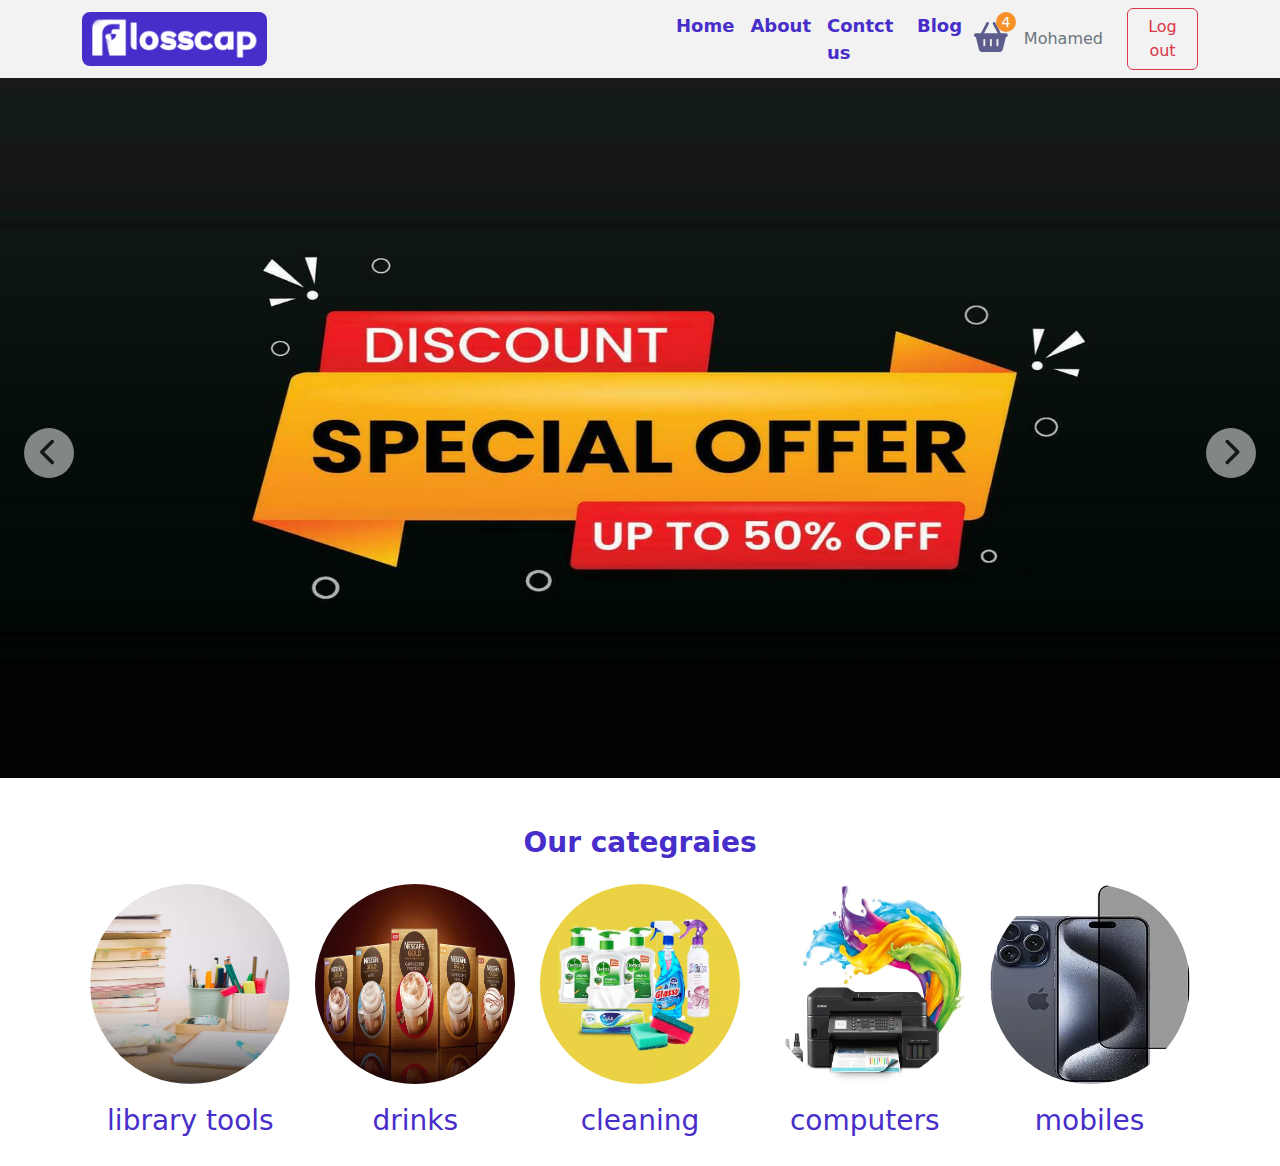
==== index.html @ 570ab121 "structure" ====
<!DOCTYPE html>
<html lang="en">
  <head>
    <meta charset="UTF-8" />
    <meta name="viewport" content="width=device-width, initial-scale=1.0" />
    <title>Home</title>
    <link
      rel="stylesheet"
      href="./bootstrap-5.3.3-dist/css/bootstrap.min.css"
    />
    <link
      rel="stylesheet"
      href="./fontawesome-free-6.7.2-web/css/all.min.css"
    />
    <link rel="preconnect" href="https://fonts.googleapis.com" />
    <link rel="preconnect" href="https://fonts.gstatic.com" crossorigin />
    <link
      href="https://fonts.googleapis.com/css2?family=Poppins:ital,wght@0,100;0,200;0,300;0,400;0,500;0,600;0,700;0,800;0,900;1,100;1,200;1,300;1,400;1,500;1,600;1,700;1,800;1,900&display=swap"
      rel="stylesheet"
    />
    <link rel="stylesheet" href="./css/main.css" />
  </head>
  <body>
    <!-- Navbar -->
    <nav class="py-2">
      <div class="container d-flex justify-content-between align-items-center">
        <div class="logo rounded-3">
          <img src="./images/logo-white.png" alt="LOGO" title="logo" />
        </div>
        <div
          class="nav-content col-6 d-flex justify-content-between align-items-center"
        >
          <div class="links">
            <ul class="d-flex m-0 fw-bolder">
              <li class="p-1 me-2">Home</li>
              <li class="p-1 me-2">About</li>
              <li class="p-1 me-2">Contct us</li>
              <li class="p-1 me-2">Blog</li>
            </ul>
          </div>
          <div class="controls d-flex align-items-center">
            <div class="cart position-relative me-3">
              <i class="fa-solid fa-basket-shopping"></i>
              <span
                class="orders-num position-absolute text-center text-white rounded-circle"
                >4</span
              >
            </div>
            <span class="user text-secondary">Mohamed</span>
            <button class="btn border-1 border-danger text-danger ms-4">
              Log out
            </button>
          </div>
        </div>
      </div>
    </nav>
    <!-- slider -->
    <section class="slider position-relative">
      <div class="w-100 h-100">
        <img class="w-100 h-100" src="./images/slider1.jpg" alt="Slider_img" />
      </div>
      <div
        class="slider-controls position-absolute top-50 d-flex justify-content-between px-4 w-100"
      >
        <div
          class="previous text-center bg-white rounded-circle fs-3 fw-bold opacity-50"
        >
          <i class="fa-solid fa-chevron-left"></i>
        </div>
        <div
          class="next text-center bg-white rounded-circle fs-3 fw-bold opacity-50"
        >
          <i class="fa-solid fa-chevron-right"></i>
        </div>
      </div>
    </section>
<!-- categraies -->
 <section class="categraies py-4 mt-4">
    <div class="section-header text-center mb-4">
        <h3 class="fw-bold">Our categraies</h3>
    </div>
<main class="container d-flex gap-2 ">
    <div class="w-100 text-center">
        <div class="categorye-img">
            <img class="rounded-circle" src="./images/library-tools-category.webp" alt="library">
        </div>
        <div class="mt-3 fs-3 fw-medium category-title">library tools</div>
    </div>
    <div class="w-100 text-center">
        <div class="categorye-img">
            <img class="rounded-circle" src="./images/drinks -categoery.webp" alt="drinks">
        </div>
        <div class="mt-3 fs-3 fw-medium category-title">drinks</div>
    </div>
    <div class="w-100 text-center">
        <div class="categorye-img">
            <img class="rounded-circle" src="./images/detol categoery.webp" alt="cleaning">
        </div>
        <div class="mt-3 fs-3 fw-medium category-title">cleaning</div>
    </div>
    <div class="w-100 text-center">
        <div class="categorye-img">
            <img class="rounded-circle" src="./images/computer-categoery.webp" alt="comuoters-categories">
        </div>
        <div class="mt-3 fs-3 fw-medium category-title">computers</div>
    </div>
    <div class="w-100 text-center">
        <div class="categorye-img">
            <img class="rounded-circle" src="./images/mobile-categorey.webp" alt="mobiles-categories">
        </div>
        <div class="mt-3 fs-3 fw-medium category-title">mobiles</div>
    </div>
</main>
 </section>
    <script src="./bootstrap-5.3.3-dist/js/bootstrap.min.js"></script>
    <script src="./fontawesome-free-6.7.2-web/js/all.min.js"></script>
    <script src="./js/main.js"></script>
  </body>
</html>
---- css/main.css ----
:root {
  --main-color: rgb(71 46 202);
  --bg: #f2f2f2;
}
* {
  margin: 0px;
  padding: 0px;
  box-sizing: border-box;
}
html {
  font-family: "Poppins", serif;
}
ul {
  list-style: none;
}
/* ========== */
.section-header{

}
.section-header h3{
    color: var(--main-color);
}
/* ========== */
/* the nav style */
nav {
  background-color: var(--bg);
}
nav .logo {
  background-color: var(--main-color);
  width: fit-content;
  padding: 5px 10px;
}
nav .logo img {
  width: 165px;
}
.links {
  color: var(--main-color);
  font-size: 18px;
}
nav .nav-content .controls .cart {
}
nav .nav-content .controls .cart svg {
  font-size: 30px;
  color: rgb(92, 92, 141);
}
nav .nav-content .controls .cart .orders-num {
  width: 20px;
  height: 20px;
  font-size: 14px;
  background-color: rgb(247 146 41);
  top: -10px;
  right: -8px;
}
/* slider */
.slider {
  height: calc(100vh - 200px);
  min-height: 500px;
}
.slider .previous,
.slider .next {
  width: 50px;
  height: 50px;
  line-height: 50px;
  cursor: pointer;
}
/* categraies */
.categraies{

}
.categraies img{
    width: 200px;
    height: 200px;
}
.categraies .category-title{
    color: var(--main-color);
}
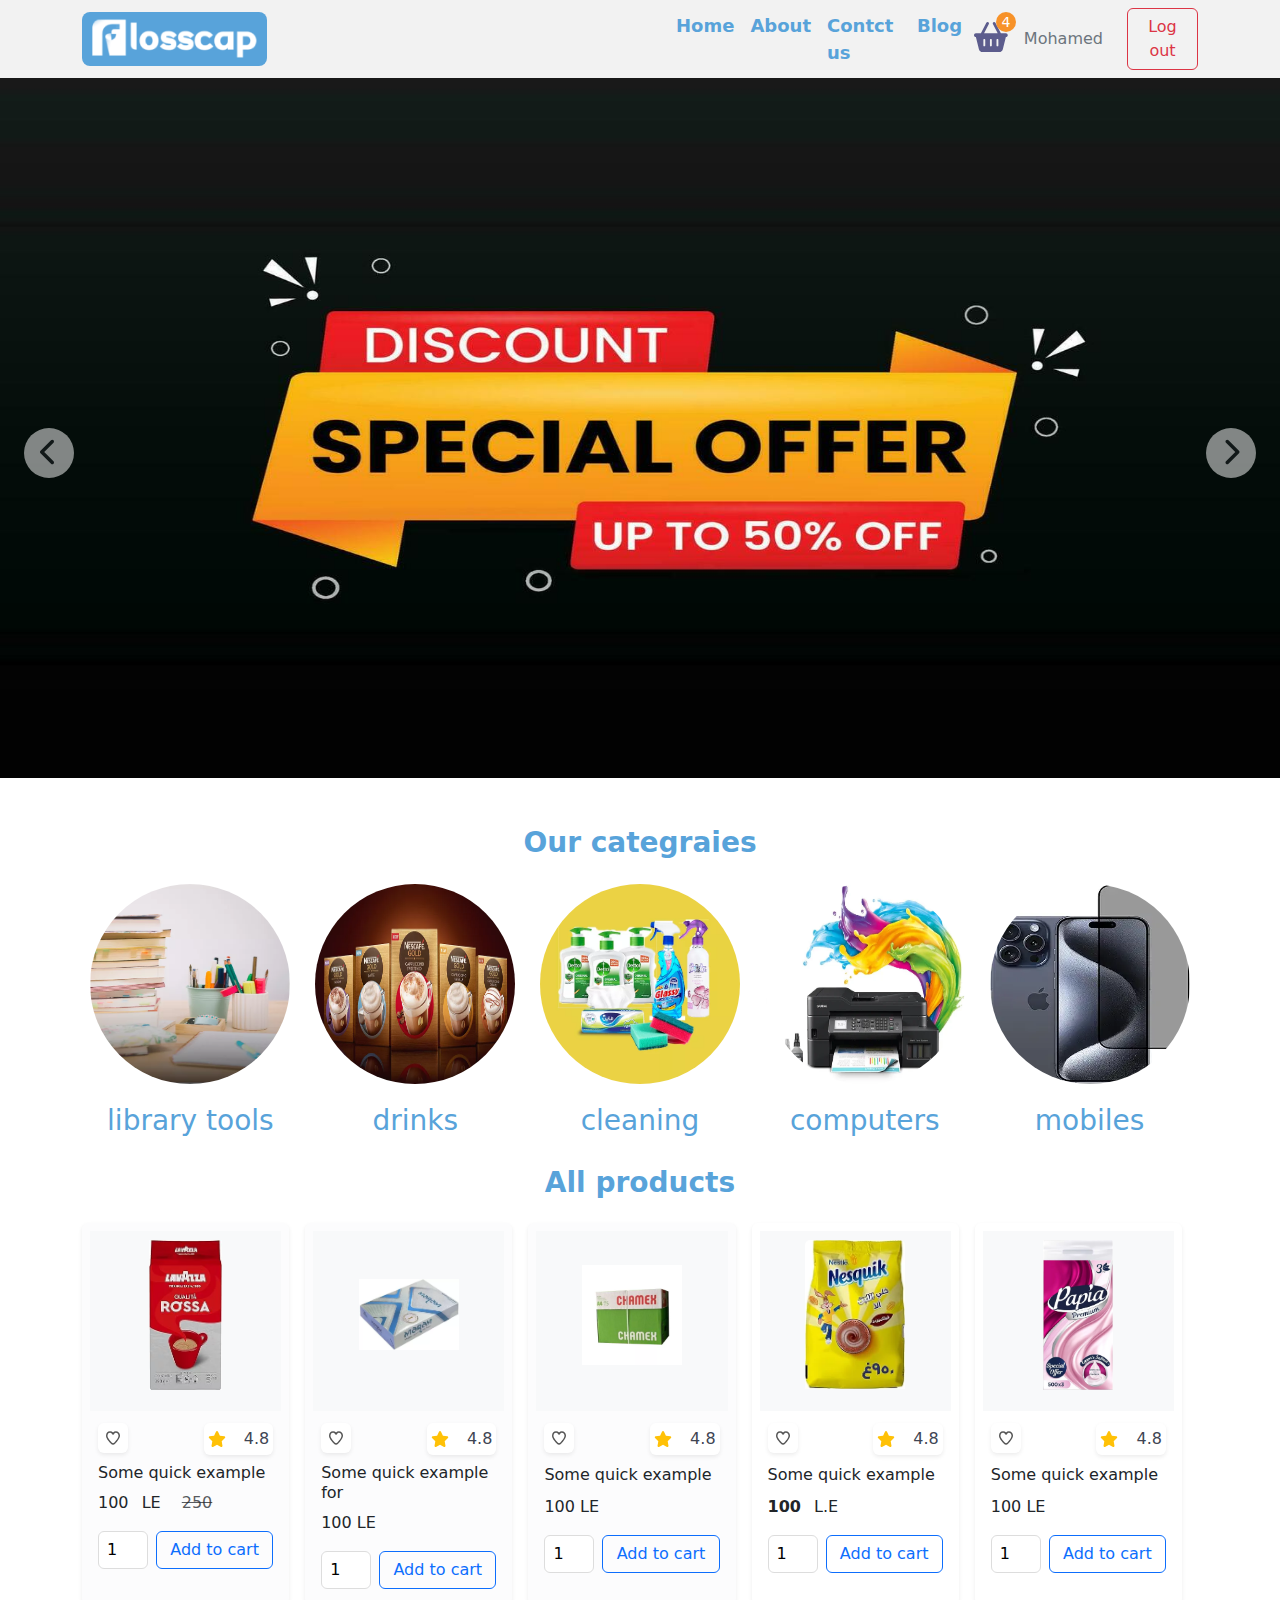
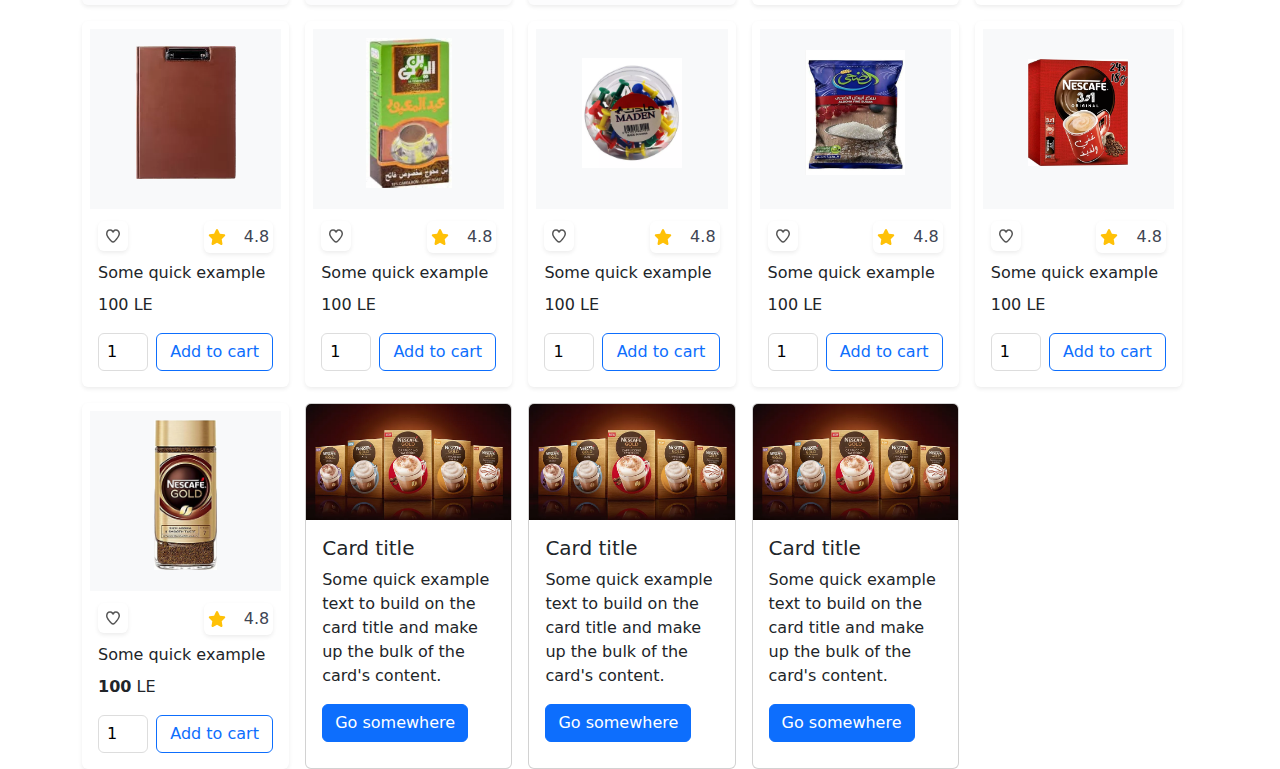
==== commit 45f48c2a: "whishList" ====
--- a/index.html
+++ b/index.html
@@ -4,6 +4,7 @@
     <meta charset="UTF-8" />
     <meta name="viewport" content="width=device-width, initial-scale=1.0" />
     <title>Home</title>
+    <link rel="stylesheet" href="./css/whishList.css">
     <link
       rel="stylesheet"
       href="./bootstrap-5.3.3-dist/css/bootstrap.min.css"
@@ -112,6 +113,559 @@
     </div>
 </main>
  </section>
+ <!-- All proucts -->
+  <section class="all-products">
+    <div class="section-header text-center mb-4">
+      <h3 class="fw-bold">All products </h3>
+      
+  </div>
+    <div class="container">
+    <div class="d-flex flex-wrap gap-3">
+      <div class="card col-sm-5 border-0 shadow-sm bg-light-subtle ">
+       <div class="card-img-box p-2 m-2 bg-light">
+       <a href="#"> <img src="./images/products/0dbc84f20c1c6673ed56eb6a46b4e869.webp" class="card-img-top" alt="..."></a>
+       </div>
+        <div class="card-body pt-1 ">
+         <div class="d-flex justify-content-between">
+          <button class="button border-0 btn-wishlist d-flex justify-content-center align-items-center rounded shadow-sm " onclick="wishList(this)" aria-label="Add to wishlist">
+            <div class="btn__effect">
+                <svg class="heart-stroke icon-svg icon-svg--size-4 icon-svg--color-silver" viewBox="20 18 29 28" aria-hidden="true" focusable="false">
+                    <path d="M28.3 21.1a4.3 4.3 0 0 1 4.1 2.6 2.5 2.5 0 0 0 2.3 1.7c1 0 1.7-.6 2.2-1.7a3.7 3.7 0 0 1 3.7-2.6c2.7 0 5.2 2.7 5.3 5.8.2 4-5.4 11.2-9.3 15a2.8 2.8 0 0 1-2 1 3.4 3.4 0 0 1-2.2-1c-9.6-10-9.4-13.2-9.3-15 0-1 .6-5.8 5.2-5.8m0-3c-5.3 0-7.9 4.3-8.2 8.5-.2 3.2.4 7.2 10.2 17.4a6.3 6.3 0 0 0 4.3 1.9 5.7 5.7 0 0 0 4.1-1.9c1.1-1 10.6-10.7 10.3-17.3-.2-4.6-4-8.6-8.4-8.6a7.6 7.6 0 0 0-6 2.7 8.1 8.1 0 0 0-6.2-2.7z">
+                    </path>
+                </svg>
+                <svg class="heart-full icon-svg icon-svg--size-4 icon-svg--color-blue" viewBox="0 0 19.2 18.5" aria-hidden="true" focusable="false">
+                    <path d="M9.66 18.48a4.23 4.23 0 0 1-2.89-1.22C.29 10.44-.12 7.79.02 5.67.21 2.87 1.95.03 5.42.01c1.61-.07 3.16.57 4.25 1.76A5.07 5.07 0 0 1 13.6 0c2.88 0 5.43 2.66 5.59 5.74.2 4.37-6.09 10.79-6.8 11.5-.71.77-1.7 1.21-2.74 1.23z">
+                    </path>
+                </svg>
+                <svg class="broken-heart" xmlns="http://www.w3.org/2000/svg" width="48" height="16" viewBox="5.707 17 48 16">
+                    <g fill="#A98F43">
+                        <path class="broken-heart--left" d="M29.865 32.735V18.703a4.562 4.562 0 0 0-3.567-1.476c-2.916.017-4.378 2.403-4.538 4.756-.118 1.781.227 4.006 5.672 9.737a3.544 3.544 0 0 0 2.428 1.025l-.008-.008.013-.002z"></path>
+                        <path class="broken-heart--right" d="M37.868 22.045c-.135-2.588-2.277-4.823-4.697-4.823a4.258 4.258 0 0 0-3.302 1.487l-.004-.003v14.035a3.215 3.215 0 0 0 2.289-1.033c.598-.596 5.882-5.99 5.714-9.663z"></path>
+                    </g>
+                    <path class="broken-heart--crack" fill="none" stroke="#FFF" stroke-miterlimit="10" d="M29.865 18.205v14.573"></path>
+                </svg>
+                <div class="effect-group">
+                    <span class="effect"></span>
+                    <span class="effect"></span>
+                    <span class="effect"></span>
+                    <span class="effect"></span>
+                    <span class="effect"></span>
+                </div>
+            </div>
+          
+        </button>
+        <div class="badge-rate rounded-2 bg-white shadow-sm p-1">
+          <i class="fa-solid fa-star star text-warning"></i>
+          
+          <span class="ms-2">4.8</span>
+        </div>
+         </div>
+          
+          <p class="card-text my-2 lh-sm">Some quick example</p>
+          <p class="card-text mb-3"><span class="price me-2">100</span> LE <span class="text-muted text-decoration-line-through ms-3">250</span></p>
+          <div class="d-flex addToCart gap-2">
+            <input class="d-inline-block px-2  rounded-2 " type="number" step="1" min="1" value="1">
+            <button class="w-100 btn btn-outline-primary">Add to cart</button>
+          </div>
+        </div>
+      </div>
+      <div class="card col-sm-5 border-0 shadow-sm bg-light-subtle">
+        <div class="card-img-box p-2 m-2 bg-light">
+        <a href="#"> <img src="./images/products/كرتونة-ورق-طباعه-مرام-5-عبوات-70-جم322.webp" class="card-img-top" alt="..."></a>
+        </div>
+         <div class="card-body pt-1 ">
+          <div class="d-flex justify-content-between">
+           <button class="button border-0 btn-wishlist d-flex justify-content-center align-items-center rounded shadow-sm " onclick="wishList(this)" aria-label="Add to wishlist">
+             <div class="btn__effect">
+                 <svg class="heart-stroke icon-svg icon-svg--size-4 icon-svg--color-silver" viewBox="20 18 29 28" aria-hidden="true" focusable="false">
+                     <path d="M28.3 21.1a4.3 4.3 0 0 1 4.1 2.6 2.5 2.5 0 0 0 2.3 1.7c1 0 1.7-.6 2.2-1.7a3.7 3.7 0 0 1 3.7-2.6c2.7 0 5.2 2.7 5.3 5.8.2 4-5.4 11.2-9.3 15a2.8 2.8 0 0 1-2 1 3.4 3.4 0 0 1-2.2-1c-9.6-10-9.4-13.2-9.3-15 0-1 .6-5.8 5.2-5.8m0-3c-5.3 0-7.9 4.3-8.2 8.5-.2 3.2.4 7.2 10.2 17.4a6.3 6.3 0 0 0 4.3 1.9 5.7 5.7 0 0 0 4.1-1.9c1.1-1 10.6-10.7 10.3-17.3-.2-4.6-4-8.6-8.4-8.6a7.6 7.6 0 0 0-6 2.7 8.1 8.1 0 0 0-6.2-2.7z">
+                     </path>
+                 </svg>
+                 <svg class="heart-full icon-svg icon-svg--size-4 icon-svg--color-blue" viewBox="0 0 19.2 18.5" aria-hidden="true" focusable="false">
+                     <path d="M9.66 18.48a4.23 4.23 0 0 1-2.89-1.22C.29 10.44-.12 7.79.02 5.67.21 2.87 1.95.03 5.42.01c1.61-.07 3.16.57 4.25 1.76A5.07 5.07 0 0 1 13.6 0c2.88 0 5.43 2.66 5.59 5.74.2 4.37-6.09 10.79-6.8 11.5-.71.77-1.7 1.21-2.74 1.23z">
+                     </path>
+                 </svg>
+                 <svg class="broken-heart" xmlns="http://www.w3.org/2000/svg" width="48" height="16" viewBox="5.707 17 48 16">
+                     <g fill="#A98F43">
+                         <path class="broken-heart--left" d="M29.865 32.735V18.703a4.562 4.562 0 0 0-3.567-1.476c-2.916.017-4.378 2.403-4.538 4.756-.118 1.781.227 4.006 5.672 9.737a3.544 3.544 0 0 0 2.428 1.025l-.008-.008.013-.002z"></path>
+                         <path class="broken-heart--right" d="M37.868 22.045c-.135-2.588-2.277-4.823-4.697-4.823a4.258 4.258 0 0 0-3.302 1.487l-.004-.003v14.035a3.215 3.215 0 0 0 2.289-1.033c.598-.596 5.882-5.99 5.714-9.663z"></path>
+                     </g>
+                     <path class="broken-heart--crack" fill="none" stroke="#FFF" stroke-miterlimit="10" d="M29.865 18.205v14.573"></path>
+                 </svg>
+                 <div class="effect-group">
+                     <span class="effect"></span>
+                     <span class="effect"></span>
+                     <span class="effect"></span>
+                     <span class="effect"></span>
+                     <span class="effect"></span>
+                 </div>
+             </div>
+           
+         </button>
+         <div class="badge-rate rounded-2 bg-white shadow-sm p-1">
+           <i class="fa-solid fa-star star text-warning"></i>
+           <span class="ms-2">4.8</span>
+         </div>
+          </div>
+           
+           <p class="card-text my-2 lh-sm">Some quick example for </p>
+           <p class="card-text mb-3"><span class="price">100</span> LE</p>
+           <div class="d-flex addToCart gap-2">
+             <input class="d-inline-block px-2  rounded-2 " type="number" step="1" min="1" value="1">
+             <button class="w-100 btn btn-outline-primary">Add to cart</button>
+           </div>
+         </div>
+       </div>
+       <div class="card col-sm-5 border-0 shadow-sm bg-light-subtle">
+        <div class="card-img-box p-2 m-2 bg-light">
+        <a href="#"> <img src="./images/products/كرتونة-ورق-طباعة-شيمكس-5-عبوات-75جم323.webp" class="card-img-top" alt="..."></a>
+        </div>
+         <div class="card-body pt-1 ">
+          <div class="d-flex justify-content-between">
+           <button class="button border-0 btn-wishlist d-flex justify-content-center align-items-center rounded shadow-sm " onclick="wishList(this)" aria-label="Add to wishlist">
+             <div class="btn__effect">
+                 <svg class="heart-stroke icon-svg icon-svg--size-4 icon-svg--color-silver" viewBox="20 18 29 28" aria-hidden="true" focusable="false">
+                     <path d="M28.3 21.1a4.3 4.3 0 0 1 4.1 2.6 2.5 2.5 0 0 0 2.3 1.7c1 0 1.7-.6 2.2-1.7a3.7 3.7 0 0 1 3.7-2.6c2.7 0 5.2 2.7 5.3 5.8.2 4-5.4 11.2-9.3 15a2.8 2.8 0 0 1-2 1 3.4 3.4 0 0 1-2.2-1c-9.6-10-9.4-13.2-9.3-15 0-1 .6-5.8 5.2-5.8m0-3c-5.3 0-7.9 4.3-8.2 8.5-.2 3.2.4 7.2 10.2 17.4a6.3 6.3 0 0 0 4.3 1.9 5.7 5.7 0 0 0 4.1-1.9c1.1-1 10.6-10.7 10.3-17.3-.2-4.6-4-8.6-8.4-8.6a7.6 7.6 0 0 0-6 2.7 8.1 8.1 0 0 0-6.2-2.7z">
+                     </path>
+                 </svg>
+                 <svg class="heart-full icon-svg icon-svg--size-4 icon-svg--color-blue" viewBox="0 0 19.2 18.5" aria-hidden="true" focusable="false">
+                     <path d="M9.66 18.48a4.23 4.23 0 0 1-2.89-1.22C.29 10.44-.12 7.79.02 5.67.21 2.87 1.95.03 5.42.01c1.61-.07 3.16.57 4.25 1.76A5.07 5.07 0 0 1 13.6 0c2.88 0 5.43 2.66 5.59 5.74.2 4.37-6.09 10.79-6.8 11.5-.71.77-1.7 1.21-2.74 1.23z">
+                     </path>
+                 </svg>
+                 <svg class="broken-heart" xmlns="http://www.w3.org/2000/svg" width="48" height="16" viewBox="5.707 17 48 16">
+                     <g fill="#A98F43">
+                         <path class="broken-heart--left" d="M29.865 32.735V18.703a4.562 4.562 0 0 0-3.567-1.476c-2.916.017-4.378 2.403-4.538 4.756-.118 1.781.227 4.006 5.672 9.737a3.544 3.544 0 0 0 2.428 1.025l-.008-.008.013-.002z"></path>
+                         <path class="broken-heart--right" d="M37.868 22.045c-.135-2.588-2.277-4.823-4.697-4.823a4.258 4.258 0 0 0-3.302 1.487l-.004-.003v14.035a3.215 3.215 0 0 0 2.289-1.033c.598-.596 5.882-5.99 5.714-9.663z"></path>
+                     </g>
+                     <path class="broken-heart--crack" fill="none" stroke="#FFF" stroke-miterlimit="10" d="M29.865 18.205v14.573"></path>
+                 </svg>
+                 <div class="effect-group">
+                     <span class="effect"></span>
+                     <span class="effect"></span>
+                     <span class="effect"></span>
+                     <span class="effect"></span>
+                     <span class="effect"></span>
+                 </div>
+             </div>
+           
+         </button>
+         <div class="badge-rate rounded-2 bg-white shadow-sm p-1">
+           <i class="fa-solid fa-star star text-warning"></i>
+           <span class="ms-2">4.8</span>
+         </div>
+          </div>
+           
+           <p class="card-text my-2">Some quick example</p>
+           <p class="card-text mb-3"><span class="price">100</span> LE</p>
+           <div class="d-flex addToCart gap-2">
+             <input class="d-inline-block px-2  rounded-2 " type="number" step="1" min="1" value="1">
+             <button class="w-100 btn btn-outline-primary">Add to cart</button>
+           </div>
+         </div>
+       </div>
+      <div class="card col-sm-5 border-0 shadow-sm ">
+        <div class="card-img-box p-2 m-2 bg-light">
+        <a href="#"> <img src="./images/products/b12ae351b4836e8644abd2c361f3d3fa.webp" class="card-img-top" alt="..."></a>
+        </div>
+         <div class="card-body pt-1">
+          <div class="d-flex justify-content-between">
+           <button class="button border-0 btn-wishlist d-flex justify-content-center align-items-center rounded shadow-sm " onclick="wishList(this)" aria-label="Add to wishlist">
+             <div class="btn__effect">
+                 <svg class="heart-stroke icon-svg icon-svg--size-4 icon-svg--color-silver" viewBox="20 18 29 28" aria-hidden="true" focusable="false">
+                     <path d="M28.3 21.1a4.3 4.3 0 0 1 4.1 2.6 2.5 2.5 0 0 0 2.3 1.7c1 0 1.7-.6 2.2-1.7a3.7 3.7 0 0 1 3.7-2.6c2.7 0 5.2 2.7 5.3 5.8.2 4-5.4 11.2-9.3 15a2.8 2.8 0 0 1-2 1 3.4 3.4 0 0 1-2.2-1c-9.6-10-9.4-13.2-9.3-15 0-1 .6-5.8 5.2-5.8m0-3c-5.3 0-7.9 4.3-8.2 8.5-.2 3.2.4 7.2 10.2 17.4a6.3 6.3 0 0 0 4.3 1.9 5.7 5.7 0 0 0 4.1-1.9c1.1-1 10.6-10.7 10.3-17.3-.2-4.6-4-8.6-8.4-8.6a7.6 7.6 0 0 0-6 2.7 8.1 8.1 0 0 0-6.2-2.7z">
+                     </path>
+                 </svg>
+                 <svg class="heart-full icon-svg icon-svg--size-4 icon-svg--color-blue" viewBox="0 0 19.2 18.5" aria-hidden="true" focusable="false">
+                     <path d="M9.66 18.48a4.23 4.23 0 0 1-2.89-1.22C.29 10.44-.12 7.79.02 5.67.21 2.87 1.95.03 5.42.01c1.61-.07 3.16.57 4.25 1.76A5.07 5.07 0 0 1 13.6 0c2.88 0 5.43 2.66 5.59 5.74.2 4.37-6.09 10.79-6.8 11.5-.71.77-1.7 1.21-2.74 1.23z">
+                     </path>
+                 </svg>
+                 <svg class="broken-heart" xmlns="http://www.w3.org/2000/svg" width="48" height="16" viewBox="5.707 17 48 16">
+                     <g fill="#A98F43">
+                         <path class="broken-heart--left" d="M29.865 32.735V18.703a4.562 4.562 0 0 0-3.567-1.476c-2.916.017-4.378 2.403-4.538 4.756-.118 1.781.227 4.006 5.672 9.737a3.544 3.544 0 0 0 2.428 1.025l-.008-.008.013-.002z"></path>
+                         <path class="broken-heart--right" d="M37.868 22.045c-.135-2.588-2.277-4.823-4.697-4.823a4.258 4.258 0 0 0-3.302 1.487l-.004-.003v14.035a3.215 3.215 0 0 0 2.289-1.033c.598-.596 5.882-5.99 5.714-9.663z"></path>
+                     </g>
+                     <path class="broken-heart--crack" fill="none" stroke="#FFF" stroke-miterlimit="10" d="M29.865 18.205v14.573"></path>
+                 </svg>
+                 <div class="effect-group">
+                     <span class="effect"></span>
+                     <span class="effect"></span>
+                     <span class="effect"></span>
+                     <span class="effect"></span>
+                     <span class="effect"></span>
+                 </div>
+             </div>
+           
+         </button>
+         <div class="badge-rate rounded-2 bg-white shadow-sm p-1">
+           <i class="fa-solid fa-star star text-warning"></i>
+           <span class="ms-2">4.8</span>
+         </div>
+          </div>
+           
+           <p class="card-text my-2">Some quick example</p>
+           <p class="card-text mb-3"><span class="price fw-bold me-2">100</span> <span class="">L.E</span></p>
+           <div class="d-flex addToCart gap-2">
+             <input class="d-inline-block px-2  rounded-2 " type="number" step="1" min="1" value="1">
+             <button class="w-100 btn btn-outline-primary">Add to cart</button>
+           </div>
+         </div>
+       </div>
+       <div class="card col-sm-5 border-0 shadow-sm ">
+        <div class="card-img-box p-2 m-2 bg-light">
+        <a href="#"> <img src="./images/products/بابيا-مناديل-سحب-عبوة-متعددة-3-طبقات-بريميوم-مرطبة...230.webp" class="card-img-top" alt="..."></a>
+        </div>
+         <div class="card-body pt-1">
+          <div class="d-flex justify-content-between">
+           <button class="button border-0 btn-wishlist d-flex justify-content-center align-items-center rounded shadow-sm " onclick="wishList(this)" aria-label="Add to wishlist">
+             <div class="btn__effect">
+                 <svg class="heart-stroke icon-svg icon-svg--size-4 icon-svg--color-silver" viewBox="20 18 29 28" aria-hidden="true" focusable="false">
+                     <path d="M28.3 21.1a4.3 4.3 0 0 1 4.1 2.6 2.5 2.5 0 0 0 2.3 1.7c1 0 1.7-.6 2.2-1.7a3.7 3.7 0 0 1 3.7-2.6c2.7 0 5.2 2.7 5.3 5.8.2 4-5.4 11.2-9.3 15a2.8 2.8 0 0 1-2 1 3.4 3.4 0 0 1-2.2-1c-9.6-10-9.4-13.2-9.3-15 0-1 .6-5.8 5.2-5.8m0-3c-5.3 0-7.9 4.3-8.2 8.5-.2 3.2.4 7.2 10.2 17.4a6.3 6.3 0 0 0 4.3 1.9 5.7 5.7 0 0 0 4.1-1.9c1.1-1 10.6-10.7 10.3-17.3-.2-4.6-4-8.6-8.4-8.6a7.6 7.6 0 0 0-6 2.7 8.1 8.1 0 0 0-6.2-2.7z">
+                     </path>
+                 </svg>
+                 <svg class="heart-full icon-svg icon-svg--size-4 icon-svg--color-blue" viewBox="0 0 19.2 18.5" aria-hidden="true" focusable="false">
+                     <path d="M9.66 18.48a4.23 4.23 0 0 1-2.89-1.22C.29 10.44-.12 7.79.02 5.67.21 2.87 1.95.03 5.42.01c1.61-.07 3.16.57 4.25 1.76A5.07 5.07 0 0 1 13.6 0c2.88 0 5.43 2.66 5.59 5.74.2 4.37-6.09 10.79-6.8 11.5-.71.77-1.7 1.21-2.74 1.23z">
+                     </path>
+                 </svg>
+                 <svg class="broken-heart" xmlns="http://www.w3.org/2000/svg" width="48" height="16" viewBox="5.707 17 48 16">
+                     <g fill="#A98F43">
+                         <path class="broken-heart--left" d="M29.865 32.735V18.703a4.562 4.562 0 0 0-3.567-1.476c-2.916.017-4.378 2.403-4.538 4.756-.118 1.781.227 4.006 5.672 9.737a3.544 3.544 0 0 0 2.428 1.025l-.008-.008.013-.002z"></path>
+                         <path class="broken-heart--right" d="M37.868 22.045c-.135-2.588-2.277-4.823-4.697-4.823a4.258 4.258 0 0 0-3.302 1.487l-.004-.003v14.035a3.215 3.215 0 0 0 2.289-1.033c.598-.596 5.882-5.99 5.714-9.663z"></path>
+                     </g>
+                     <path class="broken-heart--crack" fill="none" stroke="#FFF" stroke-miterlimit="10" d="M29.865 18.205v14.573"></path>
+                 </svg>
+                 <div class="effect-group">
+                     <span class="effect"></span>
+                     <span class="effect"></span>
+                     <span class="effect"></span>
+                     <span class="effect"></span>
+                     <span class="effect"></span>
+                 </div>
+             </div>
+           
+         </button>
+         <div class="badge-rate rounded-2 bg-white shadow-sm p-1">
+           <i class="fa-solid fa-star star text-warning"></i>
+           <span class="ms-2">4.8</span>
+         </div>
+          </div>
+           
+           <p class="card-text my-2">Some quick example</p>
+           <p class="card-text mb-3"><span class="price">100</span> LE</p>
+           <div class="d-flex addToCart gap-2">
+             <input class="d-inline-block px-2  rounded-2 " type="number" step="1" min="1" value="1">
+             <button class="w-100 btn btn-outline-primary">Add to cart</button>
+           </div>
+         </div>
+       </div>
+       <div class="card col-sm-5 border-0 shadow-sm ">
+        <div class="card-img-box p-2 m-2 bg-light">
+        <a href="#"> <img src="./images/products/بلانشيطة-مفرد-رمسيس-جلد149.webp" class="card-img-top" alt="..."></a>
+        </div>
+         <div class="card-body pt-1">
+          <div class="d-flex justify-content-between">
+           <button class="button border-0 btn-wishlist d-flex justify-content-center align-items-center rounded shadow-sm " onclick="wishList(this)" aria-label="Add to wishlist">
+             <div class="btn__effect">
+                 <svg class="heart-stroke icon-svg icon-svg--size-4 icon-svg--color-silver" viewBox="20 18 29 28" aria-hidden="true" focusable="false">
+                     <path d="M28.3 21.1a4.3 4.3 0 0 1 4.1 2.6 2.5 2.5 0 0 0 2.3 1.7c1 0 1.7-.6 2.2-1.7a3.7 3.7 0 0 1 3.7-2.6c2.7 0 5.2 2.7 5.3 5.8.2 4-5.4 11.2-9.3 15a2.8 2.8 0 0 1-2 1 3.4 3.4 0 0 1-2.2-1c-9.6-10-9.4-13.2-9.3-15 0-1 .6-5.8 5.2-5.8m0-3c-5.3 0-7.9 4.3-8.2 8.5-.2 3.2.4 7.2 10.2 17.4a6.3 6.3 0 0 0 4.3 1.9 5.7 5.7 0 0 0 4.1-1.9c1.1-1 10.6-10.7 10.3-17.3-.2-4.6-4-8.6-8.4-8.6a7.6 7.6 0 0 0-6 2.7 8.1 8.1 0 0 0-6.2-2.7z">
+                     </path>
+                 </svg>
+                 <svg class="heart-full icon-svg icon-svg--size-4 icon-svg--color-blue" viewBox="0 0 19.2 18.5" aria-hidden="true" focusable="false">
+                     <path d="M9.66 18.48a4.23 4.23 0 0 1-2.89-1.22C.29 10.44-.12 7.79.02 5.67.21 2.87 1.95.03 5.42.01c1.61-.07 3.16.57 4.25 1.76A5.07 5.07 0 0 1 13.6 0c2.88 0 5.43 2.66 5.59 5.74.2 4.37-6.09 10.79-6.8 11.5-.71.77-1.7 1.21-2.74 1.23z">
+                     </path>
+                 </svg>
+                 <svg class="broken-heart" xmlns="http://www.w3.org/2000/svg" width="48" height="16" viewBox="5.707 17 48 16">
+                     <g fill="#A98F43">
+                         <path class="broken-heart--left" d="M29.865 32.735V18.703a4.562 4.562 0 0 0-3.567-1.476c-2.916.017-4.378 2.403-4.538 4.756-.118 1.781.227 4.006 5.672 9.737a3.544 3.544 0 0 0 2.428 1.025l-.008-.008.013-.002z"></path>
+                         <path class="broken-heart--right" d="M37.868 22.045c-.135-2.588-2.277-4.823-4.697-4.823a4.258 4.258 0 0 0-3.302 1.487l-.004-.003v14.035a3.215 3.215 0 0 0 2.289-1.033c.598-.596 5.882-5.99 5.714-9.663z"></path>
+                     </g>
+                     <path class="broken-heart--crack" fill="none" stroke="#FFF" stroke-miterlimit="10" d="M29.865 18.205v14.573"></path>
+                 </svg>
+                 <div class="effect-group">
+                     <span class="effect"></span>
+                     <span class="effect"></span>
+                     <span class="effect"></span>
+                     <span class="effect"></span>
+                     <span class="effect"></span>
+                 </div>
+             </div>
+           
+         </button>
+         <div class="badge-rate rounded-2 bg-white shadow-sm p-1">
+           <i class="fa-solid fa-star star text-warning"></i>
+           <span class="ms-2">4.8</span>
+         </div>
+          </div>
+           
+           <p class="card-text my-2">Some quick example</p>
+           <p class="card-text mb-3"><span class="price">100</span> LE</p>
+           <div class="d-flex addToCart gap-2">
+             <input class="d-inline-block px-2  rounded-2 " type="number" step="1" min="1" value="1">
+             <button class="w-100 btn btn-outline-primary">Add to cart</button>
+           </div>
+         </div>
+       </div>
+       <div class="card col-sm-5 border-0 shadow-sm ">
+        <div class="card-img-box p-2 m-2 bg-light">
+        <a href="#"> <img src="./images/products/بن-عبد-المعبود-اليمني-محوج-فاتح-200جم361.webp" class="card-img-top" alt="..."></a>
+        </div>
+         <div class="card-body pt-1">
+          <div class="d-flex justify-content-between">
+           <button class="button border-0 btn-wishlist d-flex justify-content-center align-items-center rounded shadow-sm " onclick="wishList(this)" aria-label="Add to wishlist">
+             <div class="btn__effect">
+                 <svg class="heart-stroke icon-svg icon-svg--size-4 icon-svg--color-silver" viewBox="20 18 29 28" aria-hidden="true" focusable="false">
+                     <path d="M28.3 21.1a4.3 4.3 0 0 1 4.1 2.6 2.5 2.5 0 0 0 2.3 1.7c1 0 1.7-.6 2.2-1.7a3.7 3.7 0 0 1 3.7-2.6c2.7 0 5.2 2.7 5.3 5.8.2 4-5.4 11.2-9.3 15a2.8 2.8 0 0 1-2 1 3.4 3.4 0 0 1-2.2-1c-9.6-10-9.4-13.2-9.3-15 0-1 .6-5.8 5.2-5.8m0-3c-5.3 0-7.9 4.3-8.2 8.5-.2 3.2.4 7.2 10.2 17.4a6.3 6.3 0 0 0 4.3 1.9 5.7 5.7 0 0 0 4.1-1.9c1.1-1 10.6-10.7 10.3-17.3-.2-4.6-4-8.6-8.4-8.6a7.6 7.6 0 0 0-6 2.7 8.1 8.1 0 0 0-6.2-2.7z">
+                     </path>
+                 </svg>
+                 <svg class="heart-full icon-svg icon-svg--size-4 icon-svg--color-blue" viewBox="0 0 19.2 18.5" aria-hidden="true" focusable="false">
+                     <path d="M9.66 18.48a4.23 4.23 0 0 1-2.89-1.22C.29 10.44-.12 7.79.02 5.67.21 2.87 1.95.03 5.42.01c1.61-.07 3.16.57 4.25 1.76A5.07 5.07 0 0 1 13.6 0c2.88 0 5.43 2.66 5.59 5.74.2 4.37-6.09 10.79-6.8 11.5-.71.77-1.7 1.21-2.74 1.23z">
+                     </path>
+                 </svg>
+                 <svg class="broken-heart" xmlns="http://www.w3.org/2000/svg" width="48" height="16" viewBox="5.707 17 48 16">
+                     <g fill="#A98F43">
+                         <path class="broken-heart--left" d="M29.865 32.735V18.703a4.562 4.562 0 0 0-3.567-1.476c-2.916.017-4.378 2.403-4.538 4.756-.118 1.781.227 4.006 5.672 9.737a3.544 3.544 0 0 0 2.428 1.025l-.008-.008.013-.002z"></path>
+                         <path class="broken-heart--right" d="M37.868 22.045c-.135-2.588-2.277-4.823-4.697-4.823a4.258 4.258 0 0 0-3.302 1.487l-.004-.003v14.035a3.215 3.215 0 0 0 2.289-1.033c.598-.596 5.882-5.99 5.714-9.663z"></path>
+                     </g>
+                     <path class="broken-heart--crack" fill="none" stroke="#FFF" stroke-miterlimit="10" d="M29.865 18.205v14.573"></path>
+                 </svg>
+                 <div class="effect-group">
+                     <span class="effect"></span>
+                     <span class="effect"></span>
+                     <span class="effect"></span>
+                     <span class="effect"></span>
+                     <span class="effect"></span>
+                 </div>
+             </div>
+           
+         </button>
+         <div class="badge-rate rounded-2 bg-white shadow-sm p-1">
+           <i class="fa-solid fa-star star text-warning"></i>
+           <span class="ms-2">4.8</span>
+         </div>
+          </div>
+           
+           <p class="card-text my-2">Some quick example</p>
+           <p class="card-text mb-3"><span class="price">100</span> LE</p>
+           <div class="d-flex addToCart gap-2">
+             <input class="d-inline-block px-2  rounded-2 " type="number" step="1" min="1" value="1">
+             <button class="w-100 btn btn-outline-primary">Add to cart</button>
+           </div>
+         </div>
+       </div>
+       <div class="card col-sm-5 border-0 shadow-sm ">
+        <div class="card-img-box p-2 m-2 bg-light">
+        <a href="#"> <img src="./images/products/دبوس-منظور-ملون-مادن160.webp" class="card-img-top" alt="..."></a>
+        </div>
+         <div class="card-body pt-1">
+          <div class="d-flex justify-content-between">
+           <button class="button border-0 btn-wishlist d-flex justify-content-center align-items-center rounded shadow-sm " onclick="wishList(this)" aria-label="Add to wishlist">
+             <div class="btn__effect">
+                 <svg class="heart-stroke icon-svg icon-svg--size-4 icon-svg--color-silver" viewBox="20 18 29 28" aria-hidden="true" focusable="false">
+                     <path d="M28.3 21.1a4.3 4.3 0 0 1 4.1 2.6 2.5 2.5 0 0 0 2.3 1.7c1 0 1.7-.6 2.2-1.7a3.7 3.7 0 0 1 3.7-2.6c2.7 0 5.2 2.7 5.3 5.8.2 4-5.4 11.2-9.3 15a2.8 2.8 0 0 1-2 1 3.4 3.4 0 0 1-2.2-1c-9.6-10-9.4-13.2-9.3-15 0-1 .6-5.8 5.2-5.8m0-3c-5.3 0-7.9 4.3-8.2 8.5-.2 3.2.4 7.2 10.2 17.4a6.3 6.3 0 0 0 4.3 1.9 5.7 5.7 0 0 0 4.1-1.9c1.1-1 10.6-10.7 10.3-17.3-.2-4.6-4-8.6-8.4-8.6a7.6 7.6 0 0 0-6 2.7 8.1 8.1 0 0 0-6.2-2.7z">
+                     </path>
+                 </svg>
+                 <svg class="heart-full icon-svg icon-svg--size-4 icon-svg--color-blue" viewBox="0 0 19.2 18.5" aria-hidden="true" focusable="false">
+                     <path d="M9.66 18.48a4.23 4.23 0 0 1-2.89-1.22C.29 10.44-.12 7.79.02 5.67.21 2.87 1.95.03 5.42.01c1.61-.07 3.16.57 4.25 1.76A5.07 5.07 0 0 1 13.6 0c2.88 0 5.43 2.66 5.59 5.74.2 4.37-6.09 10.79-6.8 11.5-.71.77-1.7 1.21-2.74 1.23z">
+                     </path>
+                 </svg>
+                 <svg class="broken-heart" xmlns="http://www.w3.org/2000/svg" width="48" height="16" viewBox="5.707 17 48 16">
+                     <g fill="#A98F43">
+                         <path class="broken-heart--left" d="M29.865 32.735V18.703a4.562 4.562 0 0 0-3.567-1.476c-2.916.017-4.378 2.403-4.538 4.756-.118 1.781.227 4.006 5.672 9.737a3.544 3.544 0 0 0 2.428 1.025l-.008-.008.013-.002z"></path>
+                         <path class="broken-heart--right" d="M37.868 22.045c-.135-2.588-2.277-4.823-4.697-4.823a4.258 4.258 0 0 0-3.302 1.487l-.004-.003v14.035a3.215 3.215 0 0 0 2.289-1.033c.598-.596 5.882-5.99 5.714-9.663z"></path>
+                     </g>
+                     <path class="broken-heart--crack" fill="none" stroke="#FFF" stroke-miterlimit="10" d="M29.865 18.205v14.573"></path>
+                 </svg>
+                 <div class="effect-group">
+                     <span class="effect"></span>
+                     <span class="effect"></span>
+                     <span class="effect"></span>
+                     <span class="effect"></span>
+                     <span class="effect"></span>
+                 </div>
+             </div>
+           
+         </button>
+         <div class="badge-rate rounded-2 bg-white shadow-sm p-1">
+           <i class="fa-solid fa-star star text-warning"></i>
+           <span class="ms-2">4.8</span>
+         </div>
+          </div>
+           
+           <p class="card-text my-2">Some quick example</p>
+           <p class="card-text mb-3"><span class="price">100</span> LE</p>
+           <div class="d-flex addToCart gap-2">
+             <input class="d-inline-block px-2  rounded-2 " type="number" step="1" min="1" value="1">
+             <button class="w-100 btn btn-outline-primary">Add to cart</button>
+           </div>
+         </div>
+       </div>
+       <div class="card col-sm-5 border-0 shadow-sm ">
+        <div class="card-img-box p-2 m-2 bg-light">
+        <a href="#"> <img src="./images/products/سكر-الضحي-1-كحم61.webp" class="card-img-top" alt="..."></a>
+        </div>
+         <div class="card-body pt-1">
+          <div class="d-flex justify-content-between">
+           <button class="button border-0 btn-wishlist d-flex justify-content-center align-items-center rounded shadow-sm " onclick="wishList(this)" aria-label="Add to wishlist">
+             <div class="btn__effect">
+                 <svg class="heart-stroke icon-svg icon-svg--size-4 icon-svg--color-silver" viewBox="20 18 29 28" aria-hidden="true" focusable="false">
+                     <path d="M28.3 21.1a4.3 4.3 0 0 1 4.1 2.6 2.5 2.5 0 0 0 2.3 1.7c1 0 1.7-.6 2.2-1.7a3.7 3.7 0 0 1 3.7-2.6c2.7 0 5.2 2.7 5.3 5.8.2 4-5.4 11.2-9.3 15a2.8 2.8 0 0 1-2 1 3.4 3.4 0 0 1-2.2-1c-9.6-10-9.4-13.2-9.3-15 0-1 .6-5.8 5.2-5.8m0-3c-5.3 0-7.9 4.3-8.2 8.5-.2 3.2.4 7.2 10.2 17.4a6.3 6.3 0 0 0 4.3 1.9 5.7 5.7 0 0 0 4.1-1.9c1.1-1 10.6-10.7 10.3-17.3-.2-4.6-4-8.6-8.4-8.6a7.6 7.6 0 0 0-6 2.7 8.1 8.1 0 0 0-6.2-2.7z">
+                     </path>
+                 </svg>
+                 <svg class="heart-full icon-svg icon-svg--size-4 icon-svg--color-blue" viewBox="0 0 19.2 18.5" aria-hidden="true" focusable="false">
+                     <path d="M9.66 18.48a4.23 4.23 0 0 1-2.89-1.22C.29 10.44-.12 7.79.02 5.67.21 2.87 1.95.03 5.42.01c1.61-.07 3.16.57 4.25 1.76A5.07 5.07 0 0 1 13.6 0c2.88 0 5.43 2.66 5.59 5.74.2 4.37-6.09 10.79-6.8 11.5-.71.77-1.7 1.21-2.74 1.23z">
+                     </path>
+                 </svg>
+                 <svg class="broken-heart" xmlns="http://www.w3.org/2000/svg" width="48" height="16" viewBox="5.707 17 48 16">
+                     <g fill="#A98F43">
+                         <path class="broken-heart--left" d="M29.865 32.735V18.703a4.562 4.562 0 0 0-3.567-1.476c-2.916.017-4.378 2.403-4.538 4.756-.118 1.781.227 4.006 5.672 9.737a3.544 3.544 0 0 0 2.428 1.025l-.008-.008.013-.002z"></path>
+                         <path class="broken-heart--right" d="M37.868 22.045c-.135-2.588-2.277-4.823-4.697-4.823a4.258 4.258 0 0 0-3.302 1.487l-.004-.003v14.035a3.215 3.215 0 0 0 2.289-1.033c.598-.596 5.882-5.99 5.714-9.663z"></path>
+                     </g>
+                     <path class="broken-heart--crack" fill="none" stroke="#FFF" stroke-miterlimit="10" d="M29.865 18.205v14.573"></path>
+                 </svg>
+                 <div class="effect-group">
+                     <span class="effect"></span>
+                     <span class="effect"></span>
+                     <span class="effect"></span>
+                     <span class="effect"></span>
+                     <span class="effect"></span>
+                 </div>
+             </div>
+           
+         </button>
+         <div class="badge-rate rounded-2 bg-white shadow-sm p-1">
+           <i class="fa-solid fa-star star text-warning"></i>
+           <span class="ms-2">4.8</span>
+         </div>
+          </div>
+           
+           <p class="card-text my-2">Some quick example</p>
+           <p class="card-text mb-3"><span class="price">100</span> LE</p>
+           <div class="d-flex addToCart gap-2">
+             <input class="d-inline-block px-2  rounded-2 " type="number" step="1" min="1" value="1">
+             <button class="w-100 btn btn-outline-primary">Add to cart</button>
+           </div>
+         </div>
+       </div>
+       <div class="card col-sm-5 border-0 shadow-sm ">
+        <div class="card-img-box p-2 m-2 bg-light">
+        <a href="#"> <img src="./images/products/عبوة-واحدة-من-نسكافيه-3-في-1،-عبوة-24-كيس302.webp" class="card-img-top" alt="..."></a>
+        </div>
+         <div class="card-body pt-1">
+          <div class="d-flex justify-content-between">
+           <button class="button border-0 btn-wishlist d-flex justify-content-center align-items-center rounded shadow-sm " onclick="wishList(this)" aria-label="Add to wishlist">
+             <div class="btn__effect">
+                 <svg class="heart-stroke icon-svg icon-svg--size-4 icon-svg--color-silver" viewBox="20 18 29 28" aria-hidden="true" focusable="false">
+                     <path d="M28.3 21.1a4.3 4.3 0 0 1 4.1 2.6 2.5 2.5 0 0 0 2.3 1.7c1 0 1.7-.6 2.2-1.7a3.7 3.7 0 0 1 3.7-2.6c2.7 0 5.2 2.7 5.3 5.8.2 4-5.4 11.2-9.3 15a2.8 2.8 0 0 1-2 1 3.4 3.4 0 0 1-2.2-1c-9.6-10-9.4-13.2-9.3-15 0-1 .6-5.8 5.2-5.8m0-3c-5.3 0-7.9 4.3-8.2 8.5-.2 3.2.4 7.2 10.2 17.4a6.3 6.3 0 0 0 4.3 1.9 5.7 5.7 0 0 0 4.1-1.9c1.1-1 10.6-10.7 10.3-17.3-.2-4.6-4-8.6-8.4-8.6a7.6 7.6 0 0 0-6 2.7 8.1 8.1 0 0 0-6.2-2.7z">
+                     </path>
+                 </svg>
+                 <svg class="heart-full icon-svg icon-svg--size-4 icon-svg--color-blue" viewBox="0 0 19.2 18.5" aria-hidden="true" focusable="false">
+                     <path d="M9.66 18.48a4.23 4.23 0 0 1-2.89-1.22C.29 10.44-.12 7.79.02 5.67.21 2.87 1.95.03 5.42.01c1.61-.07 3.16.57 4.25 1.76A5.07 5.07 0 0 1 13.6 0c2.88 0 5.43 2.66 5.59 5.74.2 4.37-6.09 10.79-6.8 11.5-.71.77-1.7 1.21-2.74 1.23z">
+                     </path>
+                 </svg>
+                 <svg class="broken-heart" xmlns="http://www.w3.org/2000/svg" width="48" height="16" viewBox="5.707 17 48 16">
+                     <g fill="#A98F43">
+                         <path class="broken-heart--left" d="M29.865 32.735V18.703a4.562 4.562 0 0 0-3.567-1.476c-2.916.017-4.378 2.403-4.538 4.756-.118 1.781.227 4.006 5.672 9.737a3.544 3.544 0 0 0 2.428 1.025l-.008-.008.013-.002z"></path>
+                         <path class="broken-heart--right" d="M37.868 22.045c-.135-2.588-2.277-4.823-4.697-4.823a4.258 4.258 0 0 0-3.302 1.487l-.004-.003v14.035a3.215 3.215 0 0 0 2.289-1.033c.598-.596 5.882-5.99 5.714-9.663z"></path>
+                     </g>
+                     <path class="broken-heart--crack" fill="none" stroke="#FFF" stroke-miterlimit="10" d="M29.865 18.205v14.573"></path>
+                 </svg>
+                 <div class="effect-group">
+                     <span class="effect"></span>
+                     <span class="effect"></span>
+                     <span class="effect"></span>
+                     <span class="effect"></span>
+                     <span class="effect"></span>
+                 </div>
+             </div>
+           
+         </button>
+         <div class="badge-rate rounded-2 bg-white shadow-sm p-1">
+           <i class="fa-solid fa-star star text-warning"></i>
+           <span class="ms-2">4.8</span>
+         </div>
+          </div>
+           
+           <p class="card-text my-2">Some quick example</p>
+           <p class="card-text mb-3"><span class="price">100</span> LE</p>
+           <div class="d-flex addToCart gap-2">
+             <input class="d-inline-block px-2  rounded-2 " type="number" step="1" min="1" value="1">
+             <button class="w-100 btn btn-outline-primary">Add to cart</button>
+           </div>
+         </div>
+       </div>
+       <div class="card col-sm-5 border-0 shadow-sm ">
+        <div class="card-img-box p-2 m-2 bg-light">
+        <a href="#"> <img src="./images/products/قهوة-سريعة-التحضير-من-نسكافيه-جولد-200-جم،-برطمان303.webp" class="card-img-top" alt="..."></a>
+        </div>
+         <div class="card-body pt-1">
+          <div class="d-flex justify-content-between">
+           <button class="button border-0 btn-wishlist d-flex justify-content-center align-items-center rounded shadow-sm " onclick="wishList(this)" aria-label="Add to wishlist">
+             <div class="btn__effect">
+                 <svg class="heart-stroke icon-svg icon-svg--size-4 icon-svg--color-silver" viewBox="20 18 29 28" aria-hidden="true" focusable="false">
+                     <path d="M28.3 21.1a4.3 4.3 0 0 1 4.1 2.6 2.5 2.5 0 0 0 2.3 1.7c1 0 1.7-.6 2.2-1.7a3.7 3.7 0 0 1 3.7-2.6c2.7 0 5.2 2.7 5.3 5.8.2 4-5.4 11.2-9.3 15a2.8 2.8 0 0 1-2 1 3.4 3.4 0 0 1-2.2-1c-9.6-10-9.4-13.2-9.3-15 0-1 .6-5.8 5.2-5.8m0-3c-5.3 0-7.9 4.3-8.2 8.5-.2 3.2.4 7.2 10.2 17.4a6.3 6.3 0 0 0 4.3 1.9 5.7 5.7 0 0 0 4.1-1.9c1.1-1 10.6-10.7 10.3-17.3-.2-4.6-4-8.6-8.4-8.6a7.6 7.6 0 0 0-6 2.7 8.1 8.1 0 0 0-6.2-2.7z">
+                     </path>
+                 </svg>
+                 <svg class="heart-full icon-svg icon-svg--size-4 icon-svg--color-blue" viewBox="0 0 19.2 18.5" aria-hidden="true" focusable="false">
+                     <path d="M9.66 18.48a4.23 4.23 0 0 1-2.89-1.22C.29 10.44-.12 7.79.02 5.67.21 2.87 1.95.03 5.42.01c1.61-.07 3.16.57 4.25 1.76A5.07 5.07 0 0 1 13.6 0c2.88 0 5.43 2.66 5.59 5.74.2 4.37-6.09 10.79-6.8 11.5-.71.77-1.7 1.21-2.74 1.23z">
+                     </path>
+                 </svg>
+                 <svg class="broken-heart" xmlns="http://www.w3.org/2000/svg" width="48" height="16" viewBox="5.707 17 48 16">
+                     <g fill="#A98F43">
+                         <path class="broken-heart--left" d="M29.865 32.735V18.703a4.562 4.562 0 0 0-3.567-1.476c-2.916.017-4.378 2.403-4.538 4.756-.118 1.781.227 4.006 5.672 9.737a3.544 3.544 0 0 0 2.428 1.025l-.008-.008.013-.002z"></path>
+                         <path class="broken-heart--right" d="M37.868 22.045c-.135-2.588-2.277-4.823-4.697-4.823a4.258 4.258 0 0 0-3.302 1.487l-.004-.003v14.035a3.215 3.215 0 0 0 2.289-1.033c.598-.596 5.882-5.99 5.714-9.663z"></path>
+                     </g>
+                     <path class="broken-heart--crack" fill="none" stroke="#FFF" stroke-miterlimit="10" d="M29.865 18.205v14.573"></path>
+                 </svg>
+                 <div class="effect-group">
+                     <span class="effect"></span>
+                     <span class="effect"></span>
+                     <span class="effect"></span>
+                     <span class="effect"></span>
+                     <span class="effect"></span>
+                 </div>
+             </div>
+           
+         </button>
+         <div class="badge-rate rounded-2 bg-white shadow-sm p-1">
+           <i class="fa-solid fa-star star text-warning"></i>
+           <span class="ms-2">4.8</span>
+         </div>
+          </div>
+           
+           <p class="card-text my-2">Some quick example</p>
+           <p class="card-text mb-3"><span class="price fw-bold">100</span> LE</p>
+           <div class="d-flex addToCart gap-2">
+             <input class="d-inline-block px-2  rounded-2 " type="number" step="1" min="1" value="1">
+             <button class="w-100 btn btn-outline-primary">Add to cart</button>
+           </div>
+         </div>
+       </div>
+      <div class="card col-sm-5 ">
+        <img src="./images/drinks -categoery.webp" class="card-img-top" alt="...">
+        <div class="card-body">
+          <h5 class="card-title">Card title</h5>
+          <p class="card-text">Some quick example text to build on the card title and make up the bulk of the card's content.</p>
+          <a href="#" class="btn btn-primary">Go somewhere</a>
+        </div>
+      </div>
+      <div class="card col-sm-5 ">
+        <img src="./images/drinks -categoery.webp" class="card-img-top" alt="...">
+        <div class="card-body">
+          <h5 class="card-title">Card title</h5>
+          <p class="card-text">Some quick example text to build on the card title and make up the bulk of the card's content.</p>
+          <a href="#" class="btn btn-primary">Go somewhere</a>
+        </div>
+      </div>
+      <div class="card col-sm-5 ">
+        <img src="./images/drinks -categoery.webp" class="card-img-top" alt="...">
+        <div class="card-body">
+          <h5 class="card-title">Card title</h5>
+          <p class="card-text">Some quick example text to build on the card title and make up the bulk of the card's content.</p>
+          <a href="#" class="btn btn-primary">Go somewhere</a>
+        </div>
+      
+    </div>
+</div>
+  </section>
     <script src="./bootstrap-5.3.3-dist/js/bootstrap.min.js"></script>
     <script src="./fontawesome-free-6.7.2-web/js/all.min.js"></script>
     <script src="./js/main.js"></script>
--- a/css/whishList.css
+++ b/css/whishList.css
@@ -0,0 +1,511 @@
+.badge-rate {
+    position: relative;
+    display: flex;
+    -webkit-box-pack: center;
+    justify-content: center;
+    -webkit-box-align: center;
+    align-items: center;
+    gap: 10px;
+    border-radius: 9px;
+    background: rgb(255, 255, 255);
+    padding: 3px 12px;
+    z-index: 1;
+    color: rgb(64, 69, 83);
+  
+  }
+  
+  
+  
+  .btn-wishlist {
+    color: black;
+    text-decoration: none;
+    display: flex;
+    align-items: center;
+    justify-content: center;
+    text-align: center;
+    width: 30px;
+    height: 30px;
+    background-color: white;
+  }
+  
+  .btn-wishlist button {
+    border: 0;
+    background-color: white;
+    width: 40px;
+    height: 40px;
+  }
+  
+  .button--full-width {
+    min-width: 385px;
+  }
+  
+  .icon-with-text {
+    display: inline-flex;
+    align-items: flex-start;
+  }
+  
+  .icon-with-text__icon {
+    flex-shrink: 0;
+    margin-right: 8px;
+    margin-top: -2px;
+  }
+  
+  .icon-svg--color-silver {
+    fill: #555;
+    color: #555;
+  }
+  
+  .icon-svg--color-blue {
+    fill: #FF0000;
+    color: #FF0000;
+  }
+  
+  .icon-svg {
+    display: inline-block;
+    vertical-align: middle;
+    height: 14px;
+    width: 14px;
+  }
+  
+  .heart-full {
+    position: absolute;
+    left: 0;
+    top: 0;
+    opacity: 0;
+  }
+  
+  .btn__effect {
+    position: relative;
+    display: flex;
+    align-items: center;
+    justify-content: center;
+  }
+  
+  .effect-group {
+    position: absolute;
+    top: 0;
+    left: 0;
+    width: 100%;
+    height: 100%;
+    transform: rotate(25deg);
+  }
+  
+  .effect-group .effect {
+    display: block;
+    position: absolute;
+    top: 38%;
+    left: 50%;
+    width: 20px;
+    transform-origin: 0px 2px;
+  }
+  
+  .effect-group .effect:nth-child(2) {
+    transform: rotate(72deg);
+  }
+  
+  .effect-group .effect:nth-child(3) {
+    transform: rotate(144deg);
+  }
+  
+  .effect-group .effect:nth-child(4) {
+    transform: rotate(216deg);
+  }
+  
+  .effect-group .effect:nth-child(5) {
+    transform: rotate(288deg);
+  }
+  
+  .effect-group .effect:before {
+    content: "";
+    display: block;
+    position: absolute;
+    right: 0;
+    border-radius: 1.5px;
+    height: 3px;
+    background: #FF0000;
+  }
+  
+  .effect-group .effect:after {
+    content: "";
+    display: block;
+    position: absolute;
+    top: 10px;
+    right: 10%;
+    border-radius: 50%;
+    width: 3px;
+    height: 3px;
+    background: #ff6600;
+    transform: scale(0, 0);
+  }
+  
+  .active .heart-stroke {
+    opacity: 0;
+  }
+  
+  .active .heart-full {
+    opacity: 1;
+  }
+  
+  .active .icon-svg {
+    -webkit-animation: bounceIn 0.5s linear;
+    animation: bounceIn 0.5s linear;
+  }
+  
+  .active .effect:before {
+    -webkit-animation: fireworkLine 0.5s linear 0.1s;
+    animation: fireworkLine 0.5s linear 0.1s;
+  }
+  
+  .active .effect:after {
+    -webkit-animation: fireworkPoint 0.5s linear 0.1s;
+    animation: fireworkPoint 0.5s linear 0.1s;
+  }
+  
+  .broken-heart {
+    position: absolute;
+    left: -16px;
+    top: 0;
+    opacity: 0;
+  }
+  
+  .broken-heart--left {
+    transform: rotate(0deg);
+    transform-origin: 60% 200%;
+  }
+  
+  .broken-heart--right {
+    transform: rotate(0deg);
+    transform-origin: 63% 200%;
+  }
+  
+  .broken-heart--crack {
+    stroke-dasharray: 15;
+    stroke-dashoffset: 15;
+  }
+  
+  .deactivate .broken-heart {
+    opacity: 1;
+  }
+  
+  .deactivate .broken-heart--left {
+    -webkit-animation: crackLeft 0.35s cubic-bezier(0.68, -0.55, 0.265, 2.85) 0.15s forwards, hide 0.25s ease-in 0.55s forwards;
+    animation: crackLeft 0.35s cubic-bezier(0.68, -0.55, 0.265, 2.85) 0.15s forwards, hide 0.25s ease-in 0.55s forwards;
+  }
+  
+  .deactivate .broken-heart--right {
+    -webkit-animation: crackRight 0.35s cubic-bezier(0.68, -0.55, 0.265, 2.85) 0.15s forwards, hide 0.25s ease-in 0.55s forwards;
+    animation: crackRight 0.35s cubic-bezier(0.68, -0.55, 0.265, 2.85) 0.15s forwards, hide 0.25s ease-in 0.55s forwards;
+  }
+  
+  .deactivate .broken-heart--crack {
+    -webkit-animation: crack 0.2s ease-in forwards;
+    animation: crack 0.2s ease-in forwards;
+  }
+  
+  .button.one.desktop:not(.active):hover .heart-stroke {
+    -webkit-animation: pulse 1s ease-out infinite;
+    animation: pulse 1s ease-out infinite;
+  }
+  
+  .button.two.desktop:not(.active):hover .heart-stroke {
+    -webkit-animation: pulseBlue 1s ease-out infinite;
+    animation: pulseBlue 1s ease-out infinite;
+  }
+  
+  @-webkit-keyframes pulse {
+    0% {
+        opacity: 1;
+        transform-origin: center center;
+        transform: scale(1);
+    }
+  
+    50% {
+        opacity: 0.6;
+        transform: scale(1.15);
+    }
+  
+    100% {
+        opacity: 1;
+        transform: scale(1);
+    }
+  }
+  
+  @keyframes pulse {
+    0% {
+        opacity: 1;
+        transform-origin: center center;
+        transform: scale(1);
+    }
+  
+    50% {
+        opacity: 0.6;
+        transform: scale(1.15);
+    }
+  
+    100% {
+        opacity: 1;
+        transform: scale(1);
+    }
+  }
+  
+  @-webkit-keyframes pulseBlue {
+    0% {
+        transform-origin: center center;
+        transform: scale(1);
+        fill: #cccccc;
+    }
+  
+    50% {
+        transform: scale(1.15);
+        fill: #FF0000;
+    }
+  
+    100% {
+        transform: scale(1);
+        fill: #cccccc;
+    }
+  }
+  
+  @keyframes pulseBlue {
+    0% {
+        transform-origin: center center;
+        transform: scale(1);
+        fill: #cccccc;
+    }
+  
+    50% {
+        transform: scale(1.15);
+        fill: #FF0000;
+    }
+  
+    100% {
+        transform: scale(1);
+        fill: #cccccc;
+    }
+  }
+  
+  @-webkit-keyframes fireworkLine {
+    0% {
+        right: 20%;
+        transform: scale(0, 0);
+    }
+  
+    25% {
+        right: 20%;
+        width: 6px;
+        transform: scale(1, 1);
+    }
+  
+    35% {
+        right: 0;
+        width: 35%;
+    }
+  
+    70% {
+        right: 0;
+        width: 4px;
+        transform: scale(1, 1);
+    }
+  
+    100% {
+        right: 0;
+        transform: scale(0, 0);
+    }
+  }
+  
+  @keyframes fireworkLine {
+    0% {
+        right: 20%;
+        transform: scale(0, 0);
+    }
+  
+    25% {
+        right: 20%;
+        width: 6px;
+        transform: scale(1, 1);
+    }
+  
+    35% {
+        right: 0;
+        width: 35%;
+    }
+  
+    70% {
+        right: 0;
+        width: 4px;
+        transform: scale(1, 1);
+    }
+  
+    100% {
+        right: 0;
+        transform: scale(0, 0);
+    }
+  }
+  
+  @-webkit-keyframes fireworkPoint {
+    30% {
+        transform: scale(0, 0);
+    }
+  
+    60% {
+        transform: scale(1, 1);
+    }
+  
+    100% {
+        transform: scale(0, 0);
+    }
+  }
+  
+  @keyframes fireworkPoint {
+    30% {
+        transform: scale(0, 0);
+    }
+  
+    60% {
+        transform: scale(1, 1);
+    }
+  
+    100% {
+        transform: scale(0, 0);
+    }
+  }
+  
+  @-webkit-keyframes bounceIn {
+    0% {
+        transform: scale(0);
+    }
+  
+    30% {
+        transform: scale(1.25);
+    }
+  
+    50% {
+        transform: scale(0.9);
+    }
+  
+    70% {
+        transform: scale(1.1);
+    }
+  
+    80% {
+        transform: scale(1);
+    }
+  }
+  
+  @keyframes bounceIn {
+    0% {
+        transform: scale(0);
+    }
+  
+    30% {
+        transform: scale(1.25);
+    }
+  
+    50% {
+        transform: scale(0.9);
+    }
+  
+    70% {
+        transform: scale(1.1);
+    }
+  
+    80% {
+        transform: scale(1);
+    }
+  }
+  
+  @-webkit-keyframes crackLeft {
+    0% {
+        transform: rotate(0deg);
+    }
+  
+    100% {
+        transform: rotate(-45deg);
+    }
+  }
+  
+  @keyframes crackLeft {
+    0% {
+        transform: rotate(0deg);
+    }
+  
+    100% {
+        transform: rotate(-45deg);
+    }
+  }
+  
+  @-webkit-keyframes crackRight {
+    0% {
+        transform: rotate(0deg);
+    }
+  
+    100% {
+        transform: rotate(45deg);
+    }
+  }
+  
+  @keyframes crackRight {
+    0% {
+        transform: rotate(0deg);
+    }
+  
+    100% {
+        transform: rotate(45deg);
+    }
+  }
+  
+  @-webkit-keyframes crack {
+    0% {
+        stroke-dasharray: 15;
+        stroke-dashoffset: 15;
+    }
+  
+    80% {
+        stroke-dasharray: 15;
+        stroke-dashoffset: 0;
+        opacity: 1;
+    }
+  
+    100% {
+        opacity: 0;
+    }
+  }
+  
+  @keyframes crack {
+    0% {
+        stroke-dasharray: 15;
+        stroke-dashoffset: 15;
+    }
+  
+    80% {
+        stroke-dasharray: 15;
+        stroke-dashoffset: 0;
+        opacity: 1;
+    }
+  
+    100% {
+        opacity: 0;
+    }
+  }
+  
+  @-webkit-keyframes hide {
+    0% {
+        opacity: 1;
+    }
+  
+    100% {
+        opacity: 0;
+    }
+  }
+  
+  @keyframes hide {
+    0% {
+        opacity: 1;
+    }
+  
+    100% {
+        opacity: 0;
+    }
+  }
+  
+  /* end btn-wishlist */--- a/css/main.css
+++ b/css/main.css
@@ -1,5 +1,6 @@
 :root {
-  --main-color: rgb(71 46 202);
+  /* --main-color: rgb(71 46 202); */
+  --main-color:#58a3da;
   --bg: #f2f2f2;
 }
 * {
@@ -19,6 +20,17 @@
 }
 .section-header h3{
     color: var(--main-color);
+    position: relative;
+
+}
+.section-header h3::after{
+  content: "";
+  height: 110%;
+  height: 30px;
+  background-color: #ff6600;
+  /* position: absolute;
+  bottom: 0px;
+  right: 0px; */
 }
 /* ========== */
 /* the nav style */
@@ -73,4 +85,31 @@
 }
 .categraies .category-title{
     color: var(--main-color);
-}+
+}
+/* All Products */
+.card{
+  flex-basis: calc((100% - 80px) / 5);
+  
+}
+
+.card-img-box{
+  height: 180px;
+  text-align: center;
+  line-height: 150px;
+}
+.card-img-box img{
+  display: inline-block;
+  width: 100px;
+  height: 150px;
+ object-fit: contain;
+ aspect-ratio: 1/1;
+}
+.card .addToCart{
+
+}
+.card .addToCart input{
+ outline: none;
+border: 1px solid #ddd;
+   width: 50px; 
+}
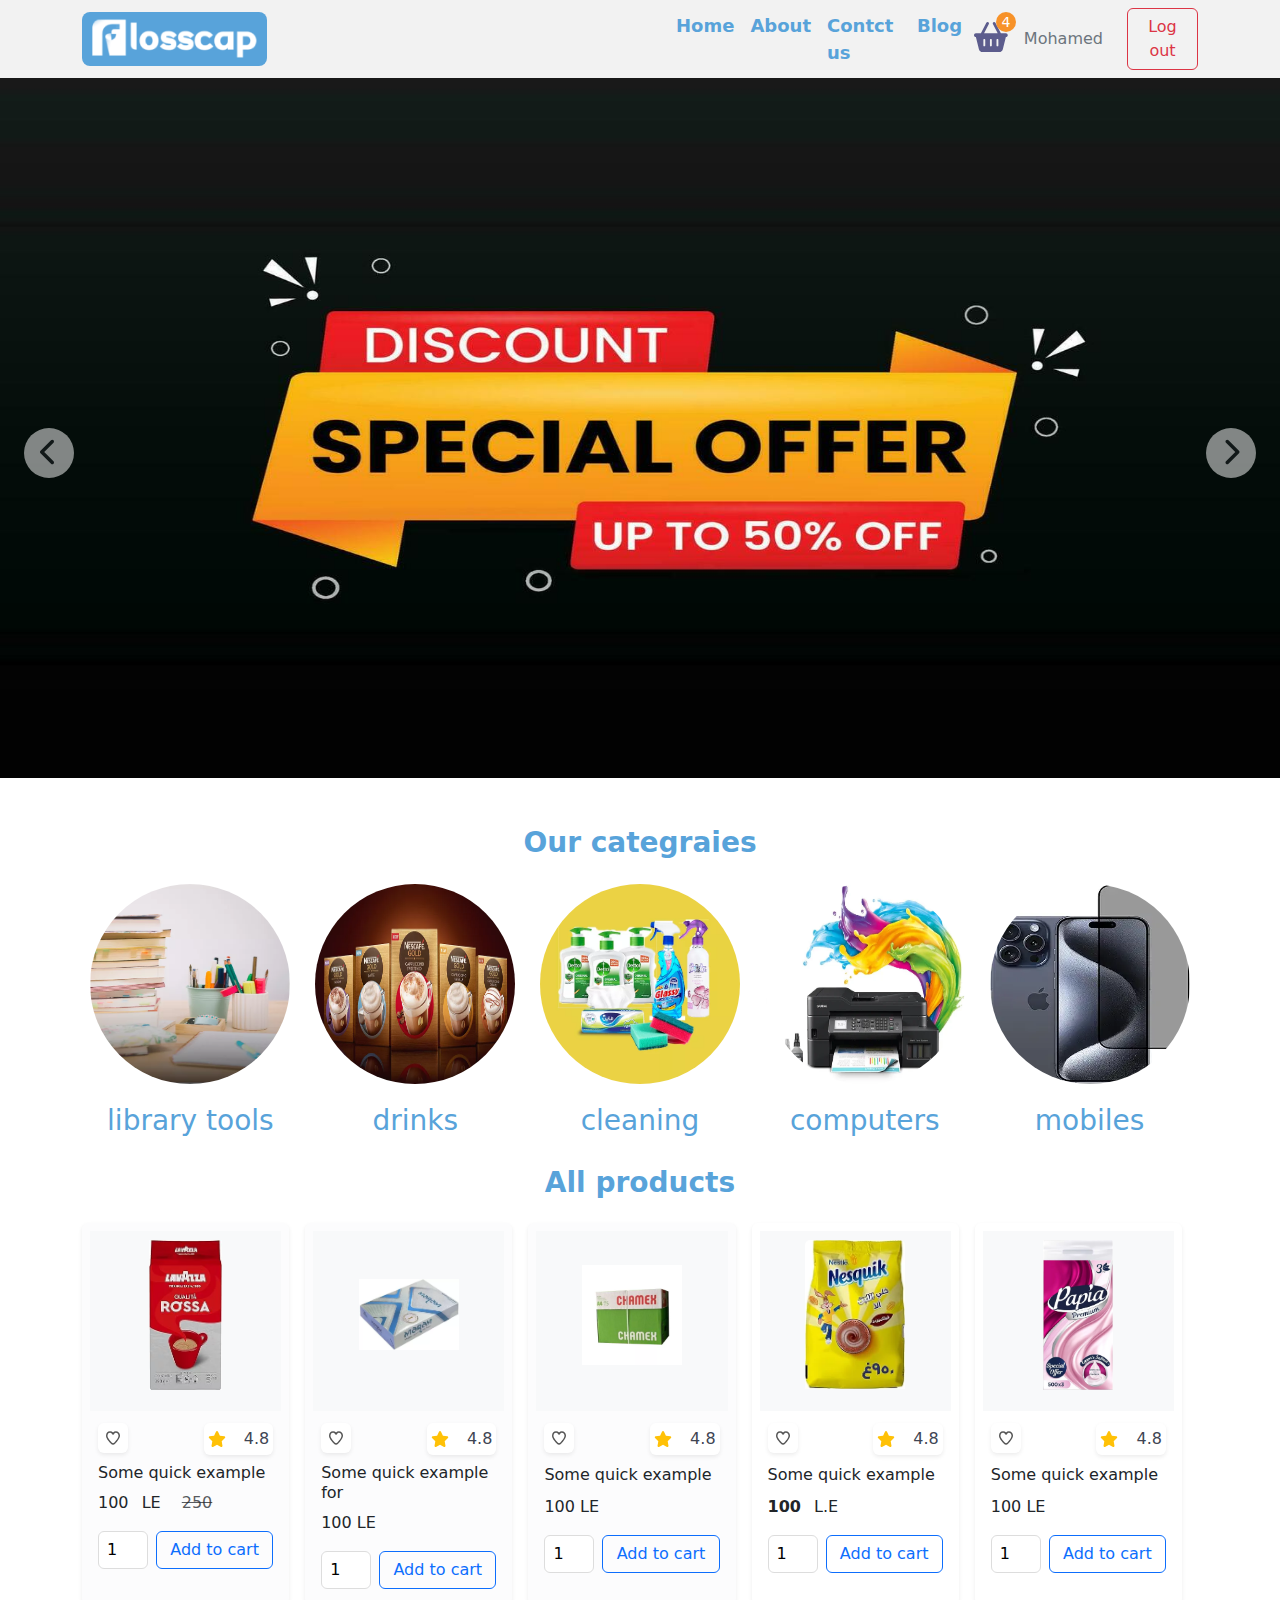
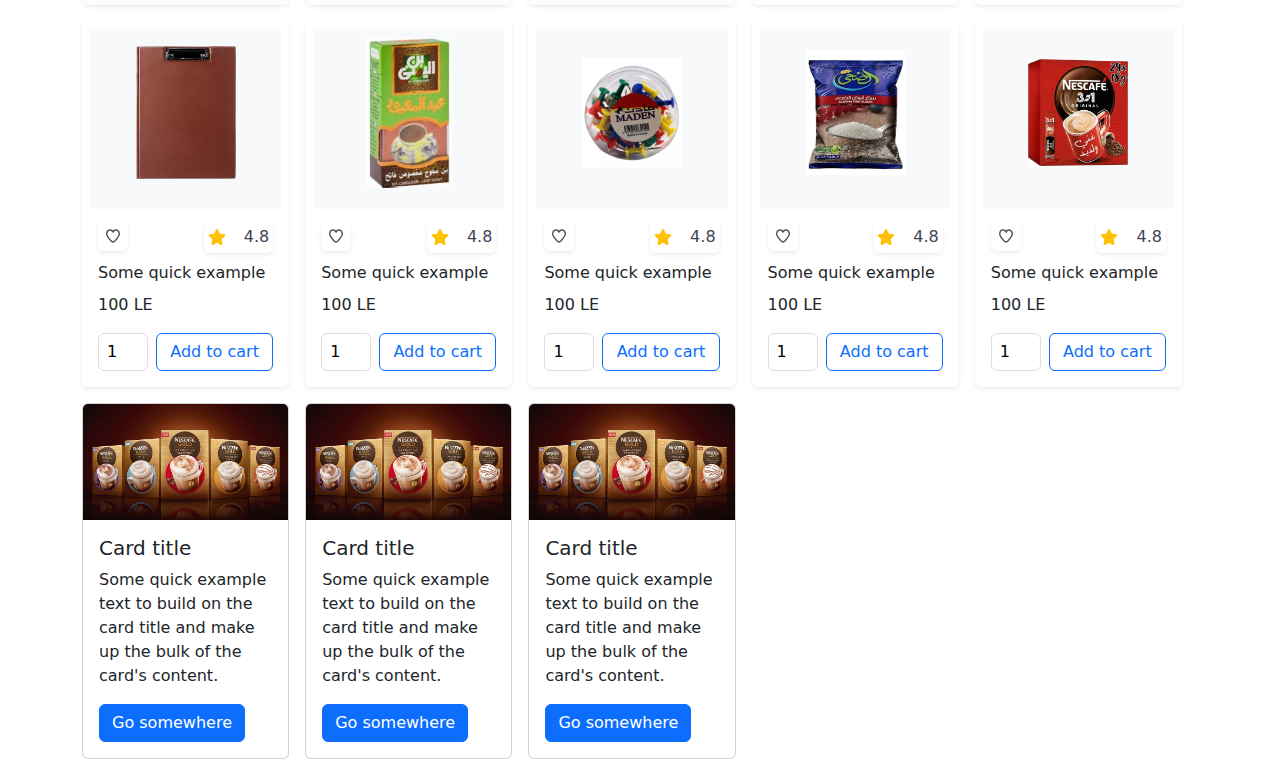
==== commit 25a0396c: "delete card" ====
--- a/index.html
+++ b/index.html
@@ -592,53 +592,6 @@
            </div>
          </div>
        </div>
-       <div class="card col-sm-5 border-0 shadow-sm ">
-        <div class="card-img-box p-2 m-2 bg-light">
-        <a href="#"> <img src="./images/products/قهوة-سريعة-التحضير-من-نسكافيه-جولد-200-جم،-برطمان303.webp" class="card-img-top" alt="..."></a>
-        </div>
-         <div class="card-body pt-1">
-          <div class="d-flex justify-content-between">
-           <button class="button border-0 btn-wishlist d-flex justify-content-center align-items-center rounded shadow-sm " onclick="wishList(this)" aria-label="Add to wishlist">
-             <div class="btn__effect">
-                 <svg class="heart-stroke icon-svg icon-svg--size-4 icon-svg--color-silver" viewBox="20 18 29 28" aria-hidden="true" focusable="false">
-                     <path d="M28.3 21.1a4.3 4.3 0 0 1 4.1 2.6 2.5 2.5 0 0 0 2.3 1.7c1 0 1.7-.6 2.2-1.7a3.7 3.7 0 0 1 3.7-2.6c2.7 0 5.2 2.7 5.3 5.8.2 4-5.4 11.2-9.3 15a2.8 2.8 0 0 1-2 1 3.4 3.4 0 0 1-2.2-1c-9.6-10-9.4-13.2-9.3-15 0-1 .6-5.8 5.2-5.8m0-3c-5.3 0-7.9 4.3-8.2 8.5-.2 3.2.4 7.2 10.2 17.4a6.3 6.3 0 0 0 4.3 1.9 5.7 5.7 0 0 0 4.1-1.9c1.1-1 10.6-10.7 10.3-17.3-.2-4.6-4-8.6-8.4-8.6a7.6 7.6 0 0 0-6 2.7 8.1 8.1 0 0 0-6.2-2.7z">
-                     </path>
-                 </svg>
-                 <svg class="heart-full icon-svg icon-svg--size-4 icon-svg--color-blue" viewBox="0 0 19.2 18.5" aria-hidden="true" focusable="false">
-                     <path d="M9.66 18.48a4.23 4.23 0 0 1-2.89-1.22C.29 10.44-.12 7.79.02 5.67.21 2.87 1.95.03 5.42.01c1.61-.07 3.16.57 4.25 1.76A5.07 5.07 0 0 1 13.6 0c2.88 0 5.43 2.66 5.59 5.74.2 4.37-6.09 10.79-6.8 11.5-.71.77-1.7 1.21-2.74 1.23z">
-                     </path>
-                 </svg>
-                 <svg class="broken-heart" xmlns="http://www.w3.org/2000/svg" width="48" height="16" viewBox="5.707 17 48 16">
-                     <g fill="#A98F43">
-                         <path class="broken-heart--left" d="M29.865 32.735V18.703a4.562 4.562 0 0 0-3.567-1.476c-2.916.017-4.378 2.403-4.538 4.756-.118 1.781.227 4.006 5.672 9.737a3.544 3.544 0 0 0 2.428 1.025l-.008-.008.013-.002z"></path>
-                         <path class="broken-heart--right" d="M37.868 22.045c-.135-2.588-2.277-4.823-4.697-4.823a4.258 4.258 0 0 0-3.302 1.487l-.004-.003v14.035a3.215 3.215 0 0 0 2.289-1.033c.598-.596 5.882-5.99 5.714-9.663z"></path>
-                     </g>
-                     <path class="broken-heart--crack" fill="none" stroke="#FFF" stroke-miterlimit="10" d="M29.865 18.205v14.573"></path>
-                 </svg>
-                 <div class="effect-group">
-                     <span class="effect"></span>
-                     <span class="effect"></span>
-                     <span class="effect"></span>
-                     <span class="effect"></span>
-                     <span class="effect"></span>
-                 </div>
-             </div>
-           
-         </button>
-         <div class="badge-rate rounded-2 bg-white shadow-sm p-1">
-           <i class="fa-solid fa-star star text-warning"></i>
-           <span class="ms-2">4.8</span>
-         </div>
-          </div>
-           
-           <p class="card-text my-2">Some quick example</p>
-           <p class="card-text mb-3"><span class="price fw-bold">100</span> LE</p>
-           <div class="d-flex addToCart gap-2">
-             <input class="d-inline-block px-2  rounded-2 " type="number" step="1" min="1" value="1">
-             <button class="w-100 btn btn-outline-primary">Add to cart</button>
-           </div>
-         </div>
-       </div>
       <div class="card col-sm-5 ">
         <img src="./images/drinks -categoery.webp" class="card-img-top" alt="...">
         <div class="card-body">
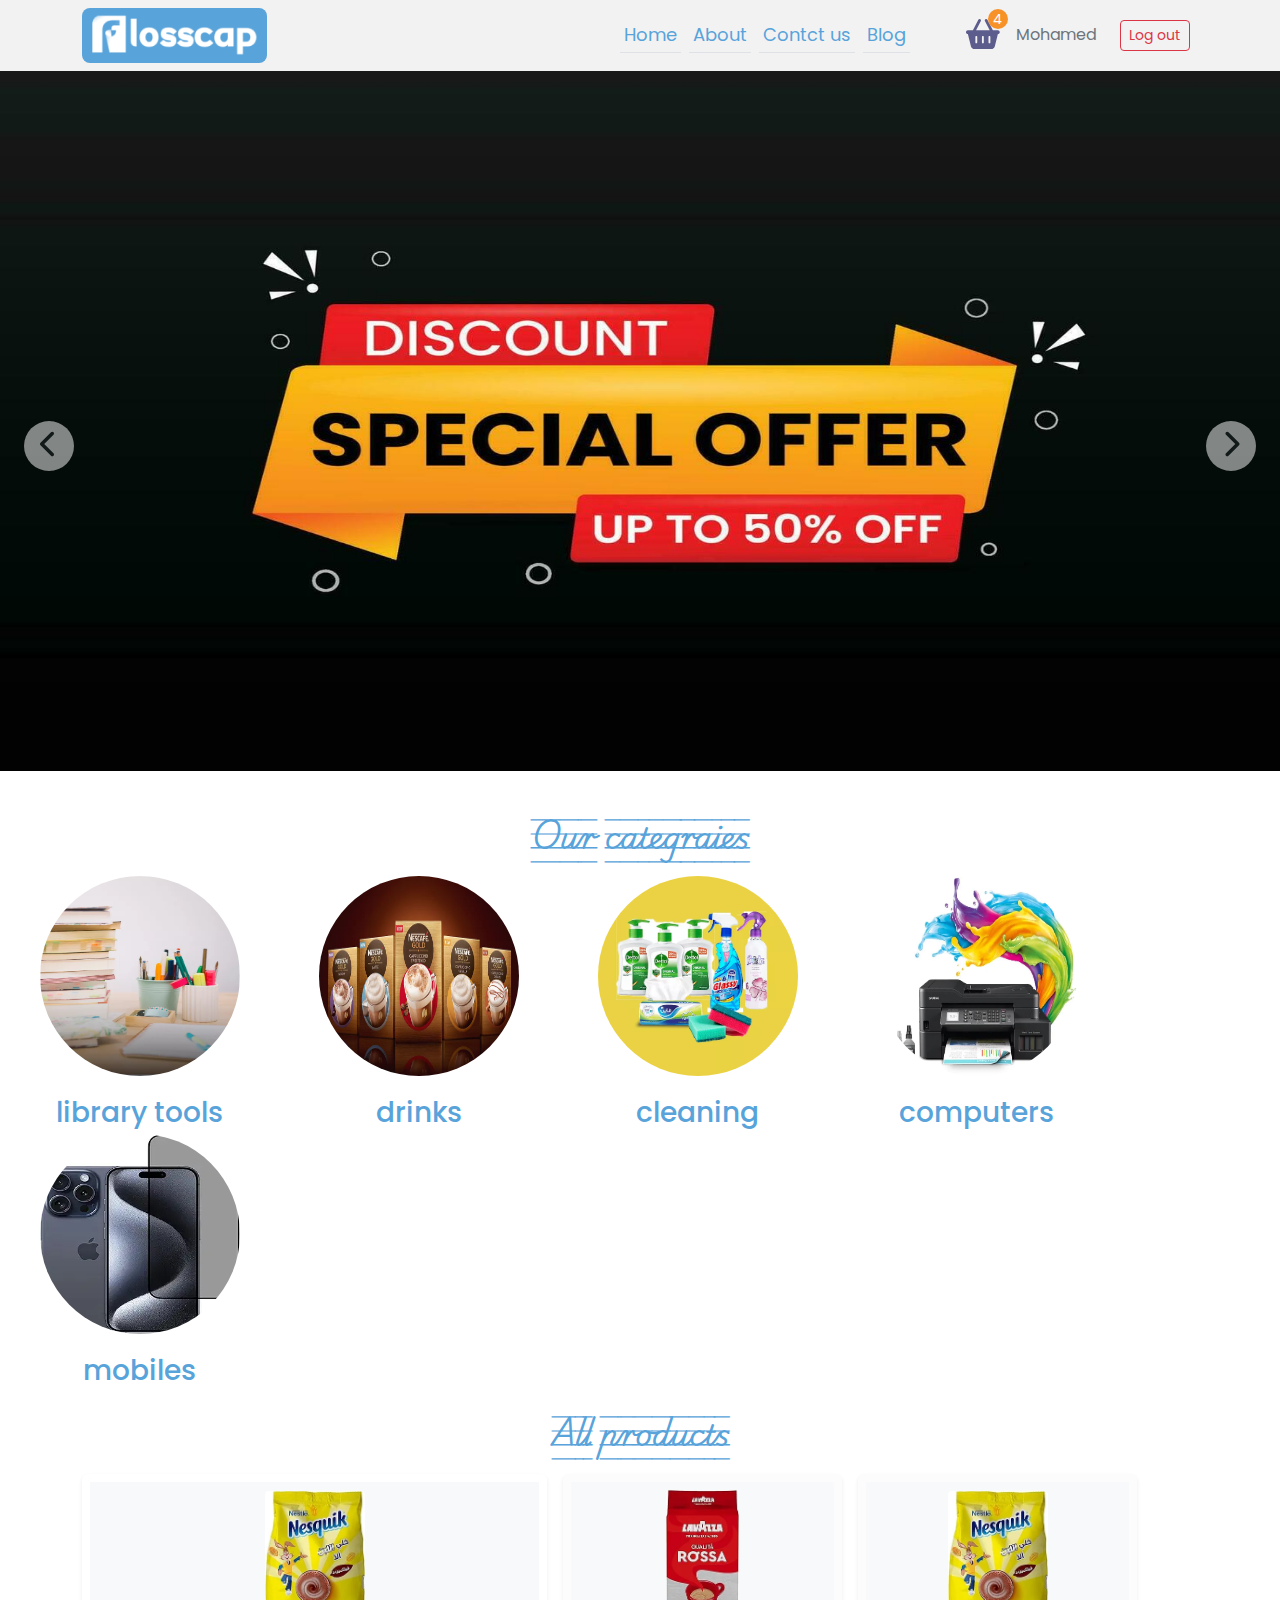
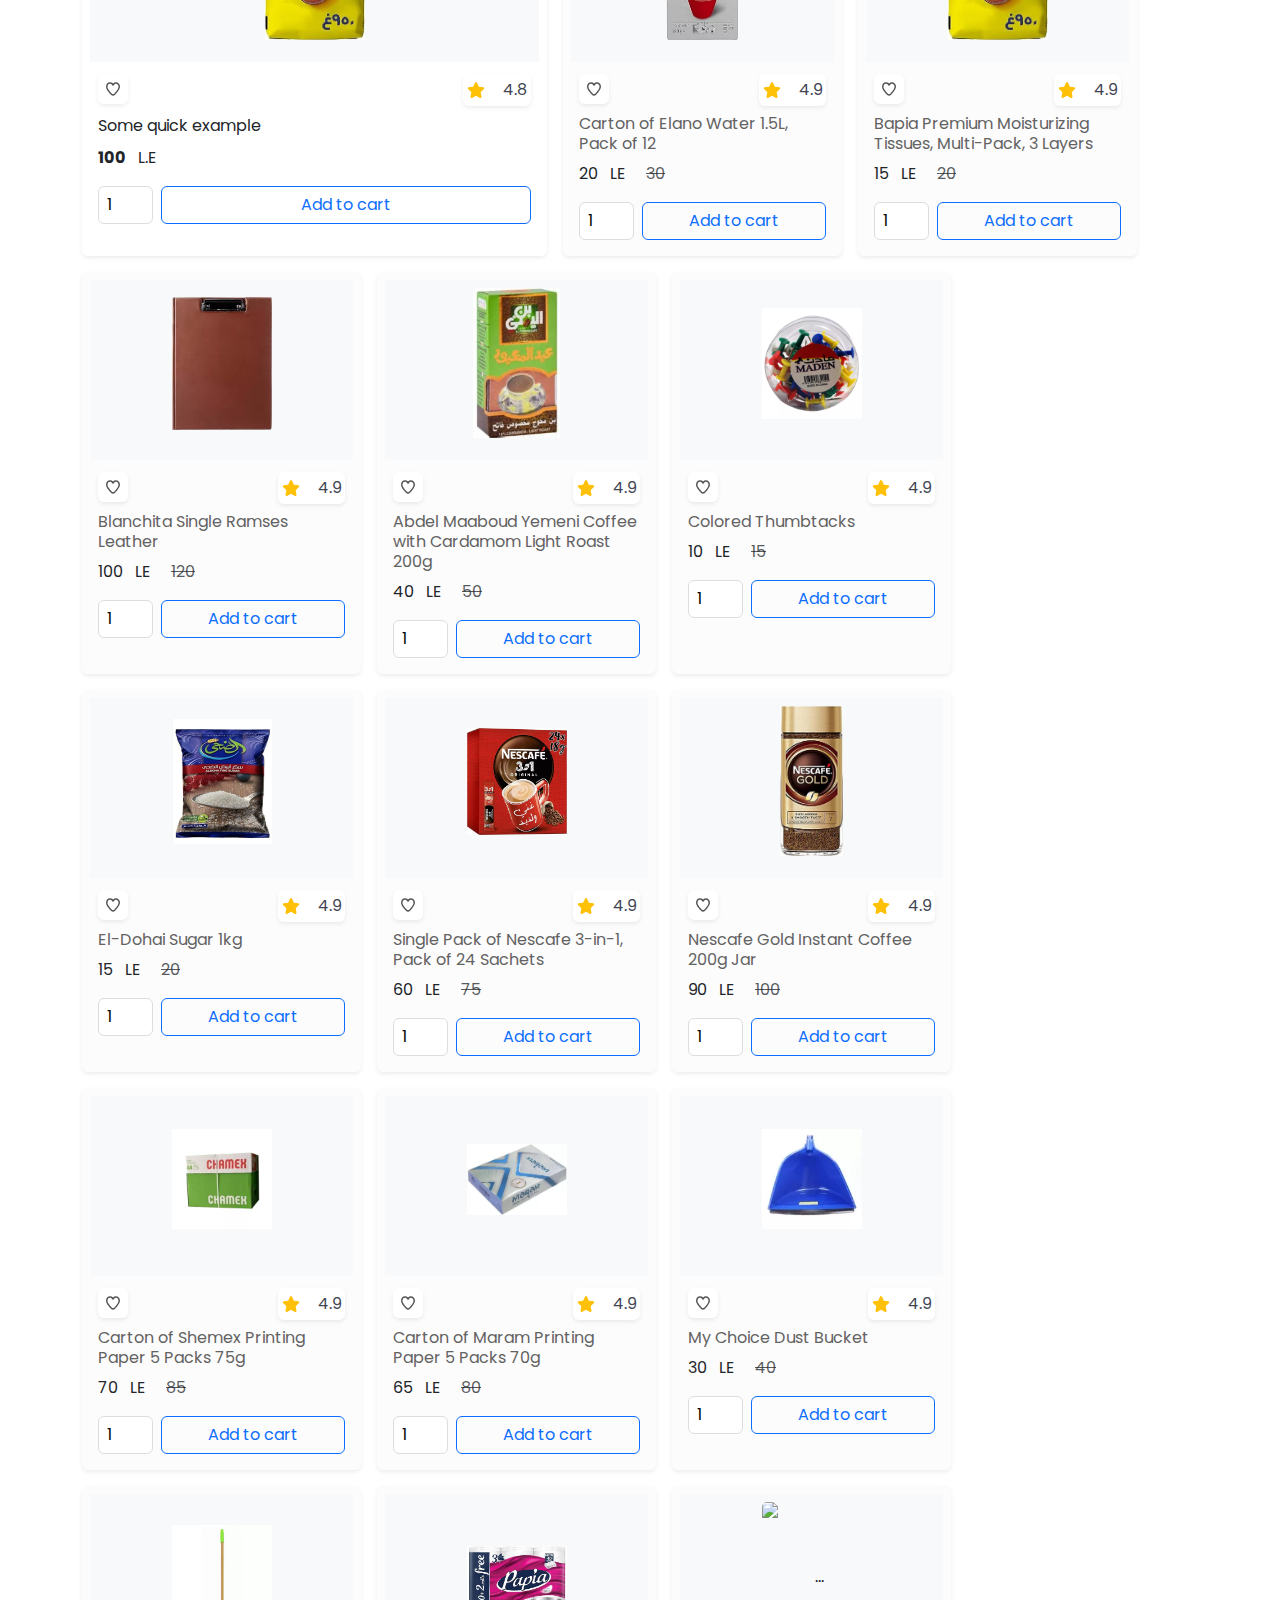
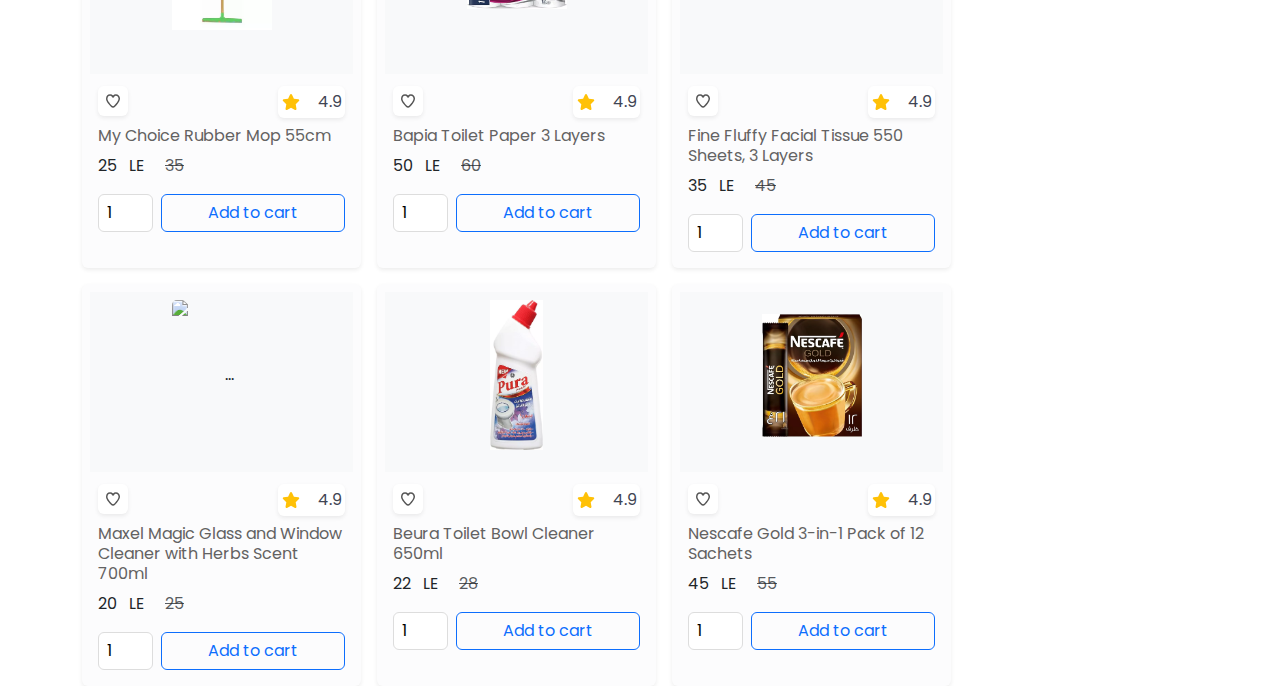
==== commit c0a30289: "structure" ====
--- a/index.html
+++ b/index.html
@@ -19,42 +19,55 @@
       href="https://fonts.googleapis.com/css2?family=Poppins:ital,wght@0,100;0,200;0,300;0,400;0,500;0,600;0,700;0,800;0,900;1,100;1,200;1,300;1,400;1,500;1,600;1,700;1,800;1,900&display=swap"
       rel="stylesheet"
     />
+    <link rel="preconnect" href="https://fonts.googleapis.com">
+<link rel="preconnect" href="https://fonts.gstatic.com" crossorigin>
+<link href="https://fonts.googleapis.com/css2?family=Playwrite+AU+VIC+Guides&display=swap" rel="stylesheet">
+<link rel="stylesheet" href="./css/togle_menu.css">
     <link rel="stylesheet" href="./css/main.css" />
   </head>
   <body>
     <!-- Navbar -->
-    <nav class="py-2">
+    <nav class="py-2  position-relative">
       <div class="container d-flex justify-content-between align-items-center">
-        <div class="logo rounded-3">
-          <img src="./images/logo-white.png" alt="LOGO" title="logo" />
-        </div>
-        <div
-          class="nav-content col-6 d-flex justify-content-between align-items-center"
-        >
-          <div class="links">
-            <ul class="d-flex m-0 fw-bolder">
-              <li class="p-1 me-2">Home</li>
-              <li class="p-1 me-2">About</li>
-              <li class="p-1 me-2">Contct us</li>
-              <li class="p-1 me-2">Blog</li>
-            </ul>
+          <div class="logo rounded-3">
+              <img src="./images/logo-white.png" alt="LOGO" title="logo" />
           </div>
-          <div class="controls d-flex align-items-center">
-            <div class="cart position-relative me-3">
-              <i class="fa-solid fa-basket-shopping"></i>
-              <span
-                class="orders-num position-absolute text-center text-white rounded-circle"
-                >4</span
-              >
-            </div>
-            <span class="user text-secondary">Mohamed</span>
-            <button class="btn border-1 border-danger text-danger ms-4">
-              Log out
-            </button>
+          <div class="nav-content col-8 d-flex gap-5 justify-content-end align-items-center  flex-column flex-sm-row p-2 d-none d-sm-flex">
+              <div class="links ">
+                  <ul class="d-flex m-0 fw-sm-bold flex-column flex-sm-row p-0 text-center">
+                      <li class="p-1 m-0 me-sm-2 border-bottom border-1"><a href="./index.html">Home</a></li>
+                      <li class="p-1 m-0 me-sm-2 border-bottom border-1">About</li>
+                      <li class="p-1 m-0 me-sm-2 border-bottom border-1">Contct us</li>
+                      <li class="p-1 m-0 me-sm-2 border-bottom border-1">Blog</li>
+                  </ul>
+              </div>
+              <div class="controls d-flex align-items-center">
+                  <div class="cart position-relative me-3" onclick="(location.href='./cart.html')">
+                      <i class="fa-solid fa-basket-shopping"></i>
+                      <span class="orders-num position-absolute text-center text-white rounded-circle">4</span>
+                  </div>
+                  <span class="user text-secondary">Mohamed</span>
+                  <button class="btn btn-outline-danger  ms-4 btn-sm">
+                      Log out
+                  </button>
+              </div>
+        
           </div>
-        </div>
+          <div class="togle-menu d-block d-sm-none text-danger ">
+              <button class="menu"
+                  onclick="this.classList.toggle('opened');this.setAttribute('aria-expanded', this.classList.contains('opened'))"
+                  aria-label="Main Menu">
+                  <svg width="50" height="50" viewBox="0 0 100 100">
+                      <path class="line line1"
+                          d="M 20,29.000046 H 80.000231 C 80.000231,29.000046 94.498839,28.817352 94.532987,66.711331 94.543142,77.980673 90.966081,81.670246 85.259173,81.668997 79.552261,81.667751 75.000211,74.999942 75.000211,74.999942 L 25.000021,25.000058" />
+                      <path class="line line2" d="M 20,50 H 80" />
+                      <path class="line line3"
+                          d="M 20,70.999954 H 80.000231 C 80.000231,70.999954 94.498839,71.182648 94.532987,33.288669 94.543142,22.019327 90.966081,18.329754 85.259173,18.331003 79.552261,18.332249 75.000211,25.000058 75.000211,25.000058 L 25.000021,74.999942" />
+                  </svg>
+              </button>
+          </div>
       </div>
-    </nav>
+  </nav>
     <!-- slider -->
     <section class="slider position-relative">
       <div class="w-100 h-100">
@@ -73,6 +86,7 @@
         >
           <i class="fa-solid fa-chevron-right"></i>
         </div>
+        
       </div>
     </section>
 <!-- categraies -->
@@ -80,32 +94,32 @@
     <div class="section-header text-center mb-4">
         <h3 class="fw-bold">Our categraies</h3>
     </div>
-<main class="container d-flex gap-2 ">
-    <div class="w-100 text-center">
+<main class="container row flex-wrap">
+    <div class=" text-center col-12 col-sm-4 col-md-3">
         <div class="categorye-img">
             <img class="rounded-circle" src="./images/library-tools-category.webp" alt="library">
         </div>
         <div class="mt-3 fs-3 fw-medium category-title">library tools</div>
     </div>
-    <div class="w-100 text-center">
+    <div class=" text-center col-12 col-sm-4 col-md-3">
         <div class="categorye-img">
             <img class="rounded-circle" src="./images/drinks -categoery.webp" alt="drinks">
         </div>
         <div class="mt-3 fs-3 fw-medium category-title">drinks</div>
     </div>
-    <div class="w-100 text-center">
+    <div class=" text-center col-12 col-sm-4 col-md-3">
         <div class="categorye-img">
             <img class="rounded-circle" src="./images/detol categoery.webp" alt="cleaning">
         </div>
         <div class="mt-3 fs-3 fw-medium category-title">cleaning</div>
     </div>
-    <div class="w-100 text-center">
+    <div class=" text-center col-12 col-sm-4 col-md-3">
         <div class="categorye-img">
             <img class="rounded-circle" src="./images/computer-categoery.webp" alt="comuoters-categories">
         </div>
         <div class="mt-3 fs-3 fw-medium category-title">computers</div>
     </div>
-    <div class="w-100 text-center">
+    <div class=" text-center col-12 col-sm-4 col-md-3">
         <div class="categorye-img">
             <img class="rounded-circle" src="./images/mobile-categorey.webp" alt="mobiles-categories">
         </div>
@@ -120,507 +134,61 @@
       
   </div>
     <div class="container">
-    <div class="d-flex flex-wrap gap-3">
-      <div class="card col-sm-5 border-0 shadow-sm bg-light-subtle ">
-       <div class="card-img-box p-2 m-2 bg-light">
-       <a href="#"> <img src="./images/products/0dbc84f20c1c6673ed56eb6a46b4e869.webp" class="card-img-top" alt="..."></a>
-       </div>
-        <div class="card-body pt-1 ">
-         <div class="d-flex justify-content-between">
-          <button class="button border-0 btn-wishlist d-flex justify-content-center align-items-center rounded shadow-sm " onclick="wishList(this)" aria-label="Add to wishlist">
-            <div class="btn__effect">
-                <svg class="heart-stroke icon-svg icon-svg--size-4 icon-svg--color-silver" viewBox="20 18 29 28" aria-hidden="true" focusable="false">
-                    <path d="M28.3 21.1a4.3 4.3 0 0 1 4.1 2.6 2.5 2.5 0 0 0 2.3 1.7c1 0 1.7-.6 2.2-1.7a3.7 3.7 0 0 1 3.7-2.6c2.7 0 5.2 2.7 5.3 5.8.2 4-5.4 11.2-9.3 15a2.8 2.8 0 0 1-2 1 3.4 3.4 0 0 1-2.2-1c-9.6-10-9.4-13.2-9.3-15 0-1 .6-5.8 5.2-5.8m0-3c-5.3 0-7.9 4.3-8.2 8.5-.2 3.2.4 7.2 10.2 17.4a6.3 6.3 0 0 0 4.3 1.9 5.7 5.7 0 0 0 4.1-1.9c1.1-1 10.6-10.7 10.3-17.3-.2-4.6-4-8.6-8.4-8.6a7.6 7.6 0 0 0-6 2.7 8.1 8.1 0 0 0-6.2-2.7z">
-                    </path>
-                </svg>
-                <svg class="heart-full icon-svg icon-svg--size-4 icon-svg--color-blue" viewBox="0 0 19.2 18.5" aria-hidden="true" focusable="false">
-                    <path d="M9.66 18.48a4.23 4.23 0 0 1-2.89-1.22C.29 10.44-.12 7.79.02 5.67.21 2.87 1.95.03 5.42.01c1.61-.07 3.16.57 4.25 1.76A5.07 5.07 0 0 1 13.6 0c2.88 0 5.43 2.66 5.59 5.74.2 4.37-6.09 10.79-6.8 11.5-.71.77-1.7 1.21-2.74 1.23z">
-                    </path>
-                </svg>
-                <svg class="broken-heart" xmlns="http://www.w3.org/2000/svg" width="48" height="16" viewBox="5.707 17 48 16">
-                    <g fill="#A98F43">
-                        <path class="broken-heart--left" d="M29.865 32.735V18.703a4.562 4.562 0 0 0-3.567-1.476c-2.916.017-4.378 2.403-4.538 4.756-.118 1.781.227 4.006 5.672 9.737a3.544 3.544 0 0 0 2.428 1.025l-.008-.008.013-.002z"></path>
-                        <path class="broken-heart--right" d="M37.868 22.045c-.135-2.588-2.277-4.823-4.697-4.823a4.258 4.258 0 0 0-3.302 1.487l-.004-.003v14.035a3.215 3.215 0 0 0 2.289-1.033c.598-.596 5.882-5.99 5.714-9.663z"></path>
-                    </g>
-                    <path class="broken-heart--crack" fill="none" stroke="#FFF" stroke-miterlimit="10" d="M29.865 18.205v14.573"></path>
-                </svg>
-                <div class="effect-group">
-                    <span class="effect"></span>
-                    <span class="effect"></span>
-                    <span class="effect"></span>
-                    <span class="effect"></span>
-                    <span class="effect"></span>
-                </div>
+      <div class="d-flex flex-wrap gap-3  products-container" >
+        
+          <div class="card col-sm-5 border-0 shadow-sm ">
+            <div class="card-img-box p-2 m-2 bg-light">
+            <a href="#"> <img src="./images/products/b12ae351b4836e8644abd2c361f3d3fa.webp" class="card-img-top" alt="..."></a>
             </div>
-          
-        </button>
-        <div class="badge-rate rounded-2 bg-white shadow-sm p-1">
-          <i class="fa-solid fa-star star text-warning"></i>
-          
-          <span class="ms-2">4.8</span>
-        </div>
-         </div>
-          
-          <p class="card-text my-2 lh-sm">Some quick example</p>
-          <p class="card-text mb-3"><span class="price me-2">100</span> LE <span class="text-muted text-decoration-line-through ms-3">250</span></p>
-          <div class="d-flex addToCart gap-2">
-            <input class="d-inline-block px-2  rounded-2 " type="number" step="1" min="1" value="1">
-            <button class="w-100 btn btn-outline-primary">Add to cart</button>
-          </div>
-        </div>
-      </div>
-      <div class="card col-sm-5 border-0 shadow-sm bg-light-subtle">
-        <div class="card-img-box p-2 m-2 bg-light">
-        <a href="#"> <img src="./images/products/كرتونة-ورق-طباعه-مرام-5-عبوات-70-جم322.webp" class="card-img-top" alt="..."></a>
-        </div>
-         <div class="card-body pt-1 ">
-          <div class="d-flex justify-content-between">
-           <button class="button border-0 btn-wishlist d-flex justify-content-center align-items-center rounded shadow-sm " onclick="wishList(this)" aria-label="Add to wishlist">
-             <div class="btn__effect">
-                 <svg class="heart-stroke icon-svg icon-svg--size-4 icon-svg--color-silver" viewBox="20 18 29 28" aria-hidden="true" focusable="false">
-                     <path d="M28.3 21.1a4.3 4.3 0 0 1 4.1 2.6 2.5 2.5 0 0 0 2.3 1.7c1 0 1.7-.6 2.2-1.7a3.7 3.7 0 0 1 3.7-2.6c2.7 0 5.2 2.7 5.3 5.8.2 4-5.4 11.2-9.3 15a2.8 2.8 0 0 1-2 1 3.4 3.4 0 0 1-2.2-1c-9.6-10-9.4-13.2-9.3-15 0-1 .6-5.8 5.2-5.8m0-3c-5.3 0-7.9 4.3-8.2 8.5-.2 3.2.4 7.2 10.2 17.4a6.3 6.3 0 0 0 4.3 1.9 5.7 5.7 0 0 0 4.1-1.9c1.1-1 10.6-10.7 10.3-17.3-.2-4.6-4-8.6-8.4-8.6a7.6 7.6 0 0 0-6 2.7 8.1 8.1 0 0 0-6.2-2.7z">
-                     </path>
-                 </svg>
-                 <svg class="heart-full icon-svg icon-svg--size-4 icon-svg--color-blue" viewBox="0 0 19.2 18.5" aria-hidden="true" focusable="false">
-                     <path d="M9.66 18.48a4.23 4.23 0 0 1-2.89-1.22C.29 10.44-.12 7.79.02 5.67.21 2.87 1.95.03 5.42.01c1.61-.07 3.16.57 4.25 1.76A5.07 5.07 0 0 1 13.6 0c2.88 0 5.43 2.66 5.59 5.74.2 4.37-6.09 10.79-6.8 11.5-.71.77-1.7 1.21-2.74 1.23z">
-                     </path>
-                 </svg>
-                 <svg class="broken-heart" xmlns="http://www.w3.org/2000/svg" width="48" height="16" viewBox="5.707 17 48 16">
-                     <g fill="#A98F43">
-                         <path class="broken-heart--left" d="M29.865 32.735V18.703a4.562 4.562 0 0 0-3.567-1.476c-2.916.017-4.378 2.403-4.538 4.756-.118 1.781.227 4.006 5.672 9.737a3.544 3.544 0 0 0 2.428 1.025l-.008-.008.013-.002z"></path>
-                         <path class="broken-heart--right" d="M37.868 22.045c-.135-2.588-2.277-4.823-4.697-4.823a4.258 4.258 0 0 0-3.302 1.487l-.004-.003v14.035a3.215 3.215 0 0 0 2.289-1.033c.598-.596 5.882-5.99 5.714-9.663z"></path>
-                     </g>
-                     <path class="broken-heart--crack" fill="none" stroke="#FFF" stroke-miterlimit="10" d="M29.865 18.205v14.573"></path>
-                 </svg>
-                 <div class="effect-group">
-                     <span class="effect"></span>
-                     <span class="effect"></span>
-                     <span class="effect"></span>
-                     <span class="effect"></span>
-                     <span class="effect"></span>
+             <div class="card-body pt-1">
+              <div class="d-flex justify-content-between">
+               <button class="button border-0 btn-wishlist d-flex justify-content-center align-items-center rounded shadow-sm " onclick="wishList(this)" aria-label="Add to wishlist">
+                 <div class="btn__effect">
+                     <svg class="heart-stroke icon-svg icon-svg--size-4 icon-svg--color-silver" viewBox="20 18 29 28" aria-hidden="true" focusable="false">
+                         <path d="M28.3 21.1a4.3 4.3 0 0 1 4.1 2.6 2.5 2.5 0 0 0 2.3 1.7c1 0 1.7-.6 2.2-1.7a3.7 3.7 0 0 1 3.7-2.6c2.7 0 5.2 2.7 5.3 5.8.2 4-5.4 11.2-9.3 15a2.8 2.8 0 0 1-2 1 3.4 3.4 0 0 1-2.2-1c-9.6-10-9.4-13.2-9.3-15 0-1 .6-5.8 5.2-5.8m0-3c-5.3 0-7.9 4.3-8.2 8.5-.2 3.2.4 7.2 10.2 17.4a6.3 6.3 0 0 0 4.3 1.9 5.7 5.7 0 0 0 4.1-1.9c1.1-1 10.6-10.7 10.3-17.3-.2-4.6-4-8.6-8.4-8.6a7.6 7.6 0 0 0-6 2.7 8.1 8.1 0 0 0-6.2-2.7z">
+                         </path>
+                     </svg>
+                     <svg class="heart-full icon-svg icon-svg--size-4 icon-svg--color-blue" viewBox="0 0 19.2 18.5" aria-hidden="true" focusable="false">
+                         <path d="M9.66 18.48a4.23 4.23 0 0 1-2.89-1.22C.29 10.44-.12 7.79.02 5.67.21 2.87 1.95.03 5.42.01c1.61-.07 3.16.57 4.25 1.76A5.07 5.07 0 0 1 13.6 0c2.88 0 5.43 2.66 5.59 5.74.2 4.37-6.09 10.79-6.8 11.5-.71.77-1.7 1.21-2.74 1.23z">
+                         </path>
+                     </svg>
+                     <svg class="broken-heart" xmlns="http://www.w3.org/2000/svg" width="48" height="16" viewBox="5.707 17 48 16">
+                         <g fill="#A98F43">
+                             <path class="broken-heart--left" d="M29.865 32.735V18.703a4.562 4.562 0 0 0-3.567-1.476c-2.916.017-4.378 2.403-4.538 4.756-.118 1.781.227 4.006 5.672 9.737a3.544 3.544 0 0 0 2.428 1.025l-.008-.008.013-.002z"></path>
+                             <path class="broken-heart--right" d="M37.868 22.045c-.135-2.588-2.277-4.823-4.697-4.823a4.258 4.258 0 0 0-3.302 1.487l-.004-.003v14.035a3.215 3.215 0 0 0 2.289-1.033c.598-.596 5.882-5.99 5.714-9.663z"></path>
+                         </g>
+                         <path class="broken-heart--crack" fill="none" stroke="#FFF" stroke-miterlimit="10" d="M29.865 18.205v14.573"></path>
+                     </svg>
+                     <div class="effect-group">
+                         <span class="effect"></span>
+                         <span class="effect"></span>
+                         <span class="effect"></span>
+                         <span class="effect"></span>
+                         <span class="effect"></span>
+                     </div>
                  </div>
+               
+             </button>
+             <div class="badge-rate rounded-2 bg-white shadow-sm p-1">
+               <i class="fa-solid fa-star star text-warning"></i>
+               <span class="ms-2">4.8</span>
              </div>
-           
-         </button>
-         <div class="badge-rate rounded-2 bg-white shadow-sm p-1">
-           <i class="fa-solid fa-star star text-warning"></i>
-           <span class="ms-2">4.8</span>
-         </div>
-          </div>
-           
-           <p class="card-text my-2 lh-sm">Some quick example for </p>
-           <p class="card-text mb-3"><span class="price">100</span> LE</p>
-           <div class="d-flex addToCart gap-2">
-             <input class="d-inline-block px-2  rounded-2 " type="number" step="1" min="1" value="1">
-             <button class="w-100 btn btn-outline-primary">Add to cart</button>
-           </div>
-         </div>
-       </div>
-       <div class="card col-sm-5 border-0 shadow-sm bg-light-subtle">
-        <div class="card-img-box p-2 m-2 bg-light">
-        <a href="#"> <img src="./images/products/كرتونة-ورق-طباعة-شيمكس-5-عبوات-75جم323.webp" class="card-img-top" alt="..."></a>
-        </div>
-         <div class="card-body pt-1 ">
-          <div class="d-flex justify-content-between">
-           <button class="button border-0 btn-wishlist d-flex justify-content-center align-items-center rounded shadow-sm " onclick="wishList(this)" aria-label="Add to wishlist">
-             <div class="btn__effect">
-                 <svg class="heart-stroke icon-svg icon-svg--size-4 icon-svg--color-silver" viewBox="20 18 29 28" aria-hidden="true" focusable="false">
-                     <path d="M28.3 21.1a4.3 4.3 0 0 1 4.1 2.6 2.5 2.5 0 0 0 2.3 1.7c1 0 1.7-.6 2.2-1.7a3.7 3.7 0 0 1 3.7-2.6c2.7 0 5.2 2.7 5.3 5.8.2 4-5.4 11.2-9.3 15a2.8 2.8 0 0 1-2 1 3.4 3.4 0 0 1-2.2-1c-9.6-10-9.4-13.2-9.3-15 0-1 .6-5.8 5.2-5.8m0-3c-5.3 0-7.9 4.3-8.2 8.5-.2 3.2.4 7.2 10.2 17.4a6.3 6.3 0 0 0 4.3 1.9 5.7 5.7 0 0 0 4.1-1.9c1.1-1 10.6-10.7 10.3-17.3-.2-4.6-4-8.6-8.4-8.6a7.6 7.6 0 0 0-6 2.7 8.1 8.1 0 0 0-6.2-2.7z">
-                     </path>
-                 </svg>
-                 <svg class="heart-full icon-svg icon-svg--size-4 icon-svg--color-blue" viewBox="0 0 19.2 18.5" aria-hidden="true" focusable="false">
-                     <path d="M9.66 18.48a4.23 4.23 0 0 1-2.89-1.22C.29 10.44-.12 7.79.02 5.67.21 2.87 1.95.03 5.42.01c1.61-.07 3.16.57 4.25 1.76A5.07 5.07 0 0 1 13.6 0c2.88 0 5.43 2.66 5.59 5.74.2 4.37-6.09 10.79-6.8 11.5-.71.77-1.7 1.21-2.74 1.23z">
-                     </path>
-                 </svg>
-                 <svg class="broken-heart" xmlns="http://www.w3.org/2000/svg" width="48" height="16" viewBox="5.707 17 48 16">
-                     <g fill="#A98F43">
-                         <path class="broken-heart--left" d="M29.865 32.735V18.703a4.562 4.562 0 0 0-3.567-1.476c-2.916.017-4.378 2.403-4.538 4.756-.118 1.781.227 4.006 5.672 9.737a3.544 3.544 0 0 0 2.428 1.025l-.008-.008.013-.002z"></path>
-                         <path class="broken-heart--right" d="M37.868 22.045c-.135-2.588-2.277-4.823-4.697-4.823a4.258 4.258 0 0 0-3.302 1.487l-.004-.003v14.035a3.215 3.215 0 0 0 2.289-1.033c.598-.596 5.882-5.99 5.714-9.663z"></path>
-                     </g>
-                     <path class="broken-heart--crack" fill="none" stroke="#FFF" stroke-miterlimit="10" d="M29.865 18.205v14.573"></path>
-                 </svg>
-                 <div class="effect-group">
-                     <span class="effect"></span>
-                     <span class="effect"></span>
-                     <span class="effect"></span>
-                     <span class="effect"></span>
-                     <span class="effect"></span>
-                 </div>
+              </div>
+               
+               <p class="card-text my-2">Some quick example</p>
+               <p class="card-text mb-3"><span class="price fw-bold me-2">100</span> <span class="">L.E</span></p>
+               <div class="d-flex addToCart gap-2">
+                 <input class="d-inline-block px-2  rounded-2 " type="number" step="1" min="1" value="1">
+                 <button class="w-100 btn btn-outline-primary">Add to cart</button>
+               </div>
              </div>
-           
-         </button>
-         <div class="badge-rate rounded-2 bg-white shadow-sm p-1">
-           <i class="fa-solid fa-star star text-warning"></i>
-           <span class="ms-2">4.8</span>
-         </div>
-          </div>
-           
-           <p class="card-text my-2">Some quick example</p>
-           <p class="card-text mb-3"><span class="price">100</span> LE</p>
-           <div class="d-flex addToCart gap-2">
-             <input class="d-inline-block px-2  rounded-2 " type="number" step="1" min="1" value="1">
-             <button class="w-100 btn btn-outline-primary">Add to cart</button>
-           </div>
-         </div>
-       </div>
-      <div class="card col-sm-5 border-0 shadow-sm ">
-        <div class="card-img-box p-2 m-2 bg-light">
-        <a href="#"> <img src="./images/products/b12ae351b4836e8644abd2c361f3d3fa.webp" class="card-img-top" alt="..."></a>
-        </div>
-         <div class="card-body pt-1">
-          <div class="d-flex justify-content-between">
-           <button class="button border-0 btn-wishlist d-flex justify-content-center align-items-center rounded shadow-sm " onclick="wishList(this)" aria-label="Add to wishlist">
-             <div class="btn__effect">
-                 <svg class="heart-stroke icon-svg icon-svg--size-4 icon-svg--color-silver" viewBox="20 18 29 28" aria-hidden="true" focusable="false">
-                     <path d="M28.3 21.1a4.3 4.3 0 0 1 4.1 2.6 2.5 2.5 0 0 0 2.3 1.7c1 0 1.7-.6 2.2-1.7a3.7 3.7 0 0 1 3.7-2.6c2.7 0 5.2 2.7 5.3 5.8.2 4-5.4 11.2-9.3 15a2.8 2.8 0 0 1-2 1 3.4 3.4 0 0 1-2.2-1c-9.6-10-9.4-13.2-9.3-15 0-1 .6-5.8 5.2-5.8m0-3c-5.3 0-7.9 4.3-8.2 8.5-.2 3.2.4 7.2 10.2 17.4a6.3 6.3 0 0 0 4.3 1.9 5.7 5.7 0 0 0 4.1-1.9c1.1-1 10.6-10.7 10.3-17.3-.2-4.6-4-8.6-8.4-8.6a7.6 7.6 0 0 0-6 2.7 8.1 8.1 0 0 0-6.2-2.7z">
-                     </path>
-                 </svg>
-                 <svg class="heart-full icon-svg icon-svg--size-4 icon-svg--color-blue" viewBox="0 0 19.2 18.5" aria-hidden="true" focusable="false">
-                     <path d="M9.66 18.48a4.23 4.23 0 0 1-2.89-1.22C.29 10.44-.12 7.79.02 5.67.21 2.87 1.95.03 5.42.01c1.61-.07 3.16.57 4.25 1.76A5.07 5.07 0 0 1 13.6 0c2.88 0 5.43 2.66 5.59 5.74.2 4.37-6.09 10.79-6.8 11.5-.71.77-1.7 1.21-2.74 1.23z">
-                     </path>
-                 </svg>
-                 <svg class="broken-heart" xmlns="http://www.w3.org/2000/svg" width="48" height="16" viewBox="5.707 17 48 16">
-                     <g fill="#A98F43">
-                         <path class="broken-heart--left" d="M29.865 32.735V18.703a4.562 4.562 0 0 0-3.567-1.476c-2.916.017-4.378 2.403-4.538 4.756-.118 1.781.227 4.006 5.672 9.737a3.544 3.544 0 0 0 2.428 1.025l-.008-.008.013-.002z"></path>
-                         <path class="broken-heart--right" d="M37.868 22.045c-.135-2.588-2.277-4.823-4.697-4.823a4.258 4.258 0 0 0-3.302 1.487l-.004-.003v14.035a3.215 3.215 0 0 0 2.289-1.033c.598-.596 5.882-5.99 5.714-9.663z"></path>
-                     </g>
-                     <path class="broken-heart--crack" fill="none" stroke="#FFF" stroke-miterlimit="10" d="M29.865 18.205v14.573"></path>
-                 </svg>
-                 <div class="effect-group">
-                     <span class="effect"></span>
-                     <span class="effect"></span>
-                     <span class="effect"></span>
-                     <span class="effect"></span>
-                     <span class="effect"></span>
-                 </div>
-             </div>
-           
-         </button>
-         <div class="badge-rate rounded-2 bg-white shadow-sm p-1">
-           <i class="fa-solid fa-star star text-warning"></i>
-           <span class="ms-2">4.8</span>
-         </div>
-          </div>
-           
-           <p class="card-text my-2">Some quick example</p>
-           <p class="card-text mb-3"><span class="price fw-bold me-2">100</span> <span class="">L.E</span></p>
-           <div class="d-flex addToCart gap-2">
-             <input class="d-inline-block px-2  rounded-2 " type="number" step="1" min="1" value="1">
-             <button class="w-100 btn btn-outline-primary">Add to cart</button>
-           </div>
-         </div>
-       </div>
-       <div class="card col-sm-5 border-0 shadow-sm ">
-        <div class="card-img-box p-2 m-2 bg-light">
-        <a href="#"> <img src="./images/products/بابيا-مناديل-سحب-عبوة-متعددة-3-طبقات-بريميوم-مرطبة...230.webp" class="card-img-top" alt="..."></a>
-        </div>
-         <div class="card-body pt-1">
-          <div class="d-flex justify-content-between">
-           <button class="button border-0 btn-wishlist d-flex justify-content-center align-items-center rounded shadow-sm " onclick="wishList(this)" aria-label="Add to wishlist">
-             <div class="btn__effect">
-                 <svg class="heart-stroke icon-svg icon-svg--size-4 icon-svg--color-silver" viewBox="20 18 29 28" aria-hidden="true" focusable="false">
-                     <path d="M28.3 21.1a4.3 4.3 0 0 1 4.1 2.6 2.5 2.5 0 0 0 2.3 1.7c1 0 1.7-.6 2.2-1.7a3.7 3.7 0 0 1 3.7-2.6c2.7 0 5.2 2.7 5.3 5.8.2 4-5.4 11.2-9.3 15a2.8 2.8 0 0 1-2 1 3.4 3.4 0 0 1-2.2-1c-9.6-10-9.4-13.2-9.3-15 0-1 .6-5.8 5.2-5.8m0-3c-5.3 0-7.9 4.3-8.2 8.5-.2 3.2.4 7.2 10.2 17.4a6.3 6.3 0 0 0 4.3 1.9 5.7 5.7 0 0 0 4.1-1.9c1.1-1 10.6-10.7 10.3-17.3-.2-4.6-4-8.6-8.4-8.6a7.6 7.6 0 0 0-6 2.7 8.1 8.1 0 0 0-6.2-2.7z">
-                     </path>
-                 </svg>
-                 <svg class="heart-full icon-svg icon-svg--size-4 icon-svg--color-blue" viewBox="0 0 19.2 18.5" aria-hidden="true" focusable="false">
-                     <path d="M9.66 18.48a4.23 4.23 0 0 1-2.89-1.22C.29 10.44-.12 7.79.02 5.67.21 2.87 1.95.03 5.42.01c1.61-.07 3.16.57 4.25 1.76A5.07 5.07 0 0 1 13.6 0c2.88 0 5.43 2.66 5.59 5.74.2 4.37-6.09 10.79-6.8 11.5-.71.77-1.7 1.21-2.74 1.23z">
-                     </path>
-                 </svg>
-                 <svg class="broken-heart" xmlns="http://www.w3.org/2000/svg" width="48" height="16" viewBox="5.707 17 48 16">
-                     <g fill="#A98F43">
-                         <path class="broken-heart--left" d="M29.865 32.735V18.703a4.562 4.562 0 0 0-3.567-1.476c-2.916.017-4.378 2.403-4.538 4.756-.118 1.781.227 4.006 5.672 9.737a3.544 3.544 0 0 0 2.428 1.025l-.008-.008.013-.002z"></path>
-                         <path class="broken-heart--right" d="M37.868 22.045c-.135-2.588-2.277-4.823-4.697-4.823a4.258 4.258 0 0 0-3.302 1.487l-.004-.003v14.035a3.215 3.215 0 0 0 2.289-1.033c.598-.596 5.882-5.99 5.714-9.663z"></path>
-                     </g>
-                     <path class="broken-heart--crack" fill="none" stroke="#FFF" stroke-miterlimit="10" d="M29.865 18.205v14.573"></path>
-                 </svg>
-                 <div class="effect-group">
-                     <span class="effect"></span>
-                     <span class="effect"></span>
-                     <span class="effect"></span>
-                     <span class="effect"></span>
-                     <span class="effect"></span>
-                 </div>
-             </div>
-           
-         </button>
-         <div class="badge-rate rounded-2 bg-white shadow-sm p-1">
-           <i class="fa-solid fa-star star text-warning"></i>
-           <span class="ms-2">4.8</span>
-         </div>
-          </div>
-           
-           <p class="card-text my-2">Some quick example</p>
-           <p class="card-text mb-3"><span class="price">100</span> LE</p>
-           <div class="d-flex addToCart gap-2">
-             <input class="d-inline-block px-2  rounded-2 " type="number" step="1" min="1" value="1">
-             <button class="w-100 btn btn-outline-primary">Add to cart</button>
-           </div>
-         </div>
-       </div>
-       <div class="card col-sm-5 border-0 shadow-sm ">
-        <div class="card-img-box p-2 m-2 bg-light">
-        <a href="#"> <img src="./images/products/بلانشيطة-مفرد-رمسيس-جلد149.webp" class="card-img-top" alt="..."></a>
-        </div>
-         <div class="card-body pt-1">
-          <div class="d-flex justify-content-between">
-           <button class="button border-0 btn-wishlist d-flex justify-content-center align-items-center rounded shadow-sm " onclick="wishList(this)" aria-label="Add to wishlist">
-             <div class="btn__effect">
-                 <svg class="heart-stroke icon-svg icon-svg--size-4 icon-svg--color-silver" viewBox="20 18 29 28" aria-hidden="true" focusable="false">
-                     <path d="M28.3 21.1a4.3 4.3 0 0 1 4.1 2.6 2.5 2.5 0 0 0 2.3 1.7c1 0 1.7-.6 2.2-1.7a3.7 3.7 0 0 1 3.7-2.6c2.7 0 5.2 2.7 5.3 5.8.2 4-5.4 11.2-9.3 15a2.8 2.8 0 0 1-2 1 3.4 3.4 0 0 1-2.2-1c-9.6-10-9.4-13.2-9.3-15 0-1 .6-5.8 5.2-5.8m0-3c-5.3 0-7.9 4.3-8.2 8.5-.2 3.2.4 7.2 10.2 17.4a6.3 6.3 0 0 0 4.3 1.9 5.7 5.7 0 0 0 4.1-1.9c1.1-1 10.6-10.7 10.3-17.3-.2-4.6-4-8.6-8.4-8.6a7.6 7.6 0 0 0-6 2.7 8.1 8.1 0 0 0-6.2-2.7z">
-                     </path>
-                 </svg>
-                 <svg class="heart-full icon-svg icon-svg--size-4 icon-svg--color-blue" viewBox="0 0 19.2 18.5" aria-hidden="true" focusable="false">
-                     <path d="M9.66 18.48a4.23 4.23 0 0 1-2.89-1.22C.29 10.44-.12 7.79.02 5.67.21 2.87 1.95.03 5.42.01c1.61-.07 3.16.57 4.25 1.76A5.07 5.07 0 0 1 13.6 0c2.88 0 5.43 2.66 5.59 5.74.2 4.37-6.09 10.79-6.8 11.5-.71.77-1.7 1.21-2.74 1.23z">
-                     </path>
-                 </svg>
-                 <svg class="broken-heart" xmlns="http://www.w3.org/2000/svg" width="48" height="16" viewBox="5.707 17 48 16">
-                     <g fill="#A98F43">
-                         <path class="broken-heart--left" d="M29.865 32.735V18.703a4.562 4.562 0 0 0-3.567-1.476c-2.916.017-4.378 2.403-4.538 4.756-.118 1.781.227 4.006 5.672 9.737a3.544 3.544 0 0 0 2.428 1.025l-.008-.008.013-.002z"></path>
-                         <path class="broken-heart--right" d="M37.868 22.045c-.135-2.588-2.277-4.823-4.697-4.823a4.258 4.258 0 0 0-3.302 1.487l-.004-.003v14.035a3.215 3.215 0 0 0 2.289-1.033c.598-.596 5.882-5.99 5.714-9.663z"></path>
-                     </g>
-                     <path class="broken-heart--crack" fill="none" stroke="#FFF" stroke-miterlimit="10" d="M29.865 18.205v14.573"></path>
-                 </svg>
-                 <div class="effect-group">
-                     <span class="effect"></span>
-                     <span class="effect"></span>
-                     <span class="effect"></span>
-                     <span class="effect"></span>
-                     <span class="effect"></span>
-                 </div>
-             </div>
-           
-         </button>
-         <div class="badge-rate rounded-2 bg-white shadow-sm p-1">
-           <i class="fa-solid fa-star star text-warning"></i>
-           <span class="ms-2">4.8</span>
-         </div>
-          </div>
-           
-           <p class="card-text my-2">Some quick example</p>
-           <p class="card-text mb-3"><span class="price">100</span> LE</p>
-           <div class="d-flex addToCart gap-2">
-             <input class="d-inline-block px-2  rounded-2 " type="number" step="1" min="1" value="1">
-             <button class="w-100 btn btn-outline-primary">Add to cart</button>
-           </div>
-         </div>
-       </div>
-       <div class="card col-sm-5 border-0 shadow-sm ">
-        <div class="card-img-box p-2 m-2 bg-light">
-        <a href="#"> <img src="./images/products/بن-عبد-المعبود-اليمني-محوج-فاتح-200جم361.webp" class="card-img-top" alt="..."></a>
-        </div>
-         <div class="card-body pt-1">
-          <div class="d-flex justify-content-between">
-           <button class="button border-0 btn-wishlist d-flex justify-content-center align-items-center rounded shadow-sm " onclick="wishList(this)" aria-label="Add to wishlist">
-             <div class="btn__effect">
-                 <svg class="heart-stroke icon-svg icon-svg--size-4 icon-svg--color-silver" viewBox="20 18 29 28" aria-hidden="true" focusable="false">
-                     <path d="M28.3 21.1a4.3 4.3 0 0 1 4.1 2.6 2.5 2.5 0 0 0 2.3 1.7c1 0 1.7-.6 2.2-1.7a3.7 3.7 0 0 1 3.7-2.6c2.7 0 5.2 2.7 5.3 5.8.2 4-5.4 11.2-9.3 15a2.8 2.8 0 0 1-2 1 3.4 3.4 0 0 1-2.2-1c-9.6-10-9.4-13.2-9.3-15 0-1 .6-5.8 5.2-5.8m0-3c-5.3 0-7.9 4.3-8.2 8.5-.2 3.2.4 7.2 10.2 17.4a6.3 6.3 0 0 0 4.3 1.9 5.7 5.7 0 0 0 4.1-1.9c1.1-1 10.6-10.7 10.3-17.3-.2-4.6-4-8.6-8.4-8.6a7.6 7.6 0 0 0-6 2.7 8.1 8.1 0 0 0-6.2-2.7z">
-                     </path>
-                 </svg>
-                 <svg class="heart-full icon-svg icon-svg--size-4 icon-svg--color-blue" viewBox="0 0 19.2 18.5" aria-hidden="true" focusable="false">
-                     <path d="M9.66 18.48a4.23 4.23 0 0 1-2.89-1.22C.29 10.44-.12 7.79.02 5.67.21 2.87 1.95.03 5.42.01c1.61-.07 3.16.57 4.25 1.76A5.07 5.07 0 0 1 13.6 0c2.88 0 5.43 2.66 5.59 5.74.2 4.37-6.09 10.79-6.8 11.5-.71.77-1.7 1.21-2.74 1.23z">
-                     </path>
-                 </svg>
-                 <svg class="broken-heart" xmlns="http://www.w3.org/2000/svg" width="48" height="16" viewBox="5.707 17 48 16">
-                     <g fill="#A98F43">
-                         <path class="broken-heart--left" d="M29.865 32.735V18.703a4.562 4.562 0 0 0-3.567-1.476c-2.916.017-4.378 2.403-4.538 4.756-.118 1.781.227 4.006 5.672 9.737a3.544 3.544 0 0 0 2.428 1.025l-.008-.008.013-.002z"></path>
-                         <path class="broken-heart--right" d="M37.868 22.045c-.135-2.588-2.277-4.823-4.697-4.823a4.258 4.258 0 0 0-3.302 1.487l-.004-.003v14.035a3.215 3.215 0 0 0 2.289-1.033c.598-.596 5.882-5.99 5.714-9.663z"></path>
-                     </g>
-                     <path class="broken-heart--crack" fill="none" stroke="#FFF" stroke-miterlimit="10" d="M29.865 18.205v14.573"></path>
-                 </svg>
-                 <div class="effect-group">
-                     <span class="effect"></span>
-                     <span class="effect"></span>
-                     <span class="effect"></span>
-                     <span class="effect"></span>
-                     <span class="effect"></span>
-                 </div>
-             </div>
-           
-         </button>
-         <div class="badge-rate rounded-2 bg-white shadow-sm p-1">
-           <i class="fa-solid fa-star star text-warning"></i>
-           <span class="ms-2">4.8</span>
-         </div>
-          </div>
-           
-           <p class="card-text my-2">Some quick example</p>
-           <p class="card-text mb-3"><span class="price">100</span> LE</p>
-           <div class="d-flex addToCart gap-2">
-             <input class="d-inline-block px-2  rounded-2 " type="number" step="1" min="1" value="1">
-             <button class="w-100 btn btn-outline-primary">Add to cart</button>
-           </div>
-         </div>
-       </div>
-       <div class="card col-sm-5 border-0 shadow-sm ">
-        <div class="card-img-box p-2 m-2 bg-light">
-        <a href="#"> <img src="./images/products/دبوس-منظور-ملون-مادن160.webp" class="card-img-top" alt="..."></a>
-        </div>
-         <div class="card-body pt-1">
-          <div class="d-flex justify-content-between">
-           <button class="button border-0 btn-wishlist d-flex justify-content-center align-items-center rounded shadow-sm " onclick="wishList(this)" aria-label="Add to wishlist">
-             <div class="btn__effect">
-                 <svg class="heart-stroke icon-svg icon-svg--size-4 icon-svg--color-silver" viewBox="20 18 29 28" aria-hidden="true" focusable="false">
-                     <path d="M28.3 21.1a4.3 4.3 0 0 1 4.1 2.6 2.5 2.5 0 0 0 2.3 1.7c1 0 1.7-.6 2.2-1.7a3.7 3.7 0 0 1 3.7-2.6c2.7 0 5.2 2.7 5.3 5.8.2 4-5.4 11.2-9.3 15a2.8 2.8 0 0 1-2 1 3.4 3.4 0 0 1-2.2-1c-9.6-10-9.4-13.2-9.3-15 0-1 .6-5.8 5.2-5.8m0-3c-5.3 0-7.9 4.3-8.2 8.5-.2 3.2.4 7.2 10.2 17.4a6.3 6.3 0 0 0 4.3 1.9 5.7 5.7 0 0 0 4.1-1.9c1.1-1 10.6-10.7 10.3-17.3-.2-4.6-4-8.6-8.4-8.6a7.6 7.6 0 0 0-6 2.7 8.1 8.1 0 0 0-6.2-2.7z">
-                     </path>
-                 </svg>
-                 <svg class="heart-full icon-svg icon-svg--size-4 icon-svg--color-blue" viewBox="0 0 19.2 18.5" aria-hidden="true" focusable="false">
-                     <path d="M9.66 18.48a4.23 4.23 0 0 1-2.89-1.22C.29 10.44-.12 7.79.02 5.67.21 2.87 1.95.03 5.42.01c1.61-.07 3.16.57 4.25 1.76A5.07 5.07 0 0 1 13.6 0c2.88 0 5.43 2.66 5.59 5.74.2 4.37-6.09 10.79-6.8 11.5-.71.77-1.7 1.21-2.74 1.23z">
-                     </path>
-                 </svg>
-                 <svg class="broken-heart" xmlns="http://www.w3.org/2000/svg" width="48" height="16" viewBox="5.707 17 48 16">
-                     <g fill="#A98F43">
-                         <path class="broken-heart--left" d="M29.865 32.735V18.703a4.562 4.562 0 0 0-3.567-1.476c-2.916.017-4.378 2.403-4.538 4.756-.118 1.781.227 4.006 5.672 9.737a3.544 3.544 0 0 0 2.428 1.025l-.008-.008.013-.002z"></path>
-                         <path class="broken-heart--right" d="M37.868 22.045c-.135-2.588-2.277-4.823-4.697-4.823a4.258 4.258 0 0 0-3.302 1.487l-.004-.003v14.035a3.215 3.215 0 0 0 2.289-1.033c.598-.596 5.882-5.99 5.714-9.663z"></path>
-                     </g>
-                     <path class="broken-heart--crack" fill="none" stroke="#FFF" stroke-miterlimit="10" d="M29.865 18.205v14.573"></path>
-                 </svg>
-                 <div class="effect-group">
-                     <span class="effect"></span>
-                     <span class="effect"></span>
-                     <span class="effect"></span>
-                     <span class="effect"></span>
-                     <span class="effect"></span>
-                 </div>
-             </div>
-           
-         </button>
-         <div class="badge-rate rounded-2 bg-white shadow-sm p-1">
-           <i class="fa-solid fa-star star text-warning"></i>
-           <span class="ms-2">4.8</span>
-         </div>
-          </div>
-           
-           <p class="card-text my-2">Some quick example</p>
-           <p class="card-text mb-3"><span class="price">100</span> LE</p>
-           <div class="d-flex addToCart gap-2">
-             <input class="d-inline-block px-2  rounded-2 " type="number" step="1" min="1" value="1">
-             <button class="w-100 btn btn-outline-primary">Add to cart</button>
-           </div>
-         </div>
-       </div>
-       <div class="card col-sm-5 border-0 shadow-sm ">
-        <div class="card-img-box p-2 m-2 bg-light">
-        <a href="#"> <img src="./images/products/سكر-الضحي-1-كحم61.webp" class="card-img-top" alt="..."></a>
-        </div>
-         <div class="card-body pt-1">
-          <div class="d-flex justify-content-between">
-           <button class="button border-0 btn-wishlist d-flex justify-content-center align-items-center rounded shadow-sm " onclick="wishList(this)" aria-label="Add to wishlist">
-             <div class="btn__effect">
-                 <svg class="heart-stroke icon-svg icon-svg--size-4 icon-svg--color-silver" viewBox="20 18 29 28" aria-hidden="true" focusable="false">
-                     <path d="M28.3 21.1a4.3 4.3 0 0 1 4.1 2.6 2.5 2.5 0 0 0 2.3 1.7c1 0 1.7-.6 2.2-1.7a3.7 3.7 0 0 1 3.7-2.6c2.7 0 5.2 2.7 5.3 5.8.2 4-5.4 11.2-9.3 15a2.8 2.8 0 0 1-2 1 3.4 3.4 0 0 1-2.2-1c-9.6-10-9.4-13.2-9.3-15 0-1 .6-5.8 5.2-5.8m0-3c-5.3 0-7.9 4.3-8.2 8.5-.2 3.2.4 7.2 10.2 17.4a6.3 6.3 0 0 0 4.3 1.9 5.7 5.7 0 0 0 4.1-1.9c1.1-1 10.6-10.7 10.3-17.3-.2-4.6-4-8.6-8.4-8.6a7.6 7.6 0 0 0-6 2.7 8.1 8.1 0 0 0-6.2-2.7z">
-                     </path>
-                 </svg>
-                 <svg class="heart-full icon-svg icon-svg--size-4 icon-svg--color-blue" viewBox="0 0 19.2 18.5" aria-hidden="true" focusable="false">
-                     <path d="M9.66 18.48a4.23 4.23 0 0 1-2.89-1.22C.29 10.44-.12 7.79.02 5.67.21 2.87 1.95.03 5.42.01c1.61-.07 3.16.57 4.25 1.76A5.07 5.07 0 0 1 13.6 0c2.88 0 5.43 2.66 5.59 5.74.2 4.37-6.09 10.79-6.8 11.5-.71.77-1.7 1.21-2.74 1.23z">
-                     </path>
-                 </svg>
-                 <svg class="broken-heart" xmlns="http://www.w3.org/2000/svg" width="48" height="16" viewBox="5.707 17 48 16">
-                     <g fill="#A98F43">
-                         <path class="broken-heart--left" d="M29.865 32.735V18.703a4.562 4.562 0 0 0-3.567-1.476c-2.916.017-4.378 2.403-4.538 4.756-.118 1.781.227 4.006 5.672 9.737a3.544 3.544 0 0 0 2.428 1.025l-.008-.008.013-.002z"></path>
-                         <path class="broken-heart--right" d="M37.868 22.045c-.135-2.588-2.277-4.823-4.697-4.823a4.258 4.258 0 0 0-3.302 1.487l-.004-.003v14.035a3.215 3.215 0 0 0 2.289-1.033c.598-.596 5.882-5.99 5.714-9.663z"></path>
-                     </g>
-                     <path class="broken-heart--crack" fill="none" stroke="#FFF" stroke-miterlimit="10" d="M29.865 18.205v14.573"></path>
-                 </svg>
-                 <div class="effect-group">
-                     <span class="effect"></span>
-                     <span class="effect"></span>
-                     <span class="effect"></span>
-                     <span class="effect"></span>
-                     <span class="effect"></span>
-                 </div>
-             </div>
-           
-         </button>
-         <div class="badge-rate rounded-2 bg-white shadow-sm p-1">
-           <i class="fa-solid fa-star star text-warning"></i>
-           <span class="ms-2">4.8</span>
-         </div>
-          </div>
-           
-           <p class="card-text my-2">Some quick example</p>
-           <p class="card-text mb-3"><span class="price">100</span> LE</p>
-           <div class="d-flex addToCart gap-2">
-             <input class="d-inline-block px-2  rounded-2 " type="number" step="1" min="1" value="1">
-             <button class="w-100 btn btn-outline-primary">Add to cart</button>
-           </div>
-         </div>
-       </div>
-       <div class="card col-sm-5 border-0 shadow-sm ">
-        <div class="card-img-box p-2 m-2 bg-light">
-        <a href="#"> <img src="./images/products/عبوة-واحدة-من-نسكافيه-3-في-1،-عبوة-24-كيس302.webp" class="card-img-top" alt="..."></a>
-        </div>
-         <div class="card-body pt-1">
-          <div class="d-flex justify-content-between">
-           <button class="button border-0 btn-wishlist d-flex justify-content-center align-items-center rounded shadow-sm " onclick="wishList(this)" aria-label="Add to wishlist">
-             <div class="btn__effect">
-                 <svg class="heart-stroke icon-svg icon-svg--size-4 icon-svg--color-silver" viewBox="20 18 29 28" aria-hidden="true" focusable="false">
-                     <path d="M28.3 21.1a4.3 4.3 0 0 1 4.1 2.6 2.5 2.5 0 0 0 2.3 1.7c1 0 1.7-.6 2.2-1.7a3.7 3.7 0 0 1 3.7-2.6c2.7 0 5.2 2.7 5.3 5.8.2 4-5.4 11.2-9.3 15a2.8 2.8 0 0 1-2 1 3.4 3.4 0 0 1-2.2-1c-9.6-10-9.4-13.2-9.3-15 0-1 .6-5.8 5.2-5.8m0-3c-5.3 0-7.9 4.3-8.2 8.5-.2 3.2.4 7.2 10.2 17.4a6.3 6.3 0 0 0 4.3 1.9 5.7 5.7 0 0 0 4.1-1.9c1.1-1 10.6-10.7 10.3-17.3-.2-4.6-4-8.6-8.4-8.6a7.6 7.6 0 0 0-6 2.7 8.1 8.1 0 0 0-6.2-2.7z">
-                     </path>
-                 </svg>
-                 <svg class="heart-full icon-svg icon-svg--size-4 icon-svg--color-blue" viewBox="0 0 19.2 18.5" aria-hidden="true" focusable="false">
-                     <path d="M9.66 18.48a4.23 4.23 0 0 1-2.89-1.22C.29 10.44-.12 7.79.02 5.67.21 2.87 1.95.03 5.42.01c1.61-.07 3.16.57 4.25 1.76A5.07 5.07 0 0 1 13.6 0c2.88 0 5.43 2.66 5.59 5.74.2 4.37-6.09 10.79-6.8 11.5-.71.77-1.7 1.21-2.74 1.23z">
-                     </path>
-                 </svg>
-                 <svg class="broken-heart" xmlns="http://www.w3.org/2000/svg" width="48" height="16" viewBox="5.707 17 48 16">
-                     <g fill="#A98F43">
-                         <path class="broken-heart--left" d="M29.865 32.735V18.703a4.562 4.562 0 0 0-3.567-1.476c-2.916.017-4.378 2.403-4.538 4.756-.118 1.781.227 4.006 5.672 9.737a3.544 3.544 0 0 0 2.428 1.025l-.008-.008.013-.002z"></path>
-                         <path class="broken-heart--right" d="M37.868 22.045c-.135-2.588-2.277-4.823-4.697-4.823a4.258 4.258 0 0 0-3.302 1.487l-.004-.003v14.035a3.215 3.215 0 0 0 2.289-1.033c.598-.596 5.882-5.99 5.714-9.663z"></path>
-                     </g>
-                     <path class="broken-heart--crack" fill="none" stroke="#FFF" stroke-miterlimit="10" d="M29.865 18.205v14.573"></path>
-                 </svg>
-                 <div class="effect-group">
-                     <span class="effect"></span>
-                     <span class="effect"></span>
-                     <span class="effect"></span>
-                     <span class="effect"></span>
-                     <span class="effect"></span>
-                 </div>
-             </div>
-           
-         </button>
-         <div class="badge-rate rounded-2 bg-white shadow-sm p-1">
-           <i class="fa-solid fa-star star text-warning"></i>
-           <span class="ms-2">4.8</span>
-         </div>
-          </div>
-           
-           <p class="card-text my-2">Some quick example</p>
-           <p class="card-text mb-3"><span class="price">100</span> LE</p>
-           <div class="d-flex addToCart gap-2">
-             <input class="d-inline-block px-2  rounded-2 " type="number" step="1" min="1" value="1">
-             <button class="w-100 btn btn-outline-primary">Add to cart</button>
-           </div>
-         </div>
-       </div>
-      <div class="card col-sm-5 ">
-        <img src="./images/drinks -categoery.webp" class="card-img-top" alt="...">
-        <div class="card-body">
-          <h5 class="card-title">Card title</h5>
-          <p class="card-text">Some quick example text to build on the card title and make up the bulk of the card's content.</p>
-          <a href="#" class="btn btn-primary">Go somewhere</a>
-        </div>
-      </div>
-      <div class="card col-sm-5 ">
-        <img src="./images/drinks -categoery.webp" class="card-img-top" alt="...">
-        <div class="card-body">
-          <h5 class="card-title">Card title</h5>
-          <p class="card-text">Some quick example text to build on the card title and make up the bulk of the card's content.</p>
-          <a href="#" class="btn btn-primary">Go somewhere</a>
-        </div>
-      </div>
-      <div class="card col-sm-5 ">
-        <img src="./images/drinks -categoery.webp" class="card-img-top" alt="...">
-        <div class="card-body">
-          <h5 class="card-title">Card title</h5>
-          <p class="card-text">Some quick example text to build on the card title and make up the bulk of the card's content.</p>
-          <a href="#" class="btn btn-primary">Go somewhere</a>
-        </div>
-      
-    </div>
-</div>
+           </div></div>
   </section>
+  <script src="./js/nav.js"></script>
     <script src="./bootstrap-5.3.3-dist/js/bootstrap.min.js"></script>
     <script src="./fontawesome-free-6.7.2-web/js/all.min.js"></script>
-    <script src="./js/main.js"></script>
+    <script src="./js/addToCart.js"></script>
+    <script  src="./js/main.js"></script>
+    
   </body>
 </html>
--- a/css/whishList.css
+++ b/css/whishList.css
@@ -508,4 +508,3 @@
     }
   }
   
-  /* end btn-wishlist */--- a/css/togle_menu.css
+++ b/css/togle_menu.css
@@ -0,0 +1,43 @@
+
+  .menu {
+    background-color: transparent;
+    border: none;
+    cursor: pointer;
+    display: flex;
+    padding: 0;
+  }
+  .line {
+    fill: none;
+    stroke: black;
+    stroke-width: 6;
+    transition: stroke-dasharray 600ms cubic-bezier(0.4, 0, 0.2, 1),
+      stroke-dashoffset 600ms cubic-bezier(0.4, 0, 0.2, 1);
+  }
+  .line1 {
+    stroke-dasharray: 60 207;
+    stroke-width: 3;
+  }
+  .line2 {
+    stroke-dasharray: 60 60;
+    stroke-width: 3;
+  }
+  .line3 {
+    stroke-dasharray: 60 207;
+    stroke-width: 3;
+  }
+  .opened .line1 {
+    stroke-dasharray: 90 207;
+    stroke-dashoffset: -134;
+    stroke-width: 3;
+  }
+  .opened .line2 {
+    stroke-dasharray: 1 60;
+    stroke-dashoffset: -30;
+    stroke-width:3 ;
+  }
+  .opened .line3 {
+    stroke-dasharray: 90 207;
+    stroke-dashoffset: -134;
+    stroke-width: 3;
+  }
+  --- a/css/main.css
+++ b/css/main.css
@@ -2,17 +2,24 @@
   /* --main-color: rgb(71 46 202); */
   --main-color:#58a3da;
   --bg: #f2f2f2;
+  --second-color: #636262;
+  --section-header-font: "Playwrite AU VIC Guides", serif
 }
 * {
   margin: 0px;
   padding: 0px;
   box-sizing: border-box;
 }
-html {
+* {
   font-family: "Poppins", serif;
+ 
 }
 ul {
   list-style: none;
+}
+a{
+  text-decoration: none;
+  color: inherit;
 }
 /* ========== */
 .section-header{
@@ -21,7 +28,7 @@
 .section-header h3{
     color: var(--main-color);
     position: relative;
-
+font-family: var(--section-header-font);
 }
 .section-header h3::after{
   content: "";
@@ -48,6 +55,22 @@
 .links {
   color: var(--main-color);
   font-size: 18px;
+}
+nav .nav-content{
+  
+}
+
+@media (max-width: 576px) {
+  nav .nav-content{
+    background-color:var(--bg);
+    position: absolute;
+    top:calc(100% + 2px);
+    left: 0px;
+    width: 100%;
+    z-index: 30;
+  }nav .nav-content .links{
+  width: 100%;
+  }
 }
 nav .nav-content .controls .cart {
 }
@@ -89,8 +112,8 @@
 }
 /* All Products */
 .card{
-  flex-basis: calc((100% - 80px) / 5);
-  
+  /* flex-basis: calc((100% - 80px) / 5);
+   */
 }
 
 .card-img-box{
@@ -105,11 +128,14 @@
  object-fit: contain;
  aspect-ratio: 1/1;
 }
+.card .product-name{
+  color: var(--second-color);
+}
 .card .addToCart{
 
 }
-.card .addToCart input{
+.addToCart input{
  outline: none;
 border: 1px solid #ddd;
-   width: 50px; 
+   width: 55px; 
 }
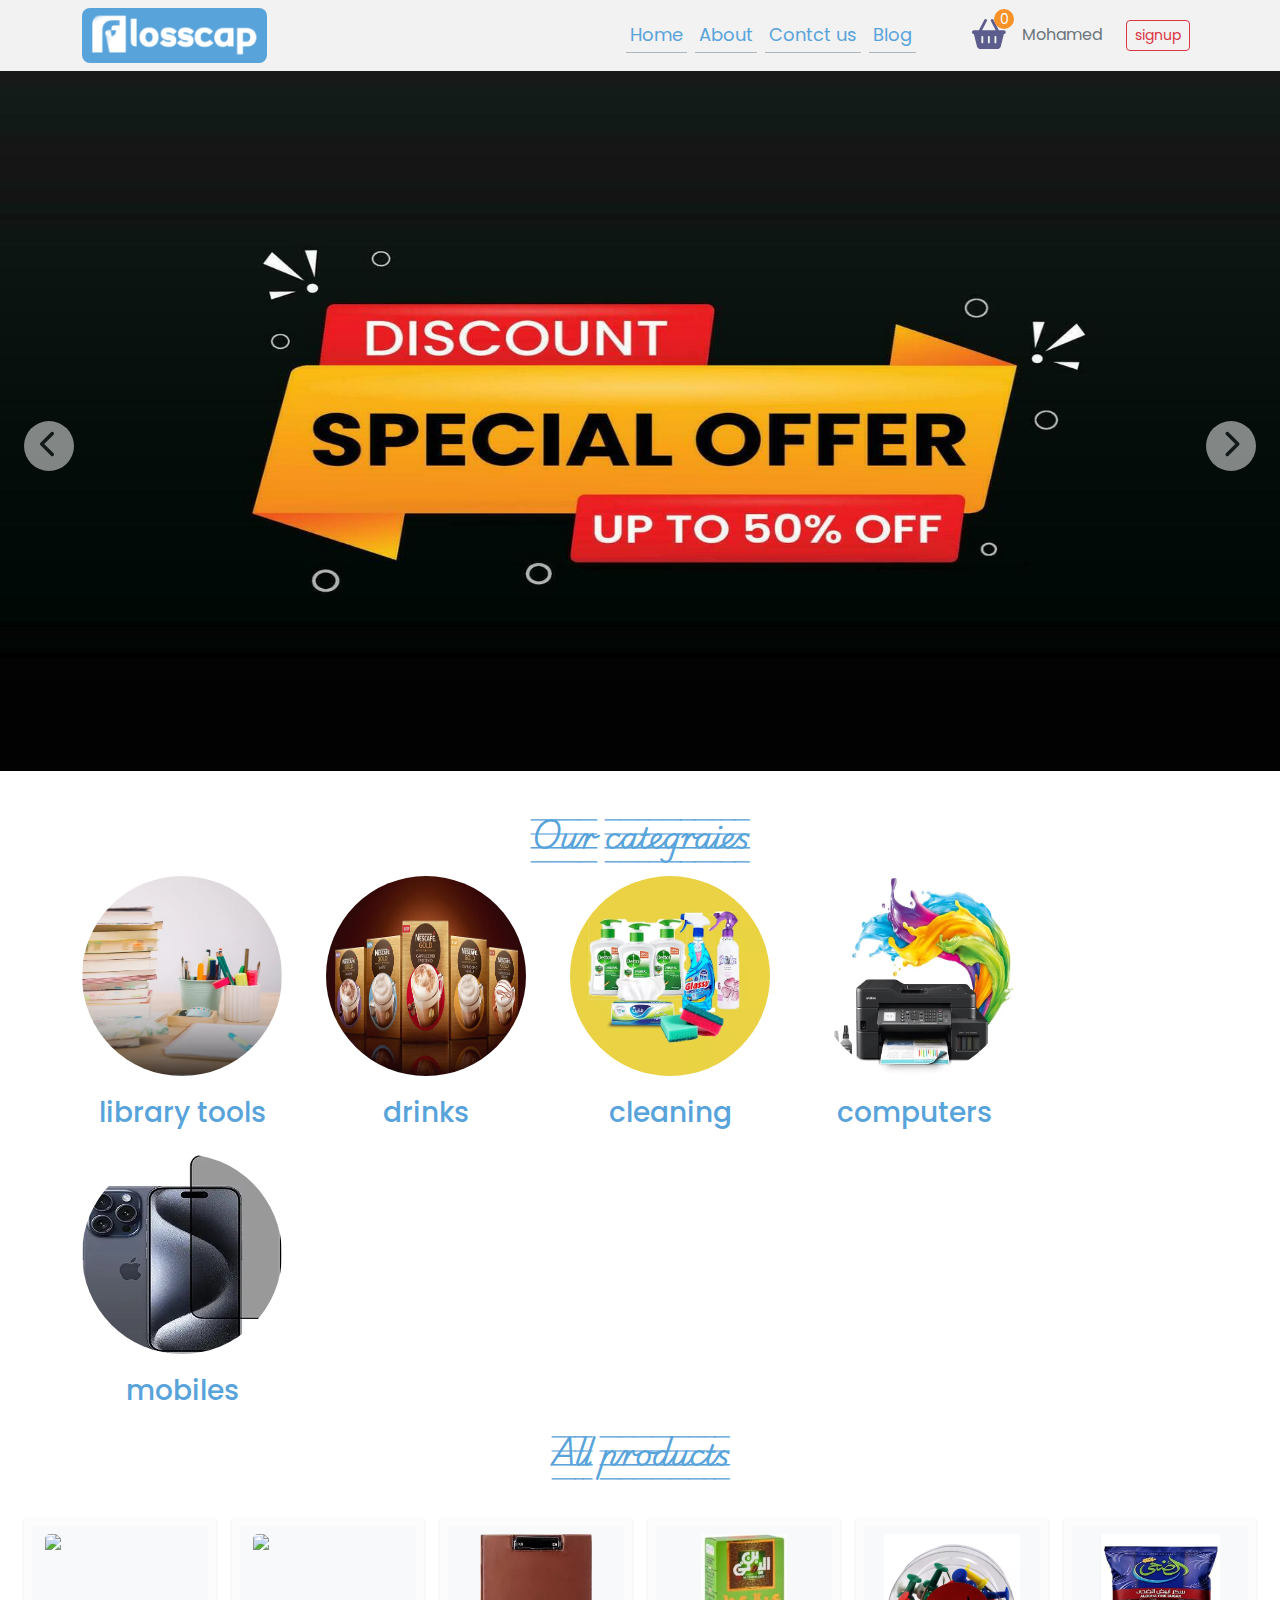
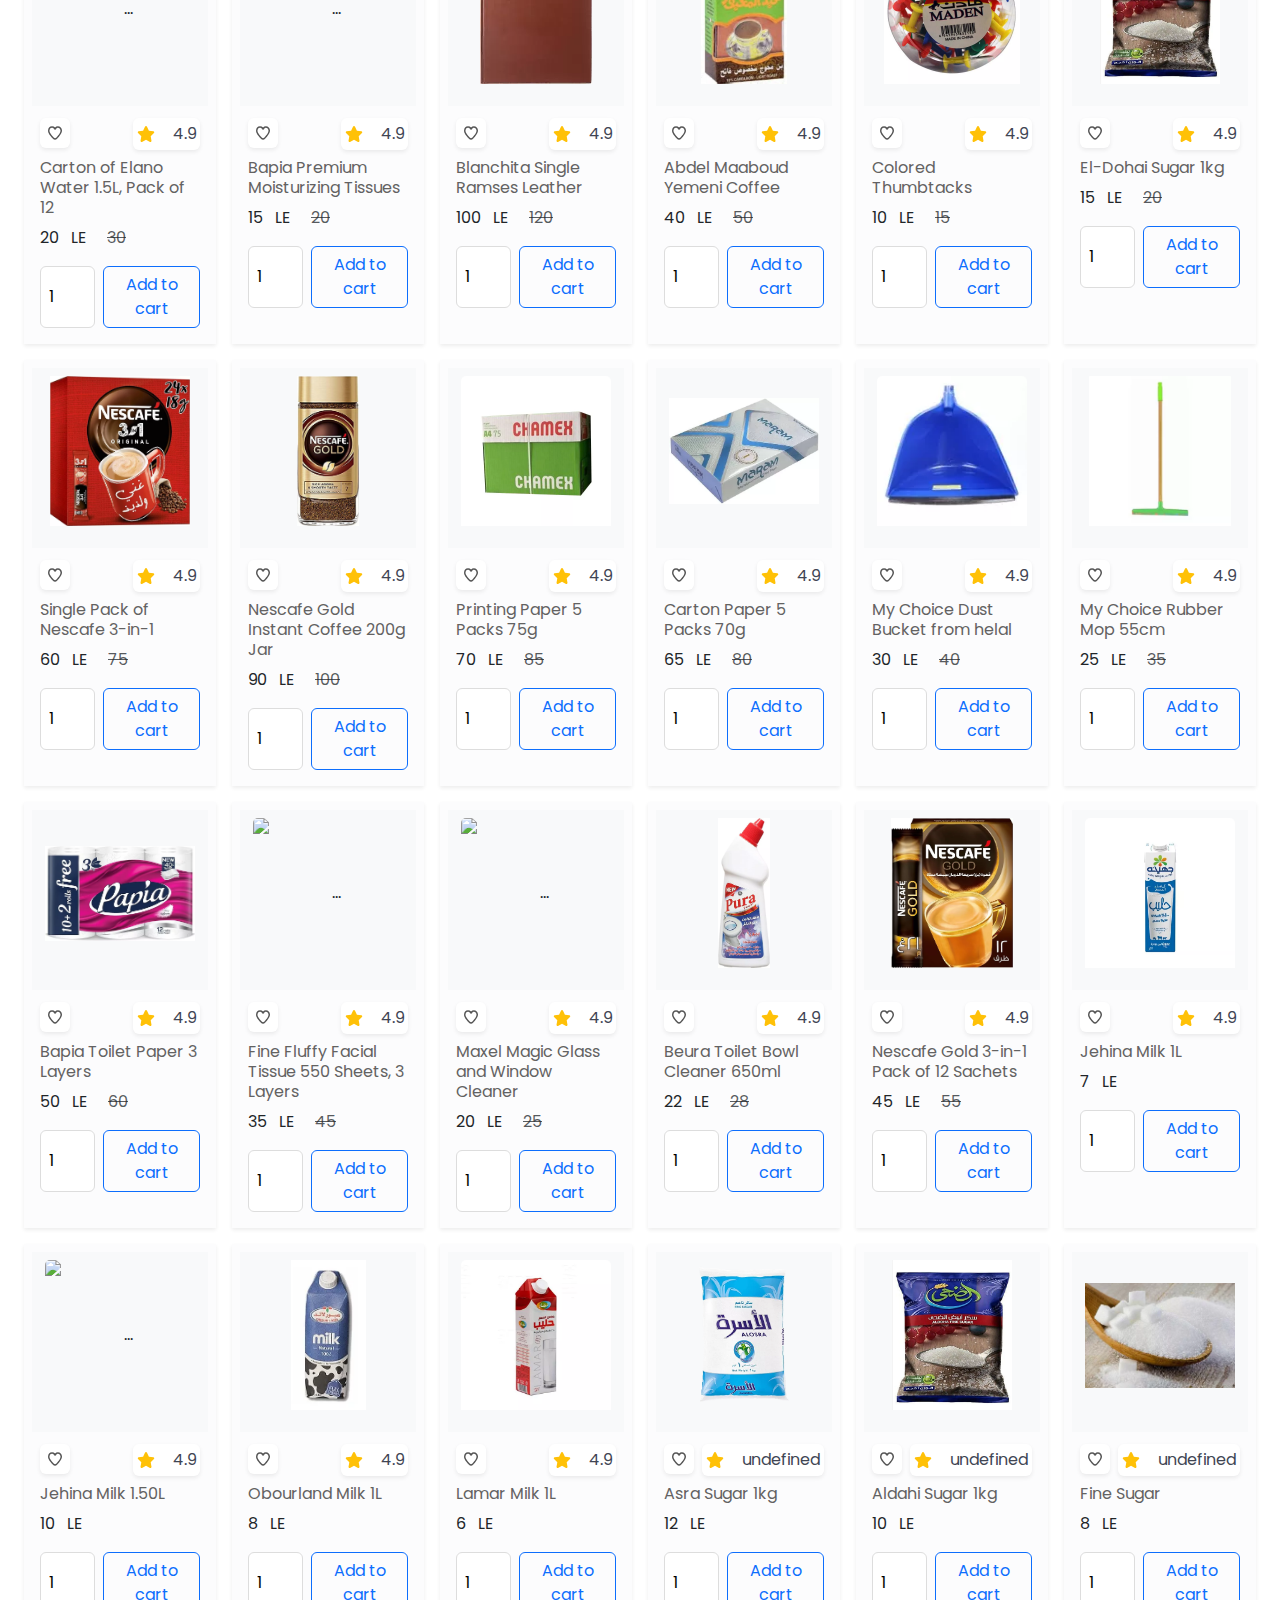
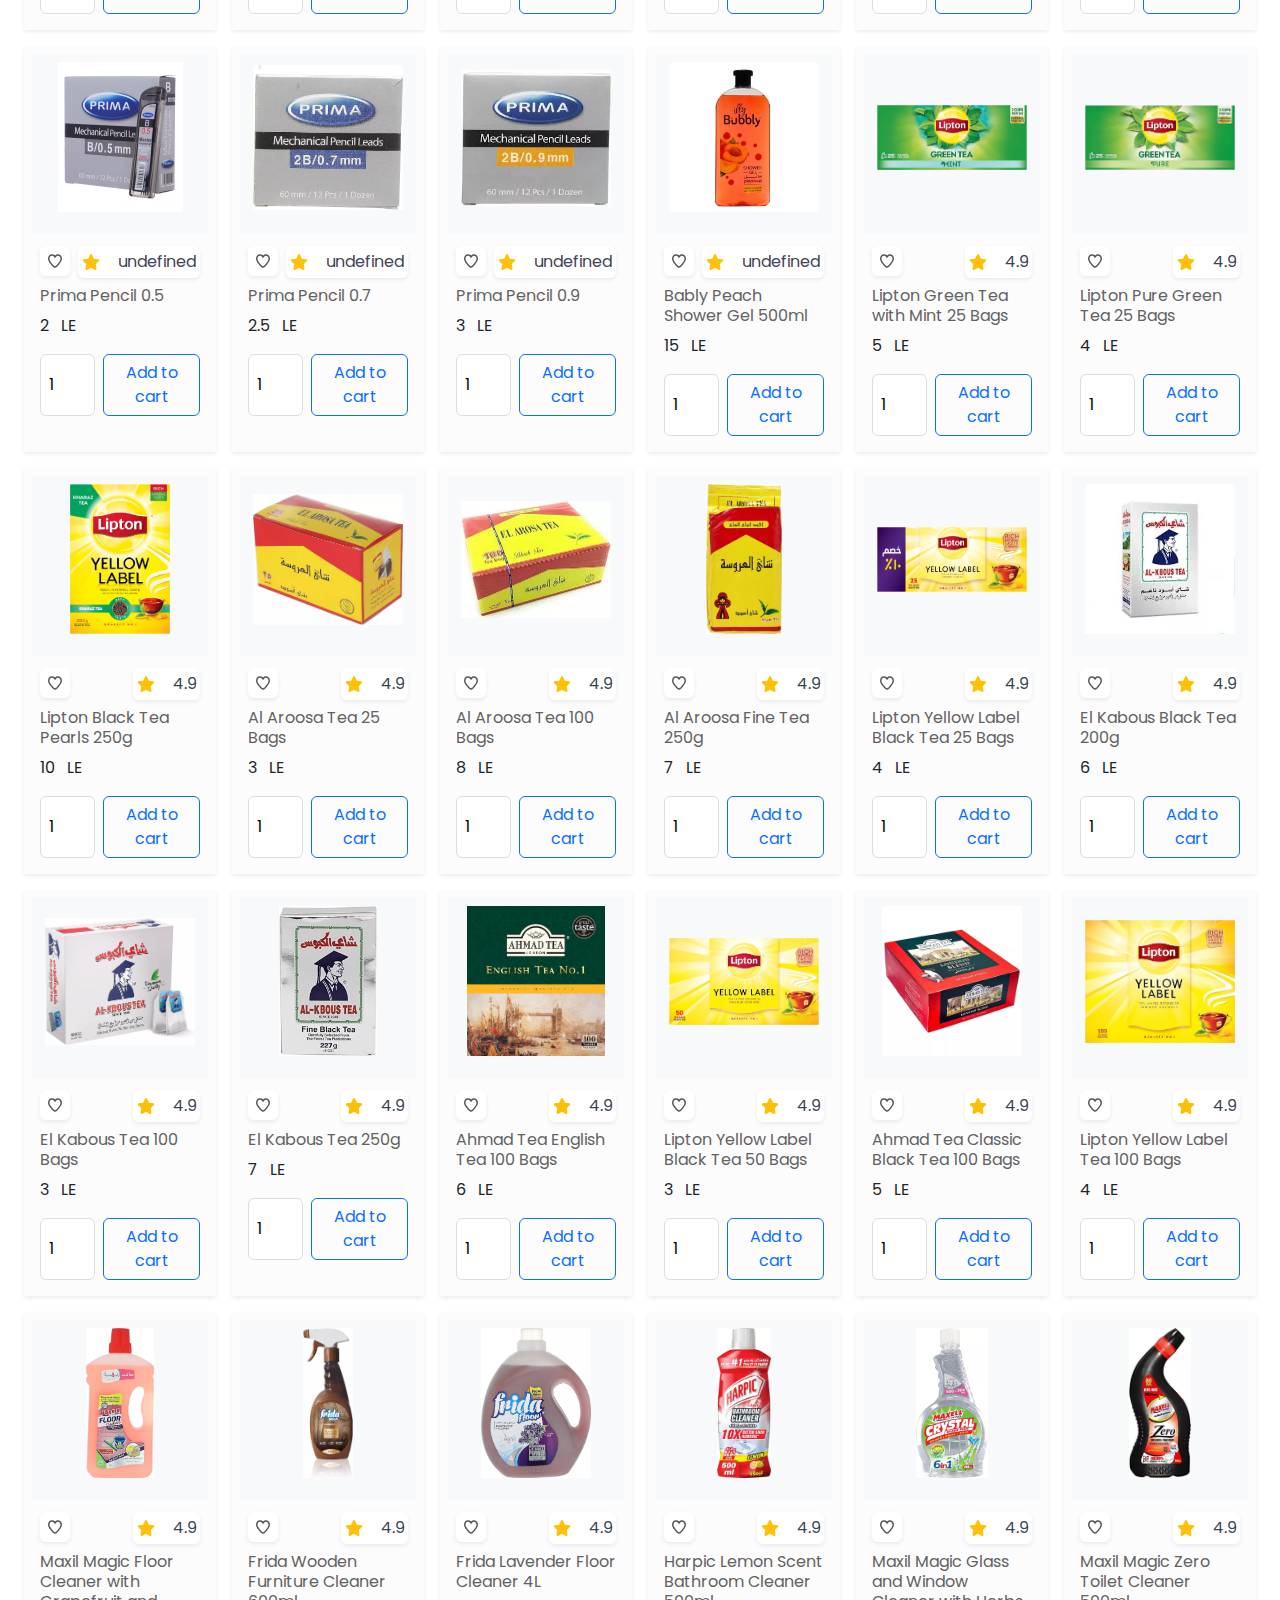
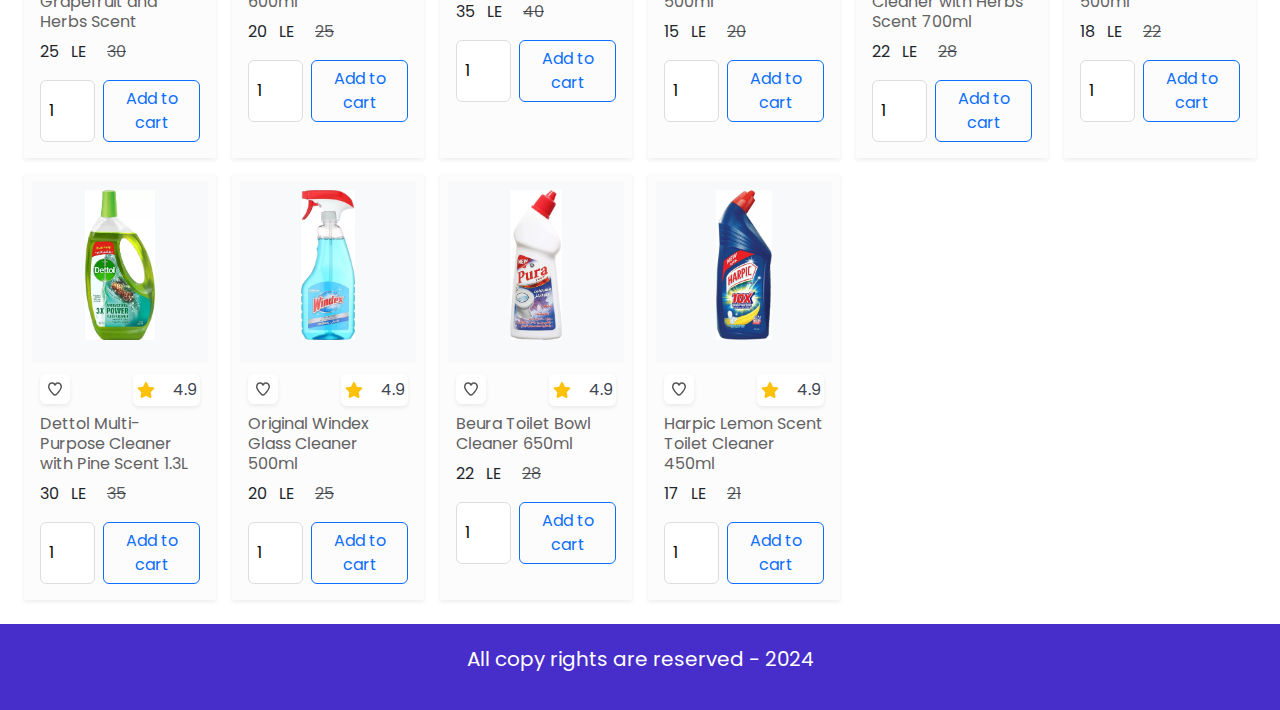
==== commit 03952445: "responsve" ====
--- a/index.html
+++ b/index.html
@@ -1,194 +1,232 @@
 <!DOCTYPE html>
 <html lang="en">
-  <head>
-    <meta charset="UTF-8" />
-    <meta name="viewport" content="width=device-width, initial-scale=1.0" />
-    <title>Home</title>
-    <link rel="stylesheet" href="./css/whishList.css">
-    <link
-      rel="stylesheet"
-      href="./bootstrap-5.3.3-dist/css/bootstrap.min.css"
-    />
-    <link
-      rel="stylesheet"
-      href="./fontawesome-free-6.7.2-web/css/all.min.css"
-    />
-    <link rel="preconnect" href="https://fonts.googleapis.com" />
-    <link rel="preconnect" href="https://fonts.gstatic.com" crossorigin />
-    <link
-      href="https://fonts.googleapis.com/css2?family=Poppins:ital,wght@0,100;0,200;0,300;0,400;0,500;0,600;0,700;0,800;0,900;1,100;1,200;1,300;1,400;1,500;1,600;1,700;1,800;1,900&display=swap"
-      rel="stylesheet"
-    />
-    <link rel="preconnect" href="https://fonts.googleapis.com">
-<link rel="preconnect" href="https://fonts.gstatic.com" crossorigin>
-<link href="https://fonts.googleapis.com/css2?family=Playwrite+AU+VIC+Guides&display=swap" rel="stylesheet">
-<link rel="stylesheet" href="./css/togle_menu.css">
-    <link rel="stylesheet" href="./css/main.css" />
-  </head>
-  <body>
-    <!-- Navbar -->
-    <nav class="py-2  position-relative">
-      <div class="container d-flex justify-content-between align-items-center">
-          <div class="logo rounded-3">
-              <img src="./images/logo-white.png" alt="LOGO" title="logo" />
+
+<head>
+  <meta charset="UTF-8" />
+  <meta name="viewport" content="width=device-width, initial-scale=1.0" />
+  <title>Home</title>
+  <link rel="stylesheet" href="./css/whishList.css">
+  <link rel="stylesheet" href="./bootstrap-5.3.3-dist/css/bootstrap.min.css" />
+  <link rel="stylesheet" href="./fontawesome-free-6.7.2-web/css/all.min.css" />
+  <link rel="preconnect" href="https://fonts.googleapis.com" />
+  <link rel="preconnect" href="https://fonts.gstatic.com" crossorigin />
+  <link
+    href="https://fonts.googleapis.com/css2?family=Poppins:ital,wght@0,100;0,200;0,300;0,400;0,500;0,600;0,700;0,800;0,900;1,100;1,200;1,300;1,400;1,500;1,600;1,700;1,800;1,900&display=swap"
+    rel="stylesheet" />
+  <link rel="preconnect" href="https://fonts.googleapis.com">
+  <link rel="preconnect" href="https://fonts.gstatic.com" crossorigin>
+  <link href="https://fonts.googleapis.com/css2?family=Playwrite+AU+VIC+Guides&display=swap" rel="stylesheet">
+  <link rel="stylesheet" href="./css/togle_menu.css">
+  <link rel="stylesheet" href="./css/main.css" />
+</head>
+<body>
+  <!-- Navbar -->
+  <nav class="py-2  position-relative">
+    <div class="container d-flex justify-content-between align-items-center">
+      <div class="logo rounded-3">
+       <a href="./index.html"> <img src="./images/logo-white.png" alt="LOGO" title="logo" /></a>
+      </div>
+      <div
+        class="nav-content col-8 d-flex gap-5 justify-content-end align-items-center  flex-column flex-lg-row p-2 d-none d-lg-flex">
+        <div class="links ">
+          <ul class="d-flex m-0 fw-sm-bold flex-column flex-lg-row p-0 text-center">
+            <li class="p-1 m-0 me-sm-2 border-1 border-dark-subtle border-bottom "><a href="./index.html">Home</a></li>
+            <li class="p-1 m-0 me-sm-2 border-1 border-dark-subtle border-bottom "><a href="#">About</a></li>
+            <li class="p-1 m-0 me-sm-2 border-1 border-dark-subtle border-bottom "><a href="#">Contct us</a></li>
+            <li class="p-1 m-0 me-sm-2 border-1 border-dark-subtle border-bottom "><a href="#">Blog</a></li>
+          </ul>
+        </div>
+        <div class="controls d-flex align-items-center">
+          <div class="cart position-relative me-3" onclick="(location.href='./cart.html')">
+            <i class="fa-solid fa-basket-shopping"></i>
+            <span class="orders-num position-absolute text-center text-white rounded-circle">0</span>
           </div>
-          <div class="nav-content col-8 d-flex gap-5 justify-content-end align-items-center  flex-column flex-sm-row p-2 d-none d-sm-flex">
-              <div class="links ">
-                  <ul class="d-flex m-0 fw-sm-bold flex-column flex-sm-row p-0 text-center">
-                      <li class="p-1 m-0 me-sm-2 border-bottom border-1"><a href="./index.html">Home</a></li>
-                      <li class="p-1 m-0 me-sm-2 border-bottom border-1">About</li>
-                      <li class="p-1 m-0 me-sm-2 border-bottom border-1">Contct us</li>
-                      <li class="p-1 m-0 me-sm-2 border-bottom border-1">Blog</li>
-                  </ul>
-              </div>
-              <div class="controls d-flex align-items-center">
-                  <div class="cart position-relative me-3" onclick="(location.href='./cart.html')">
-                      <i class="fa-solid fa-basket-shopping"></i>
-                      <span class="orders-num position-absolute text-center text-white rounded-circle">4</span>
-                  </div>
-                  <span class="user text-secondary">Mohamed</span>
-                  <button class="btn btn-outline-danger  ms-4 btn-sm">
-                      Log out
-                  </button>
-              </div>
-        
-          </div>
-          <div class="togle-menu d-block d-sm-none text-danger ">
-              <button class="menu"
-                  onclick="this.classList.toggle('opened');this.setAttribute('aria-expanded', this.classList.contains('opened'))"
-                  aria-label="Main Menu">
-                  <svg width="50" height="50" viewBox="0 0 100 100">
-                      <path class="line line1"
-                          d="M 20,29.000046 H 80.000231 C 80.000231,29.000046 94.498839,28.817352 94.532987,66.711331 94.543142,77.980673 90.966081,81.670246 85.259173,81.668997 79.552261,81.667751 75.000211,74.999942 75.000211,74.999942 L 25.000021,25.000058" />
-                      <path class="line line2" d="M 20,50 H 80" />
-                      <path class="line line3"
-                          d="M 20,70.999954 H 80.000231 C 80.000231,70.999954 94.498839,71.182648 94.532987,33.288669 94.543142,22.019327 90.966081,18.329754 85.259173,18.331003 79.552261,18.332249 75.000211,25.000058 75.000211,25.000058 L 25.000021,74.999942" />
-                  </svg>
-              </button>
-          </div>
-      </div>
+          <span class="user text-secondary">Mohamed</span>
+          <button class="btn btn-outline-danger  ms-4 btn-sm" data-bs-target="#exampleModalToggle"
+            data-bs-toggle="modal">
+           signup
+          </button>
+        </div>
+      </div>
+      <div class="togle-menu d-block d-lg-none text-danger ">
+        <button class="menu"
+          onclick="this.classList.toggle('opened');this.setAttribute('aria-expanded', this.classList.contains('opened'))"
+          aria-label="Main Menu">
+          <svg width="50" height="50" viewBox="0 0 100 100">
+            <path class="line line1"
+              d="M 20,29.000046 H 80.000231 C 80.000231,29.000046 94.498839,28.817352 94.532987,66.711331 94.543142,77.980673 90.966081,81.670246 85.259173,81.668997 79.552261,81.667751 75.000211,74.999942 75.000211,74.999942 L 25.000021,25.000058" />
+            <path class="line line2" d="M 20,50 H 80" />
+            <path class="line line3"
+              d="M 20,70.999954 H 80.000231 C 80.000231,70.999954 94.498839,71.182648 94.532987,33.288669 94.543142,22.019327 90.966081,18.329754 85.259173,18.331003 79.552261,18.332249 75.000211,25.000058 75.000211,25.000058 L 25.000021,74.999942" />
+          </svg>
+        </button>
+      </div>
+    </div>
   </nav>
-    <!-- slider -->
-    <section class="slider position-relative">
-      <div class="w-100 h-100">
-        <img class="w-100 h-100" src="./images/slider1.jpg" alt="Slider_img" />
-      </div>
-      <div
-        class="slider-controls position-absolute top-50 d-flex justify-content-between px-4 w-100"
-      >
-        <div
-          class="previous text-center bg-white rounded-circle fs-3 fw-bold opacity-50"
-        >
-          <i class="fa-solid fa-chevron-left"></i>
-        </div>
-        <div
-          class="next text-center bg-white rounded-circle fs-3 fw-bold opacity-50"
-        >
-          <i class="fa-solid fa-chevron-right"></i>
-        </div>
-        
-      </div>
-    </section>
-<!-- categraies -->
- <section class="categraies py-4 mt-4">
+  <!-- modal -->
+  <div class="modal fade registration-model" id="exampleModalToggle" aria-hidden="true" aria-labelledby="exampleModalToggleLabel"
+    tabindex="-1">
+    <div class="modal-dialog modal-dialog-centered">
+      <div class="modal-content rounded-4 overflow-hidden">
+        <div class="modal-body p-0 ">
+          <div class="header-btn"><button class="active btn btn-warning py-4 text-white fw-bold fs-5 w-50 rounded-0">Register</button><button
+              class="btn btn-light py-4 text-dark fw-bold fs-5 w-50 rounded-0">Log in</button></div>
+        </div>
+        <div class="p-4 col-10 m-auto">
+          <form action=""  class="signup" onsubmit="submitData(event)"> 
+            <div class="mb-2"> <input  oninput="geting_signup_data(this)" oninvalid="setCustomValidity('plz enter user name')" onchange="setCustomValidity('')" type="text" placeholder="Your name" name="name" class="w-100 form p-1 border-0 border-bottom border-bottom-1" required   pattern="^[a-zA-Z][a-zA-Z0-9._]{2,15}$"
+              title="Username must start with a letter, can contain letters, numbers, dots, and underscores, and must be 3-16 characters long."><span class="text-danger d-none">Username must start with a letter, can contain letters, numbers, dots, and underscores, and must be 3-16 characters long.</span></div>
+            <div class="mb-2"> <input required oninput="geting_signup_data(this)" type="email" placeholder="Your email" name="email" class="w-100 p-1 border-0 border-bottom border-bottom-1" pattern="^[a-zA-Z0-9._%+-]+@[a-zA-Z0-9.-]+\.[a-zA-Z]{2,}$"
+              title="Enter a valid email address."><span class="text-danger d-none">Enter a valid email address.</span></div>
+            <div class="mb-2"> <input required oninput="geting_signup_data(this)" type="password" placeholder="Password" name="password" class="w-100 p-1 border-0 border-bottom border-bottom-1"   pattern="^(?=.*[A-Z])(?=.*[a-z])(?=.*\d)(?=.*[@$!%*?&])[A-Za-z\d@$!%*?&]{8,}$"
+              title="Password must be at least 8 characters long, include uppercase, lowercase, a number, and a special character." 
+              ><span class="text-danger d-none">Password must be at least 8 characters long, include uppercase, lowercase, a number, and a special character.</span></div>
+            <div class="mb-2"> <input required oninput="geting_signup_data(this)" type="password" placeholder="Confirm password" name="confirm_password" class="confirm-password w-100 p-1 border-0 border-bottom border-bottom-1" pattern=".*" ><span class="pass-mesg text-danger d-none">Password doesn't match</span></div>
+           <div class="text-center mt-3"> <button type="submit" class="btn btn-dark w-50 m-auto" >Register</button></div>
+           </form>
+           <form action="" class="login d-none">
+            <div class="mb-2"> <input type="email" placeholder="Your email" name="email" class="w-100 p-1 border-0 border-bottom border-bottom-1"><span class="text-danger">this user must be unique</span></div>
+            <div class="mb-2"> <input type="password" placeholder="Password" name="password" class="w-100 p-1 border-0 border-bottom border-bottom-1"><span class="text-danger">this user must be unique</span></div>
+           <div class="text-center mt-3"> <button type="submit" class="btn btn-dark w-50 m-auto" >Log in</button></div>
+           </form>
+        </div>
+      </div>
+    </div>
+  </div>
+  <!-- slider -->
+  <section class="slider position-relative">
+    <div class="w-100 h-100">
+      <img class="w-100 h-100" src="./images/slider1.jpg" alt="Slider_img" />
+    </div>
+    <div class="slider-controls position-absolute top-50 d-flex justify-content-between px-4 w-100">
+      <div class="previous text-center bg-white rounded-circle fs-3 fw-bold ">
+        <i class="fa-solid fa-chevron-left"></i>
+      </div>
+      <div class="next text-center bg-white rounded-circle fs-3 fw-bold ">
+        <i class="fa-solid fa-chevron-right"></i>
+      </div>
+    </div>
+  </section>
+  <!-- categraies -->
+  <section class="categraies py-4 mt-4">
     <div class="section-header text-center mb-4">
-        <h3 class="fw-bold">Our categraies</h3>
-    </div>
-<main class="container row flex-wrap">
-    <div class=" text-center col-12 col-sm-4 col-md-3">
-        <div class="categorye-img">
-            <img class="rounded-circle" src="./images/library-tools-category.webp" alt="library">
+      <h3 class="fw-bold">Our categraies</h3>
+    </div>
+    <main class="container">
+      <div class="row large-screen">
+      <div class=" text-center col-12 col-sm-6 col-md-4 col-lg-3 ">
+        <div class="categorye-img">
+          <img class="rounded-circle" data-category="library tools" src="./images/library-tools-category.webp" alt="library">
         </div>
         <div class="mt-3 fs-3 fw-medium category-title">library tools</div>
-    </div>
-    <div class=" text-center col-12 col-sm-4 col-md-3">
-        <div class="categorye-img">
-            <img class="rounded-circle" src="./images/drinks -categoery.webp" alt="drinks">
+      </div>
+      <div class=" text-center col-12 col-sm-6 col-md-4 col-lg-3 ">
+        <div class="categorye-img">
+          <img class="rounded-circle" data-category="drinking" src="./images/drinks -categoery.webp" alt="drinks">
         </div>
         <div class="mt-3 fs-3 fw-medium category-title">drinks</div>
-    </div>
-    <div class=" text-center col-12 col-sm-4 col-md-3">
-        <div class="categorye-img">
-            <img class="rounded-circle" src="./images/detol categoery.webp" alt="cleaning">
+      </div>
+      <div class=" text-center col-12 col-sm-6 col-md-4 col-lg-3 ">
+        <div class="categorye-img">
+          <img class="rounded-circle" data-category="cleaning" src="./images/detol categoery.webp" alt="cleaning">
         </div>
         <div class="mt-3 fs-3 fw-medium category-title">cleaning</div>
-    </div>
-    <div class=" text-center col-12 col-sm-4 col-md-3">
-        <div class="categorye-img">
-            <img class="rounded-circle" src="./images/computer-categoery.webp" alt="comuoters-categories">
+      </div>
+      <div class=" text-center col-12 col-sm-6 col-md-4 col-lg-3 ">
+        <div class="categorye-img">
+          <img class="rounded-circle" data-category="computers" src="./images/computer-categoery.webp" alt="comuoters-categories">
         </div>
         <div class="mt-3 fs-3 fw-medium category-title">computers</div>
-    </div>
-    <div class=" text-center col-12 col-sm-4 col-md-3">
-        <div class="categorye-img">
-            <img class="rounded-circle" src="./images/mobile-categorey.webp" alt="mobiles-categories">
+      </div>
+      <div class=" text-center col-12 col-sm-6 col-md-4 col-lg-3 ">
+        <div class="categorye-img">
+          <img class="rounded-circle" data-category="mobile" src="./images/mobile-categorey.webp" alt="mobiles-categories">
         </div>
         <div class="mt-3 fs-3 fw-medium category-title">mobiles</div>
-    </div>
-</main>
- </section>
- <!-- All proucts -->
+      </div>
+    </div>
+    </main>
+  </section>
+  <!-- All proucts -->
   <section class="all-products">
     <div class="section-header text-center mb-4">
       <h3 class="fw-bold">All products </h3>
-      
-  </div>
-    <div class="container">
-      <div class="d-flex flex-wrap gap-3  products-container" >
-        
-          <div class="card col-sm-5 border-0 shadow-sm ">
-            <div class="card-img-box p-2 m-2 bg-light">
-            <a href="#"> <img src="./images/products/b12ae351b4836e8644abd2c361f3d3fa.webp" class="card-img-top" alt="..."></a>
+    </div>
+    <div class="p-3">
+      <div class="d-flex flex-wrap   products-container">
+        <!-- <div class="card col-sm-5 border-0 shadow-sm ">
+          <div class="card-img-box p-2 m-2 bg-light">
+            <a href="#"> <img src="./images/products/b12ae351b4836e8644abd2c361f3d3fa.webp" class="card-img-top"
+                alt="..."></a>
+          </div>
+          <div class="card-body pt-1">
+            <div class="d-flex justify-content-between">
+              <button
+                class="button border-0 btn-wishlist d-flex justify-content-center align-items-center rounded shadow-sm "
+                onclick="wishList(this)" aria-label="Add to wishlist">
+                <div class="btn__effect">
+                  <svg class="heart-stroke icon-svg icon-svg--size-4 icon-svg--color-silver" viewBox="20 18 29 28"
+                    aria-hidden="true" focusable="false">
+                    <path
+                      d="M28.3 21.1a4.3 4.3 0 0 1 4.1 2.6 2.5 2.5 0 0 0 2.3 1.7c1 0 1.7-.6 2.2-1.7a3.7 3.7 0 0 1 3.7-2.6c2.7 0 5.2 2.7 5.3 5.8.2 4-5.4 11.2-9.3 15a2.8 2.8 0 0 1-2 1 3.4 3.4 0 0 1-2.2-1c-9.6-10-9.4-13.2-9.3-15 0-1 .6-5.8 5.2-5.8m0-3c-5.3 0-7.9 4.3-8.2 8.5-.2 3.2.4 7.2 10.2 17.4a6.3 6.3 0 0 0 4.3 1.9 5.7 5.7 0 0 0 4.1-1.9c1.1-1 10.6-10.7 10.3-17.3-.2-4.6-4-8.6-8.4-8.6a7.6 7.6 0 0 0-6 2.7 8.1 8.1 0 0 0-6.2-2.7z">
+                    </path>
+                  </svg>
+                  <svg class="heart-full icon-svg icon-svg--size-4 icon-svg--color-blue" viewBox="0 0 19.2 18.5"
+                    aria-hidden="true" focusable="false">
+                    <path
+                      d="M9.66 18.48a4.23 4.23 0 0 1-2.89-1.22C.29 10.44-.12 7.79.02 5.67.21 2.87 1.95.03 5.42.01c1.61-.07 3.16.57 4.25 1.76A5.07 5.07 0 0 1 13.6 0c2.88 0 5.43 2.66 5.59 5.74.2 4.37-6.09 10.79-6.8 11.5-.71.77-1.7 1.21-2.74 1.23z">
+                    </path>
+                  </svg>
+                  <svg class="broken-heart" xmlns="http://www.w3.org/2000/svg" width="48" height="16"
+                    viewBox="5.707 17 48 16">
+                    <g fill="#A98F43">
+                      <path class="broken-heart--left"
+                        d="M29.865 32.735V18.703a4.562 4.562 0 0 0-3.567-1.476c-2.916.017-4.378 2.403-4.538 4.756-.118 1.781.227 4.006 5.672 9.737a3.544 3.544 0 0 0 2.428 1.025l-.008-.008.013-.002z">
+                      </path>
+                      <path class="broken-heart--right"
+                        d="M37.868 22.045c-.135-2.588-2.277-4.823-4.697-4.823a4.258 4.258 0 0 0-3.302 1.487l-.004-.003v14.035a3.215 3.215 0 0 0 2.289-1.033c.598-.596 5.882-5.99 5.714-9.663z">
+                      </path>
+                    </g>
+                    <path class="broken-heart--crack" fill="none" stroke="#FFF" stroke-miterlimit="10"
+                      d="M29.865 18.205v14.573"></path>
+                  </svg>
+                  <div class="effect-group">
+                    <span class="effect"></span>
+                    <span class="effect"></span>
+                    <span class="effect"></span>
+                    <span class="effect"></span>
+                    <span class="effect"></span>
+                  </div>
+                </div>
+              </button>
+              <div class="badge-rate rounded-2 bg-white shadow-sm p-1">
+                <i class="fa-solid fa-star star text-warning"></i>
+                <span class="ms-2">4.8</span>
+              </div>
             </div>
-             <div class="card-body pt-1">
-              <div class="d-flex justify-content-between">
-               <button class="button border-0 btn-wishlist d-flex justify-content-center align-items-center rounded shadow-sm " onclick="wishList(this)" aria-label="Add to wishlist">
-                 <div class="btn__effect">
-                     <svg class="heart-stroke icon-svg icon-svg--size-4 icon-svg--color-silver" viewBox="20 18 29 28" aria-hidden="true" focusable="false">
-                         <path d="M28.3 21.1a4.3 4.3 0 0 1 4.1 2.6 2.5 2.5 0 0 0 2.3 1.7c1 0 1.7-.6 2.2-1.7a3.7 3.7 0 0 1 3.7-2.6c2.7 0 5.2 2.7 5.3 5.8.2 4-5.4 11.2-9.3 15a2.8 2.8 0 0 1-2 1 3.4 3.4 0 0 1-2.2-1c-9.6-10-9.4-13.2-9.3-15 0-1 .6-5.8 5.2-5.8m0-3c-5.3 0-7.9 4.3-8.2 8.5-.2 3.2.4 7.2 10.2 17.4a6.3 6.3 0 0 0 4.3 1.9 5.7 5.7 0 0 0 4.1-1.9c1.1-1 10.6-10.7 10.3-17.3-.2-4.6-4-8.6-8.4-8.6a7.6 7.6 0 0 0-6 2.7 8.1 8.1 0 0 0-6.2-2.7z">
-                         </path>
-                     </svg>
-                     <svg class="heart-full icon-svg icon-svg--size-4 icon-svg--color-blue" viewBox="0 0 19.2 18.5" aria-hidden="true" focusable="false">
-                         <path d="M9.66 18.48a4.23 4.23 0 0 1-2.89-1.22C.29 10.44-.12 7.79.02 5.67.21 2.87 1.95.03 5.42.01c1.61-.07 3.16.57 4.25 1.76A5.07 5.07 0 0 1 13.6 0c2.88 0 5.43 2.66 5.59 5.74.2 4.37-6.09 10.79-6.8 11.5-.71.77-1.7 1.21-2.74 1.23z">
-                         </path>
-                     </svg>
-                     <svg class="broken-heart" xmlns="http://www.w3.org/2000/svg" width="48" height="16" viewBox="5.707 17 48 16">
-                         <g fill="#A98F43">
-                             <path class="broken-heart--left" d="M29.865 32.735V18.703a4.562 4.562 0 0 0-3.567-1.476c-2.916.017-4.378 2.403-4.538 4.756-.118 1.781.227 4.006 5.672 9.737a3.544 3.544 0 0 0 2.428 1.025l-.008-.008.013-.002z"></path>
-                             <path class="broken-heart--right" d="M37.868 22.045c-.135-2.588-2.277-4.823-4.697-4.823a4.258 4.258 0 0 0-3.302 1.487l-.004-.003v14.035a3.215 3.215 0 0 0 2.289-1.033c.598-.596 5.882-5.99 5.714-9.663z"></path>
-                         </g>
-                         <path class="broken-heart--crack" fill="none" stroke="#FFF" stroke-miterlimit="10" d="M29.865 18.205v14.573"></path>
-                     </svg>
-                     <div class="effect-group">
-                         <span class="effect"></span>
-                         <span class="effect"></span>
-                         <span class="effect"></span>
-                         <span class="effect"></span>
-                         <span class="effect"></span>
-                     </div>
-                 </div>
-               
-             </button>
-             <div class="badge-rate rounded-2 bg-white shadow-sm p-1">
-               <i class="fa-solid fa-star star text-warning"></i>
-               <span class="ms-2">4.8</span>
-             </div>
-              </div>
-               
-               <p class="card-text my-2">Some quick example</p>
-               <p class="card-text mb-3"><span class="price fw-bold me-2">100</span> <span class="">L.E</span></p>
-               <div class="d-flex addToCart gap-2">
-                 <input class="d-inline-block px-2  rounded-2 " type="number" step="1" min="1" value="1">
-                 <button class="w-100 btn btn-outline-primary">Add to cart</button>
-               </div>
-             </div>
-           </div></div>
+            <p class="card-text my-2">Some quick example</p>
+            <p class="card-text mb-3"><span class="price fw-bold me-2">100</span> <span class="">L.E</span></p>
+            <div class="d-flex addToCart gap-2">
+              <input class="d-inline-block px-2  rounded-2 " type="number" step="1" min="1" value="1">
+              <button class="w-100 btn btn-outline-primary">Add to cart</button>
+            </div>
+          </div>
+        </div> -->
+      </div>
   </section>
+  <!-- scroll to top structure -->
+  <button id="scrollTopButton" class="scroll-top"><i class="fa-solid fa-arrow-up"></i></button>
+  <!-- footer  -->
+  <footer class="footer">
+    <div class="footer-bottom">
+      <p>All copy rights are reserved - 2024</p>
+    </div>
+  </footer>
+  <!-- scripting -->
   <script src="./js/nav.js"></script>
-    <script src="./bootstrap-5.3.3-dist/js/bootstrap.min.js"></script>
-    <script src="./fontawesome-free-6.7.2-web/js/all.min.js"></script>
-    <script src="./js/addToCart.js"></script>
-    <script  src="./js/main.js"></script>
-    
-  </body>
-</html>
+  <script src="./bootstrap-5.3.3-dist/js/bootstrap.min.js"></script>
+  <script src="./fontawesome-free-6.7.2-web/js/all.min.js"></script>
+ <script src="./js/registration.js"></script>
+  <script src="./js/main.js"></script>
+</body>
+</html>--- a/css/main.css
+++ b/css/main.css
@@ -1,9 +1,9 @@
 :root {
   /* --main-color: rgb(71 46 202); */
-  --main-color:#58a3da;
+  --main-color: #58a3da;
   --bg: #f2f2f2;
   --second-color: #636262;
-  --section-header-font: "Playwrite AU VIC Guides", serif
+  --section-header-font: "Playwrite AU VIC Guides", serif;
 }
 * {
   margin: 0px;
@@ -12,25 +12,23 @@
 }
 * {
   font-family: "Poppins", serif;
- 
 }
 ul {
   list-style: none;
 }
-a{
+a {
   text-decoration: none;
   color: inherit;
 }
-/* ========== */
-.section-header{
-
-}
-.section-header h3{
-    color: var(--main-color);
-    position: relative;
-font-family: var(--section-header-font);
-}
-.section-header h3::after{
+/* ====================== section header ==================== */
+.section-header {
+}
+.section-header h3 {
+  color: var(--main-color);
+  position: relative;
+  font-family: var(--section-header-font);
+}
+.section-header h3::after {
   content: "";
   height: 110%;
   height: 30px;
@@ -39,8 +37,8 @@
   bottom: 0px;
   right: 0px; */
 }
-/* ========== */
-/* the nav style */
+
+/* ========================= the nav style ===================== */
 nav {
   background-color: var(--bg);
 }
@@ -56,20 +54,20 @@
   color: var(--main-color);
   font-size: 18px;
 }
-nav .nav-content{
-  
-}
-
-@media (max-width: 576px) {
-  nav .nav-content{
-    background-color:var(--bg);
+nav .nav-content {
+}
+
+@media (max-width: 992px) {
+  nav .nav-content {
+    background-color: var(--bg);
     position: absolute;
-    top:calc(100% + 2px);
+    top: calc(100% + 2px);
     left: 0px;
     width: 100%;
     z-index: 30;
-  }nav .nav-content .links{
-  width: 100%;
+  }
+  nav .nav-content .links {
+    width: 100%;
   }
 }
 nav .nav-content .controls .cart {
@@ -86,7 +84,7 @@
   top: -10px;
   right: -8px;
 }
-/* slider */
+/* ================ slider ====================== */
 .slider {
   height: calc(100vh - 200px);
   min-height: 500px;
@@ -97,45 +95,116 @@
   height: 50px;
   line-height: 50px;
   cursor: pointer;
-}
-/* categraies */
-.categraies{
-
-}
-.categraies img{
-    width: 200px;
-    height: 200px;
-}
-.categraies .category-title{
-    color: var(--main-color);
-
-}
-/* All Products */
-.card{
-  /* flex-basis: calc((100% - 80px) / 5);
-   */
-}
-
-.card-img-box{
+  opacity: 0.5;
+  transition: 0.3s;
+}
+.slider .previous:hover,
+.slider .next:hover {
+  opacity: 1;
+}
+/* ================= categraies =================== */
+.categraies {
+}
+
+.categraies img {
+  width: 200px;
+  height: 200px;
+  cursor: pointer;
+  transition: 0.3s;
+}
+.categraies img:hover {
+  transform: scale(1.1);
+}
+.categraies .category-title {
+  color: var(--main-color);
+}
+@media (min-width: 768px) {
+  .categraies .container .large-screen {
+    gap: 20px;
+  }
+  .categraies .container .large-screen div {
+    flex-basis: calc((100% - 80px) / 5);
+  }
+}
+/* ================= All Products ====================*/
+.card {
+ flex-flow: nowrap;
+}
+.card-img-box {
   height: 180px;
   text-align: center;
   line-height: 150px;
 }
-.card-img-box img{
+.card-img-box img {
   display: inline-block;
-  width: 100px;
+  width: 150px;
   height: 150px;
- object-fit: contain;
- aspect-ratio: 1/1;
-}
-.card .product-name{
+  object-fit: contain;
+  aspect-ratio: 1/1;
+}
+.card .product-name {
   color: var(--second-color);
 }
-.card .addToCart{
-
-}
-.addToCart input{
- outline: none;
-border: 1px solid #ddd;
-   width: 55px; 
-}
+.card .addToCart {
+}
+.addToCart input {
+  outline: none;
+  border: 1px solid #ddd;
+  width: 55px;
+}
+/* ================= sign up && login ================ */
+.registration-model {
+}
+.registration-model form input {
+  outline: none;
+}
+.registration-model form input + span {
+  font-size: 12px;
+}
+/* =============== scroll to top btn ================== */
+.scroll-top {
+  width: 50px;
+  height: 50px;
+  position: fixed;
+  bottom: 20px;
+  right: 20px;
+  background-color: #007bff;
+  color: white;
+  border: none;
+  border-radius: 50%;
+  padding: 15px;
+  font-size: 18px;
+  cursor: pointer;
+  box-shadow: 0 4px 6px rgba(0, 0, 0, 0.2);
+  display: none; 
+  z-index: 1000;
+  transition: opacity 0.3s, transform 0.3s;
+}
+.scroll-top:hover {
+  background-color: #0056b3;
+}
+.scroll-top.show {
+  display: block;
+  opacity: 1;
+  transform: translateY(0);
+}
+
+.scroll-top.hide {
+  opacity: 0;
+  transform: translateY(20px);
+}
+/* Footer Styling */
+.footer {
+  background-color:#472ECA;
+  color: white;
+  padding: 20px 0;
+  text-align: center;
+}
+
+
+.footer-bottom {
+  
+  color: white;
+margin: 0px;
+  font-size: 20px;
+}